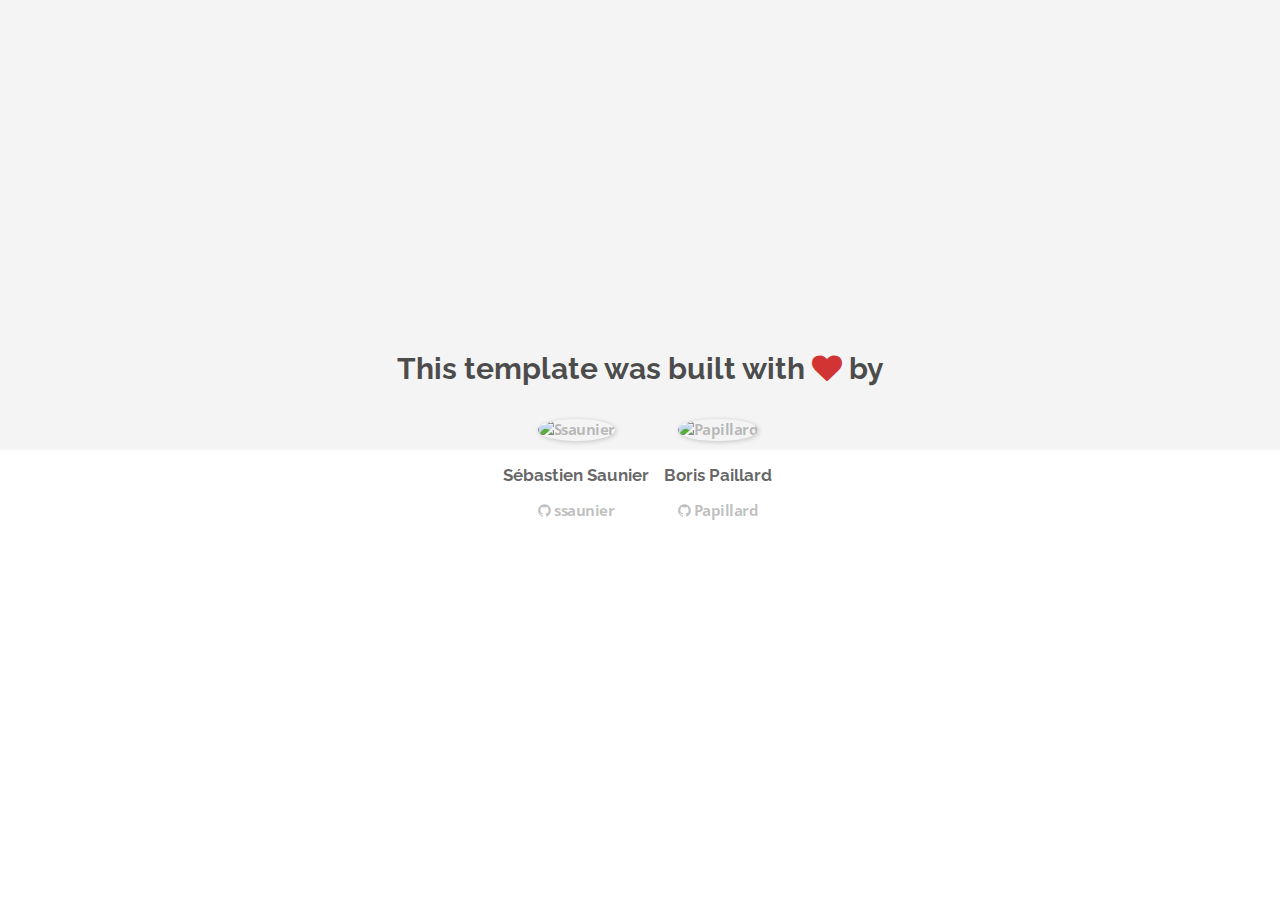
==== about.html @ b57eb5a3 "Automated commit at 2017-10-30 10:39:29 UTC by middleman-deploy 2.0.0-alpha" ====
<!doctype html>
<html>
  <head>
    <meta charset="utf-8">
    <meta http-equiv="x-ua-compatible" content="ie=edge">
    <meta name="viewport"
          content="width=device-width, initial-scale=1, shrink-to-fit=no">
    <!-- Use the title from a page's frontmatter if it has one -->
    <title>Le Wagon - Middleman - About</title>
    <link href="stylesheets/application-3c48b980.css" rel="stylesheet" />
    <script src="javascripts/application-93de88c9.js"></script>
    <link href="images/favicon-f15af148.png" rel="icon" type="image/png" />
  </head>
  <body>
    <div id="about">
  <div class="about-content">
    <h1>This template was built with <i class="fa fa-heart"></i> by</h1>
    <ul class="list-inline">
        <li>
<a href="https://kitt.lewagon.com/alumni/ssaunier" target="_blank">            <img src="https://kitt.lewagon.com/placeholder/users/ssaunier" class="img-circle" alt="Ssaunier" />
</a>          <h2>Sébastien Saunier</h2>
          <p>
<a href="https://github.com/ssaunier" target="_blank">              <i class="fa fa-github"></i> ssaunier
</a>          </p>
        </li>
        <li>
<a href="https://kitt.lewagon.com/alumni/Papillard" target="_blank">            <img src="https://kitt.lewagon.com/placeholder/users/Papillard" class="img-circle" alt="Papillard" />
</a>          <h2>Boris Paillard</h2>
          <p>
<a href="https://github.com/Papillard" target="_blank">              <i class="fa fa-github"></i> Papillard
</a>          </p>
        </li>
    </ul>
  </div>
</div>

  </body>
</html>
---- stylesheets/application-3c48b980.css ----
@import url("https://fonts.googleapis.com/css?family=Open+Sans:400,300,700|Raleway:400,100,300,700,500");/*!
 * Bootstrap v3.3.7 (http://getbootstrap.com)
 * Copyright 2011-2016 Twitter, Inc.
 * Licensed under MIT (https://github.com/twbs/bootstrap/blob/master/LICENSE)
 *//*! normalize.css v3.0.3 | MIT License | github.com/necolas/normalize.css */html{font-family:sans-serif;-ms-text-size-adjust:100%;-webkit-text-size-adjust:100%}body{margin:0}article,aside,details,figcaption,figure,footer,header,hgroup,main,menu,nav,section,summary{display:block}audio,canvas,progress,video{display:inline-block;vertical-align:baseline}audio:not([controls]){display:none;height:0}[hidden],template{display:none}a{background-color:transparent}a:active,a:hover{outline:0}abbr[title]{border-bottom:1px dotted}b,strong{font-weight:bold}dfn{font-style:italic}h1{font-size:2em;margin:0.67em 0}mark{background:#ff0;color:#000}small{font-size:80%}sub,sup{font-size:75%;line-height:0;position:relative;vertical-align:baseline}sup{top:-0.5em}sub{bottom:-0.25em}img{border:0}svg:not(:root){overflow:hidden}figure{margin:1em 40px}hr{-webkit-box-sizing:content-box;box-sizing:content-box;height:0}pre{overflow:auto}code,kbd,pre,samp{font-family:monospace, monospace;font-size:1em}button,input,optgroup,select,textarea{color:inherit;font:inherit;margin:0}button{overflow:visible}button,select{text-transform:none}button,html input[type="button"],input[type="reset"],input[type="submit"]{-webkit-appearance:button;cursor:pointer}button[disabled],html input[disabled]{cursor:default}button::-moz-focus-inner,input::-moz-focus-inner{border:0;padding:0}input{line-height:normal}input[type="checkbox"],input[type="radio"]{-webkit-box-sizing:border-box;box-sizing:border-box;padding:0}input[type="number"]::-webkit-inner-spin-button,input[type="number"]::-webkit-outer-spin-button{height:auto}input[type="search"]{-webkit-appearance:textfield;-webkit-box-sizing:content-box;box-sizing:content-box}input[type="search"]::-webkit-search-cancel-button,input[type="search"]::-webkit-search-decoration{-webkit-appearance:none}fieldset{border:1px solid #c0c0c0;margin:0 2px;padding:0.35em 0.625em 0.75em}legend{border:0;padding:0}textarea{overflow:auto}optgroup{font-weight:bold}table{border-collapse:collapse;border-spacing:0}td,th{padding:0}/*! Source: https://github.com/h5bp/html5-boilerplate/blob/master/src/css/main.css */@media print{*,*:before,*:after{background:transparent !important;color:#000 !important;-webkit-box-shadow:none !important;box-shadow:none !important;text-shadow:none !important}a,a:visited{text-decoration:underline}a[href]:after{content:" (" attr(href) ")"}abbr[title]:after{content:" (" attr(title) ")"}a[href^="#"]:after,a[href^="javascript:"]:after{content:""}pre,blockquote{border:1px solid #999;page-break-inside:avoid}thead{display:table-header-group}tr,img{page-break-inside:avoid}img{max-width:100% !important}p,h2,h3{orphans:3;widows:3}h2,h3{page-break-after:avoid}.navbar{display:none}.btn>.caret,.dropup>.btn>.caret{border-top-color:#000 !important}.label{border:1px solid #000}.table{border-collapse:collapse !important}.table td,.table th{background-color:#fff !important}.table-bordered th,.table-bordered td{border:1px solid #ddd !important}}@font-face{font-family:'Glyphicons Halflings';src:url("../assets/bootstrap/glyphicons-halflings-regular-86b6f62b.eot");src:url("../assets/bootstrap/glyphicons-halflings-regular-86b6f62b.eot?#iefix") format("embedded-opentype"),url("../assets/bootstrap/glyphicons-halflings-regular-ca35b697.woff2") format("woff2"),url("../assets/bootstrap/glyphicons-halflings-regular-278e49a8.woff") format("woff"),url("../assets/bootstrap/glyphicons-halflings-regular-44bc1850.ttf") format("truetype"),url("../assets/bootstrap/glyphicons-halflings-regular-de51a849.svg#glyphicons_halflingsregular") format("svg")}.glyphicon{position:relative;top:1px;display:inline-block;font-family:'Glyphicons Halflings';font-style:normal;font-weight:normal;line-height:1;-webkit-font-smoothing:antialiased;-moz-osx-font-smoothing:grayscale}.glyphicon-asterisk:before{content:"\002a"}.glyphicon-plus:before{content:"\002b"}.glyphicon-euro:before,.glyphicon-eur:before{content:"\20ac"}.glyphicon-minus:before{content:"\2212"}.glyphicon-cloud:before{content:"\2601"}.glyphicon-envelope:before{content:"\2709"}.glyphicon-pencil:before{content:"\270f"}.glyphicon-glass:before{content:"\e001"}.glyphicon-music:before{content:"\e002"}.glyphicon-search:before{content:"\e003"}.glyphicon-heart:before{content:"\e005"}.glyphicon-star:before{content:"\e006"}.glyphicon-star-empty:before{content:"\e007"}.glyphicon-user:before{content:"\e008"}.glyphicon-film:before{content:"\e009"}.glyphicon-th-large:before{content:"\e010"}.glyphicon-th:before{content:"\e011"}.glyphicon-th-list:before{content:"\e012"}.glyphicon-ok:before{content:"\e013"}.glyphicon-remove:before{content:"\e014"}.glyphicon-zoom-in:before{content:"\e015"}.glyphicon-zoom-out:before{content:"\e016"}.glyphicon-off:before{content:"\e017"}.glyphicon-signal:before{content:"\e018"}.glyphicon-cog:before{content:"\e019"}.glyphicon-trash:before{content:"\e020"}.glyphicon-home:before{content:"\e021"}.glyphicon-file:before{content:"\e022"}.glyphicon-time:before{content:"\e023"}.glyphicon-road:before{content:"\e024"}.glyphicon-download-alt:before{content:"\e025"}.glyphicon-download:before{content:"\e026"}.glyphicon-upload:before{content:"\e027"}.glyphicon-inbox:before{content:"\e028"}.glyphicon-play-circle:before{content:"\e029"}.glyphicon-repeat:before{content:"\e030"}.glyphicon-refresh:before{content:"\e031"}.glyphicon-list-alt:before{content:"\e032"}.glyphicon-lock:before{content:"\e033"}.glyphicon-flag:before{content:"\e034"}.glyphicon-headphones:before{content:"\e035"}.glyphicon-volume-off:before{content:"\e036"}.glyphicon-volume-down:before{content:"\e037"}.glyphicon-volume-up:before{content:"\e038"}.glyphicon-qrcode:before{content:"\e039"}.glyphicon-barcode:before{content:"\e040"}.glyphicon-tag:before{content:"\e041"}.glyphicon-tags:before{content:"\e042"}.glyphicon-book:before{content:"\e043"}.glyphicon-bookmark:before{content:"\e044"}.glyphicon-print:before{content:"\e045"}.glyphicon-camera:before{content:"\e046"}.glyphicon-font:before{content:"\e047"}.glyphicon-bold:before{content:"\e048"}.glyphicon-italic:before{content:"\e049"}.glyphicon-text-height:before{content:"\e050"}.glyphicon-text-width:before{content:"\e051"}.glyphicon-align-left:before{content:"\e052"}.glyphicon-align-center:before{content:"\e053"}.glyphicon-align-right:before{content:"\e054"}.glyphicon-align-justify:before{content:"\e055"}.glyphicon-list:before{content:"\e056"}.glyphicon-indent-left:before{content:"\e057"}.glyphicon-indent-right:before{content:"\e058"}.glyphicon-facetime-video:before{content:"\e059"}.glyphicon-picture:before{content:"\e060"}.glyphicon-map-marker:before{content:"\e062"}.glyphicon-adjust:before{content:"\e063"}.glyphicon-tint:before{content:"\e064"}.glyphicon-edit:before{content:"\e065"}.glyphicon-share:before{content:"\e066"}.glyphicon-check:before{content:"\e067"}.glyphicon-move:before{content:"\e068"}.glyphicon-step-backward:before{content:"\e069"}.glyphicon-fast-backward:before{content:"\e070"}.glyphicon-backward:before{content:"\e071"}.glyphicon-play:before{content:"\e072"}.glyphicon-pause:before{content:"\e073"}.glyphicon-stop:before{content:"\e074"}.glyphicon-forward:before{content:"\e075"}.glyphicon-fast-forward:before{content:"\e076"}.glyphicon-step-forward:before{content:"\e077"}.glyphicon-eject:before{content:"\e078"}.glyphicon-chevron-left:before{content:"\e079"}.glyphicon-chevron-right:before{content:"\e080"}.glyphicon-plus-sign:before{content:"\e081"}.glyphicon-minus-sign:before{content:"\e082"}.glyphicon-remove-sign:before{content:"\e083"}.glyphicon-ok-sign:before{content:"\e084"}.glyphicon-question-sign:before{content:"\e085"}.glyphicon-info-sign:before{content:"\e086"}.glyphicon-screenshot:before{content:"\e087"}.glyphicon-remove-circle:before{content:"\e088"}.glyphicon-ok-circle:before{content:"\e089"}.glyphicon-ban-circle:before{content:"\e090"}.glyphicon-arrow-left:before{content:"\e091"}.glyphicon-arrow-right:before{content:"\e092"}.glyphicon-arrow-up:before{content:"\e093"}.glyphicon-arrow-down:before{content:"\e094"}.glyphicon-share-alt:before{content:"\e095"}.glyphicon-resize-full:before{content:"\e096"}.glyphicon-resize-small:before{content:"\e097"}.glyphicon-exclamation-sign:before{content:"\e101"}.glyphicon-gift:before{content:"\e102"}.glyphicon-leaf:before{content:"\e103"}.glyphicon-fire:before{content:"\e104"}.glyphicon-eye-open:before{content:"\e105"}.glyphicon-eye-close:before{content:"\e106"}.glyphicon-warning-sign:before{content:"\e107"}.glyphicon-plane:before{content:"\e108"}.glyphicon-calendar:before{content:"\e109"}.glyphicon-random:before{content:"\e110"}.glyphicon-comment:before{content:"\e111"}.glyphicon-magnet:before{content:"\e112"}.glyphicon-chevron-up:before{content:"\e113"}.glyphicon-chevron-down:before{content:"\e114"}.glyphicon-retweet:before{content:"\e115"}.glyphicon-shopping-cart:before{content:"\e116"}.glyphicon-folder-close:before{content:"\e117"}.glyphicon-folder-open:before{content:"\e118"}.glyphicon-resize-vertical:before{content:"\e119"}.glyphicon-resize-horizontal:before{content:"\e120"}.glyphicon-hdd:before{content:"\e121"}.glyphicon-bullhorn:before{content:"\e122"}.glyphicon-bell:before{content:"\e123"}.glyphicon-certificate:before{content:"\e124"}.glyphicon-thumbs-up:before{content:"\e125"}.glyphicon-thumbs-down:before{content:"\e126"}.glyphicon-hand-right:before{content:"\e127"}.glyphicon-hand-left:before{content:"\e128"}.glyphicon-hand-up:before{content:"\e129"}.glyphicon-hand-down:before{content:"\e130"}.glyphicon-circle-arrow-right:before{content:"\e131"}.glyphicon-circle-arrow-left:before{content:"\e132"}.glyphicon-circle-arrow-up:before{content:"\e133"}.glyphicon-circle-arrow-down:before{content:"\e134"}.glyphicon-globe:before{content:"\e135"}.glyphicon-wrench:before{content:"\e136"}.glyphicon-tasks:before{content:"\e137"}.glyphicon-filter:before{content:"\e138"}.glyphicon-briefcase:before{content:"\e139"}.glyphicon-fullscreen:before{content:"\e140"}.glyphicon-dashboard:before{content:"\e141"}.glyphicon-paperclip:before{content:"\e142"}.glyphicon-heart-empty:before{content:"\e143"}.glyphicon-link:before{content:"\e144"}.glyphicon-phone:before{content:"\e145"}.glyphicon-pushpin:before{content:"\e146"}.glyphicon-usd:before{content:"\e148"}.glyphicon-gbp:before{content:"\e149"}.glyphicon-sort:before{content:"\e150"}.glyphicon-sort-by-alphabet:before{content:"\e151"}.glyphicon-sort-by-alphabet-alt:before{content:"\e152"}.glyphicon-sort-by-order:before{content:"\e153"}.glyphicon-sort-by-order-alt:before{content:"\e154"}.glyphicon-sort-by-attributes:before{content:"\e155"}.glyphicon-sort-by-attributes-alt:before{content:"\e156"}.glyphicon-unchecked:before{content:"\e157"}.glyphicon-expand:before{content:"\e158"}.glyphicon-collapse-down:before{content:"\e159"}.glyphicon-collapse-up:before{content:"\e160"}.glyphicon-log-in:before{content:"\e161"}.glyphicon-flash:before{content:"\e162"}.glyphicon-log-out:before{content:"\e163"}.glyphicon-new-window:before{content:"\e164"}.glyphicon-record:before{content:"\e165"}.glyphicon-save:before{content:"\e166"}.glyphicon-open:before{content:"\e167"}.glyphicon-saved:before{content:"\e168"}.glyphicon-import:before{content:"\e169"}.glyphicon-export:before{content:"\e170"}.glyphicon-send:before{content:"\e171"}.glyphicon-floppy-disk:before{content:"\e172"}.glyphicon-floppy-saved:before{content:"\e173"}.glyphicon-floppy-remove:before{content:"\e174"}.glyphicon-floppy-save:before{content:"\e175"}.glyphicon-floppy-open:before{content:"\e176"}.glyphicon-credit-card:before{content:"\e177"}.glyphicon-transfer:before{content:"\e178"}.glyphicon-cutlery:before{content:"\e179"}.glyphicon-header:before{content:"\e180"}.glyphicon-compressed:before{content:"\e181"}.glyphicon-earphone:before{content:"\e182"}.glyphicon-phone-alt:before{content:"\e183"}.glyphicon-tower:before{content:"\e184"}.glyphicon-stats:before{content:"\e185"}.glyphicon-sd-video:before{content:"\e186"}.glyphicon-hd-video:before{content:"\e187"}.glyphicon-subtitles:before{content:"\e188"}.glyphicon-sound-stereo:before{content:"\e189"}.glyphicon-sound-dolby:before{content:"\e190"}.glyphicon-sound-5-1:before{content:"\e191"}.glyphicon-sound-6-1:before{content:"\e192"}.glyphicon-sound-7-1:before{content:"\e193"}.glyphicon-copyright-mark:before{content:"\e194"}.glyphicon-registration-mark:before{content:"\e195"}.glyphicon-cloud-download:before{content:"\e197"}.glyphicon-cloud-upload:before{content:"\e198"}.glyphicon-tree-conifer:before{content:"\e199"}.glyphicon-tree-deciduous:before{content:"\e200"}.glyphicon-cd:before{content:"\e201"}.glyphicon-save-file:before{content:"\e202"}.glyphicon-open-file:before{content:"\e203"}.glyphicon-level-up:before{content:"\e204"}.glyphicon-copy:before{content:"\e205"}.glyphicon-paste:before{content:"\e206"}.glyphicon-alert:before{content:"\e209"}.glyphicon-equalizer:before{content:"\e210"}.glyphicon-king:before{content:"\e211"}.glyphicon-queen:before{content:"\e212"}.glyphicon-pawn:before{content:"\e213"}.glyphicon-bishop:before{content:"\e214"}.glyphicon-knight:before{content:"\e215"}.glyphicon-baby-formula:before{content:"\e216"}.glyphicon-tent:before{content:"\26fa"}.glyphicon-blackboard:before{content:"\e218"}.glyphicon-bed:before{content:"\e219"}.glyphicon-apple:before{content:"\f8ff"}.glyphicon-erase:before{content:"\e221"}.glyphicon-hourglass:before{content:"\231b"}.glyphicon-lamp:before{content:"\e223"}.glyphicon-duplicate:before{content:"\e224"}.glyphicon-piggy-bank:before{content:"\e225"}.glyphicon-scissors:before{content:"\e226"}.glyphicon-bitcoin:before{content:"\e227"}.glyphicon-btc:before{content:"\e227"}.glyphicon-xbt:before{content:"\e227"}.glyphicon-yen:before{content:"\00a5"}.glyphicon-jpy:before{content:"\00a5"}.glyphicon-ruble:before{content:"\20bd"}.glyphicon-rub:before{content:"\20bd"}.glyphicon-scale:before{content:"\e230"}.glyphicon-ice-lolly:before{content:"\e231"}.glyphicon-ice-lolly-tasted:before{content:"\e232"}.glyphicon-education:before{content:"\e233"}.glyphicon-option-horizontal:before{content:"\e234"}.glyphicon-option-vertical:before{content:"\e235"}.glyphicon-menu-hamburger:before{content:"\e236"}.glyphicon-modal-window:before{content:"\e237"}.glyphicon-oil:before{content:"\e238"}.glyphicon-grain:before{content:"\e239"}.glyphicon-sunglasses:before{content:"\e240"}.glyphicon-text-size:before{content:"\e241"}.glyphicon-text-color:before{content:"\e242"}.glyphicon-text-background:before{content:"\e243"}.glyphicon-object-align-top:before{content:"\e244"}.glyphicon-object-align-bottom:before{content:"\e245"}.glyphicon-object-align-horizontal:before{content:"\e246"}.glyphicon-object-align-left:before{content:"\e247"}.glyphicon-object-align-vertical:before{content:"\e248"}.glyphicon-object-align-right:before{content:"\e249"}.glyphicon-triangle-right:before{content:"\e250"}.glyphicon-triangle-left:before{content:"\e251"}.glyphicon-triangle-bottom:before{content:"\e252"}.glyphicon-triangle-top:before{content:"\e253"}.glyphicon-console:before{content:"\e254"}.glyphicon-superscript:before{content:"\e255"}.glyphicon-subscript:before{content:"\e256"}.glyphicon-menu-left:before{content:"\e257"}.glyphicon-menu-right:before{content:"\e258"}.glyphicon-menu-down:before{content:"\e259"}.glyphicon-menu-up:before{content:"\e260"}*{-webkit-box-sizing:border-box;box-sizing:border-box}*:before,*:after{-webkit-box-sizing:border-box;box-sizing:border-box}html{font-size:10px;-webkit-tap-highlight-color:transparent}body{font-family:"Open Sans", "Helvetica", "sans-serif";font-size:18px;line-height:1.42857143;color:#333333;background-color:#F4F4F4}input,button,select,textarea{font-family:inherit;font-size:inherit;line-height:inherit}a{color:#469AE0;text-decoration:none}a:hover,a:focus{color:#1f74ba;text-decoration:underline}a:focus{outline:5px auto -webkit-focus-ring-color;outline-offset:-2px}figure{margin:0}img{vertical-align:middle}.img-responsive{display:block;max-width:100%;height:auto}.img-rounded{border-radius:2px}.img-thumbnail{padding:4px;line-height:1.42857143;background-color:#F4F4F4;border:1px solid #ddd;border-radius:2px;-webkit-transition:all 0.2s ease-in-out;transition:all 0.2s ease-in-out;display:inline-block;max-width:100%;height:auto}.img-circle{border-radius:50%}hr{margin-top:25px;margin-bottom:25px;border:0;border-top:1px solid #eeeeee}.sr-only{position:absolute;width:1px;height:1px;margin:-1px;padding:0;overflow:hidden;clip:rect(0, 0, 0, 0);border:0}.sr-only-focusable:active,.sr-only-focusable:focus{position:static;width:auto;height:auto;margin:0;overflow:visible;clip:auto}[role="button"]{cursor:pointer}h1,h2,h3,h4,h5,h6,.h1,.h2,.h3,.h4,.h5,.h6{font-family:"Raleway", "Helvetica", "sans-serif";font-weight:500;line-height:1.1;color:inherit}h1 small,h1 .small,h2 small,h2 .small,h3 small,h3 .small,h4 small,h4 .small,h5 small,h5 .small,h6 small,h6 .small,.h1 small,.h1 .small,.h2 small,.h2 .small,.h3 small,.h3 .small,.h4 small,.h4 .small,.h5 small,.h5 .small,.h6 small,.h6 .small{font-weight:normal;line-height:1;color:#777777}h1,.h1,h2,.h2,h3,.h3{margin-top:25px;margin-bottom:12.5px}h1 small,h1 .small,.h1 small,.h1 .small,h2 small,h2 .small,.h2 small,.h2 .small,h3 small,h3 .small,.h3 small,.h3 .small{font-size:65%}h4,.h4,h5,.h5,h6,.h6{margin-top:12.5px;margin-bottom:12.5px}h4 small,h4 .small,.h4 small,.h4 .small,h5 small,h5 .small,.h5 small,.h5 .small,h6 small,h6 .small,.h6 small,.h6 .small{font-size:75%}h1,.h1{font-size:46px}h2,.h2{font-size:38px}h3,.h3{font-size:31px}h4,.h4{font-size:23px}h5,.h5{font-size:18px}h6,.h6{font-size:16px}p{margin:0 0 12.5px}.lead{margin-bottom:25px;font-size:20px;font-weight:300;line-height:1.4}@media (min-width: 768px){.lead{font-size:27px}}small,.small{font-size:88%}mark,.mark{background-color:#fcf8e3;padding:.2em}.text-left{text-align:left}.text-right{text-align:right}.text-center{text-align:center}.text-justify{text-align:justify}.text-nowrap{white-space:nowrap}.text-lowercase{text-transform:lowercase}.text-uppercase,.initialism{text-transform:uppercase}.text-capitalize{text-transform:capitalize}.text-muted{color:#777777}.text-primary{color:#469AE0}a.text-primary:hover,a.text-primary:focus{color:#2381d0}.text-success{color:#3c763d}a.text-success:hover,a.text-success:focus{color:#2b542c}.text-info{color:#31708f}a.text-info:hover,a.text-info:focus{color:#245269}.text-warning{color:#8a6d3b}a.text-warning:hover,a.text-warning:focus{color:#66512c}.text-danger{color:#a94442}a.text-danger:hover,a.text-danger:focus{color:#843534}.bg-primary{color:#fff}.bg-primary{background-color:#469AE0}a.bg-primary:hover,a.bg-primary:focus{background-color:#2381d0}.bg-success{background-color:#dff0d8}a.bg-success:hover,a.bg-success:focus{background-color:#c1e2b3}.bg-info{background-color:#d9edf7}a.bg-info:hover,a.bg-info:focus{background-color:#afd9ee}.bg-warning{background-color:#fcf8e3}a.bg-warning:hover,a.bg-warning:focus{background-color:#f7ecb5}.bg-danger{background-color:#f2dede}a.bg-danger:hover,a.bg-danger:focus{background-color:#e4b9b9}.page-header{padding-bottom:11.5px;margin:50px 0 25px;border-bottom:1px solid #eeeeee}ul,ol{margin-top:0;margin-bottom:12.5px}ul ul,ul ol,ol ul,ol ol{margin-bottom:0}.list-unstyled{padding-left:0;list-style:none}.list-inline{padding-left:0;list-style:none;margin-left:-5px}.list-inline>li{display:inline-block;padding-left:5px;padding-right:5px}dl{margin-top:0;margin-bottom:25px}dt,dd{line-height:1.42857143}dt{font-weight:bold}dd{margin-left:0}.dl-horizontal dd:before,.dl-horizontal dd:after{content:" ";display:table}.dl-horizontal dd:after{clear:both}@media (min-width: 768px){.dl-horizontal dt{float:left;width:160px;clear:left;text-align:right;overflow:hidden;text-overflow:ellipsis;white-space:nowrap}.dl-horizontal dd{margin-left:180px}}abbr[title],abbr[data-original-title]{cursor:help;border-bottom:1px dotted #777777}.initialism{font-size:90%}blockquote{padding:12.5px 25px;margin:0 0 25px;font-size:22.5px;border-left:5px solid #eeeeee}blockquote p:last-child,blockquote ul:last-child,blockquote ol:last-child{margin-bottom:0}blockquote footer,blockquote small,blockquote .small{display:block;font-size:80%;line-height:1.42857143;color:#777777}blockquote footer:before,blockquote small:before,blockquote .small:before{content:'\2014 \00A0'}.blockquote-reverse,blockquote.pull-right{padding-right:15px;padding-left:0;border-right:5px solid #eeeeee;border-left:0;text-align:right}.blockquote-reverse footer:before,.blockquote-reverse small:before,.blockquote-reverse .small:before,blockquote.pull-right footer:before,blockquote.pull-right small:before,blockquote.pull-right .small:before{content:''}.blockquote-reverse footer:after,.blockquote-reverse small:after,.blockquote-reverse .small:after,blockquote.pull-right footer:after,blockquote.pull-right small:after,blockquote.pull-right .small:after{content:'\00A0 \2014'}address{margin-bottom:25px;font-style:normal;line-height:1.42857143}code,kbd,pre,samp{font-family:Menlo, Monaco, Consolas, "Courier New", monospace}code{padding:2px 4px;font-size:90%;color:#c7254e;background-color:#f9f2f4;border-radius:2px}kbd{padding:2px 4px;font-size:90%;color:#fff;background-color:#333;border-radius:2px;-webkit-box-shadow:inset 0 -1px 0 rgba(0,0,0,0.25);box-shadow:inset 0 -1px 0 rgba(0,0,0,0.25)}kbd kbd{padding:0;font-size:100%;font-weight:bold;-webkit-box-shadow:none;box-shadow:none}pre{display:block;padding:12px;margin:0 0 12.5px;font-size:17px;line-height:1.42857143;word-break:break-all;word-wrap:break-word;color:#333333;background-color:#f5f5f5;border:1px solid #ccc;border-radius:2px}pre code{padding:0;font-size:inherit;color:inherit;white-space:pre-wrap;background-color:transparent;border-radius:0}.pre-scrollable{max-height:340px;overflow-y:scroll}.container{margin-right:auto;margin-left:auto;padding-left:15px;padding-right:15px}.container:before,.container:after{content:" ";display:table}.container:after{clear:both}@media (min-width: 768px){.container{width:750px}}@media (min-width: 992px){.container{width:970px}}@media (min-width: 1200px){.container{width:1170px}}.container-fluid{margin-right:auto;margin-left:auto;padding-left:15px;padding-right:15px}.container-fluid:before,.container-fluid:after{content:" ";display:table}.container-fluid:after{clear:both}.row{margin-left:-15px;margin-right:-15px}.row:before,.row:after{content:" ";display:table}.row:after{clear:both}.col-xs-1,.col-sm-1,.col-md-1,.col-lg-1,.col-xs-2,.col-sm-2,.col-md-2,.col-lg-2,.col-xs-3,.col-sm-3,.col-md-3,.col-lg-3,.col-xs-4,.col-sm-4,.col-md-4,.col-lg-4,.col-xs-5,.col-sm-5,.col-md-5,.col-lg-5,.col-xs-6,.col-sm-6,.col-md-6,.col-lg-6,.col-xs-7,.col-sm-7,.col-md-7,.col-lg-7,.col-xs-8,.col-sm-8,.col-md-8,.col-lg-8,.col-xs-9,.col-sm-9,.col-md-9,.col-lg-9,.col-xs-10,.col-sm-10,.col-md-10,.col-lg-10,.col-xs-11,.col-sm-11,.col-md-11,.col-lg-11,.col-xs-12,.col-sm-12,.col-md-12,.col-lg-12{position:relative;min-height:1px;padding-left:15px;padding-right:15px}.col-xs-1,.col-xs-2,.col-xs-3,.col-xs-4,.col-xs-5,.col-xs-6,.col-xs-7,.col-xs-8,.col-xs-9,.col-xs-10,.col-xs-11,.col-xs-12{float:left}.col-xs-1{width:8.33333333%}.col-xs-2{width:16.66666667%}.col-xs-3{width:25%}.col-xs-4{width:33.33333333%}.col-xs-5{width:41.66666667%}.col-xs-6{width:50%}.col-xs-7{width:58.33333333%}.col-xs-8{width:66.66666667%}.col-xs-9{width:75%}.col-xs-10{width:83.33333333%}.col-xs-11{width:91.66666667%}.col-xs-12{width:100%}.col-xs-pull-0{right:auto}.col-xs-pull-1{right:8.33333333%}.col-xs-pull-2{right:16.66666667%}.col-xs-pull-3{right:25%}.col-xs-pull-4{right:33.33333333%}.col-xs-pull-5{right:41.66666667%}.col-xs-pull-6{right:50%}.col-xs-pull-7{right:58.33333333%}.col-xs-pull-8{right:66.66666667%}.col-xs-pull-9{right:75%}.col-xs-pull-10{right:83.33333333%}.col-xs-pull-11{right:91.66666667%}.col-xs-pull-12{right:100%}.col-xs-push-0{left:auto}.col-xs-push-1{left:8.33333333%}.col-xs-push-2{left:16.66666667%}.col-xs-push-3{left:25%}.col-xs-push-4{left:33.33333333%}.col-xs-push-5{left:41.66666667%}.col-xs-push-6{left:50%}.col-xs-push-7{left:58.33333333%}.col-xs-push-8{left:66.66666667%}.col-xs-push-9{left:75%}.col-xs-push-10{left:83.33333333%}.col-xs-push-11{left:91.66666667%}.col-xs-push-12{left:100%}.col-xs-offset-0{margin-left:0%}.col-xs-offset-1{margin-left:8.33333333%}.col-xs-offset-2{margin-left:16.66666667%}.col-xs-offset-3{margin-left:25%}.col-xs-offset-4{margin-left:33.33333333%}.col-xs-offset-5{margin-left:41.66666667%}.col-xs-offset-6{margin-left:50%}.col-xs-offset-7{margin-left:58.33333333%}.col-xs-offset-8{margin-left:66.66666667%}.col-xs-offset-9{margin-left:75%}.col-xs-offset-10{margin-left:83.33333333%}.col-xs-offset-11{margin-left:91.66666667%}.col-xs-offset-12{margin-left:100%}@media (min-width: 768px){.col-sm-1,.col-sm-2,.col-sm-3,.col-sm-4,.col-sm-5,.col-sm-6,.col-sm-7,.col-sm-8,.col-sm-9,.col-sm-10,.col-sm-11,.col-sm-12{float:left}.col-sm-1{width:8.33333333%}.col-sm-2{width:16.66666667%}.col-sm-3{width:25%}.col-sm-4{width:33.33333333%}.col-sm-5{width:41.66666667%}.col-sm-6{width:50%}.col-sm-7{width:58.33333333%}.col-sm-8{width:66.66666667%}.col-sm-9{width:75%}.col-sm-10{width:83.33333333%}.col-sm-11{width:91.66666667%}.col-sm-12{width:100%}.col-sm-pull-0{right:auto}.col-sm-pull-1{right:8.33333333%}.col-sm-pull-2{right:16.66666667%}.col-sm-pull-3{right:25%}.col-sm-pull-4{right:33.33333333%}.col-sm-pull-5{right:41.66666667%}.col-sm-pull-6{right:50%}.col-sm-pull-7{right:58.33333333%}.col-sm-pull-8{right:66.66666667%}.col-sm-pull-9{right:75%}.col-sm-pull-10{right:83.33333333%}.col-sm-pull-11{right:91.66666667%}.col-sm-pull-12{right:100%}.col-sm-push-0{left:auto}.col-sm-push-1{left:8.33333333%}.col-sm-push-2{left:16.66666667%}.col-sm-push-3{left:25%}.col-sm-push-4{left:33.33333333%}.col-sm-push-5{left:41.66666667%}.col-sm-push-6{left:50%}.col-sm-push-7{left:58.33333333%}.col-sm-push-8{left:66.66666667%}.col-sm-push-9{left:75%}.col-sm-push-10{left:83.33333333%}.col-sm-push-11{left:91.66666667%}.col-sm-push-12{left:100%}.col-sm-offset-0{margin-left:0%}.col-sm-offset-1{margin-left:8.33333333%}.col-sm-offset-2{margin-left:16.66666667%}.col-sm-offset-3{margin-left:25%}.col-sm-offset-4{margin-left:33.33333333%}.col-sm-offset-5{margin-left:41.66666667%}.col-sm-offset-6{margin-left:50%}.col-sm-offset-7{margin-left:58.33333333%}.col-sm-offset-8{margin-left:66.66666667%}.col-sm-offset-9{margin-left:75%}.col-sm-offset-10{margin-left:83.33333333%}.col-sm-offset-11{margin-left:91.66666667%}.col-sm-offset-12{margin-left:100%}}@media (min-width: 992px){.col-md-1,.col-md-2,.col-md-3,.col-md-4,.col-md-5,.col-md-6,.col-md-7,.col-md-8,.col-md-9,.col-md-10,.col-md-11,.col-md-12{float:left}.col-md-1{width:8.33333333%}.col-md-2{width:16.66666667%}.col-md-3{width:25%}.col-md-4{width:33.33333333%}.col-md-5{width:41.66666667%}.col-md-6{width:50%}.col-md-7{width:58.33333333%}.col-md-8{width:66.66666667%}.col-md-9{width:75%}.col-md-10{width:83.33333333%}.col-md-11{width:91.66666667%}.col-md-12{width:100%}.col-md-pull-0{right:auto}.col-md-pull-1{right:8.33333333%}.col-md-pull-2{right:16.66666667%}.col-md-pull-3{right:25%}.col-md-pull-4{right:33.33333333%}.col-md-pull-5{right:41.66666667%}.col-md-pull-6{right:50%}.col-md-pull-7{right:58.33333333%}.col-md-pull-8{right:66.66666667%}.col-md-pull-9{right:75%}.col-md-pull-10{right:83.33333333%}.col-md-pull-11{right:91.66666667%}.col-md-pull-12{right:100%}.col-md-push-0{left:auto}.col-md-push-1{left:8.33333333%}.col-md-push-2{left:16.66666667%}.col-md-push-3{left:25%}.col-md-push-4{left:33.33333333%}.col-md-push-5{left:41.66666667%}.col-md-push-6{left:50%}.col-md-push-7{left:58.33333333%}.col-md-push-8{left:66.66666667%}.col-md-push-9{left:75%}.col-md-push-10{left:83.33333333%}.col-md-push-11{left:91.66666667%}.col-md-push-12{left:100%}.col-md-offset-0{margin-left:0%}.col-md-offset-1{margin-left:8.33333333%}.col-md-offset-2{margin-left:16.66666667%}.col-md-offset-3{margin-left:25%}.col-md-offset-4{margin-left:33.33333333%}.col-md-offset-5{margin-left:41.66666667%}.col-md-offset-6{margin-left:50%}.col-md-offset-7{margin-left:58.33333333%}.col-md-offset-8{margin-left:66.66666667%}.col-md-offset-9{margin-left:75%}.col-md-offset-10{margin-left:83.33333333%}.col-md-offset-11{margin-left:91.66666667%}.col-md-offset-12{margin-left:100%}}@media (min-width: 1200px){.col-lg-1,.col-lg-2,.col-lg-3,.col-lg-4,.col-lg-5,.col-lg-6,.col-lg-7,.col-lg-8,.col-lg-9,.col-lg-10,.col-lg-11,.col-lg-12{float:left}.col-lg-1{width:8.33333333%}.col-lg-2{width:16.66666667%}.col-lg-3{width:25%}.col-lg-4{width:33.33333333%}.col-lg-5{width:41.66666667%}.col-lg-6{width:50%}.col-lg-7{width:58.33333333%}.col-lg-8{width:66.66666667%}.col-lg-9{width:75%}.col-lg-10{width:83.33333333%}.col-lg-11{width:91.66666667%}.col-lg-12{width:100%}.col-lg-pull-0{right:auto}.col-lg-pull-1{right:8.33333333%}.col-lg-pull-2{right:16.66666667%}.col-lg-pull-3{right:25%}.col-lg-pull-4{right:33.33333333%}.col-lg-pull-5{right:41.66666667%}.col-lg-pull-6{right:50%}.col-lg-pull-7{right:58.33333333%}.col-lg-pull-8{right:66.66666667%}.col-lg-pull-9{right:75%}.col-lg-pull-10{right:83.33333333%}.col-lg-pull-11{right:91.66666667%}.col-lg-pull-12{right:100%}.col-lg-push-0{left:auto}.col-lg-push-1{left:8.33333333%}.col-lg-push-2{left:16.66666667%}.col-lg-push-3{left:25%}.col-lg-push-4{left:33.33333333%}.col-lg-push-5{left:41.66666667%}.col-lg-push-6{left:50%}.col-lg-push-7{left:58.33333333%}.col-lg-push-8{left:66.66666667%}.col-lg-push-9{left:75%}.col-lg-push-10{left:83.33333333%}.col-lg-push-11{left:91.66666667%}.col-lg-push-12{left:100%}.col-lg-offset-0{margin-left:0%}.col-lg-offset-1{margin-left:8.33333333%}.col-lg-offset-2{margin-left:16.66666667%}.col-lg-offset-3{margin-left:25%}.col-lg-offset-4{margin-left:33.33333333%}.col-lg-offset-5{margin-left:41.66666667%}.col-lg-offset-6{margin-left:50%}.col-lg-offset-7{margin-left:58.33333333%}.col-lg-offset-8{margin-left:66.66666667%}.col-lg-offset-9{margin-left:75%}.col-lg-offset-10{margin-left:83.33333333%}.col-lg-offset-11{margin-left:91.66666667%}.col-lg-offset-12{margin-left:100%}}table{background-color:transparent}caption{padding-top:8px;padding-bottom:8px;color:#777777;text-align:left}th{text-align:left}.table{width:100%;max-width:100%;margin-bottom:25px}.table>thead>tr>th,.table>thead>tr>td,.table>tbody>tr>th,.table>tbody>tr>td,.table>tfoot>tr>th,.table>tfoot>tr>td{padding:8px;line-height:1.42857143;vertical-align:top;border-top:1px solid #ddd}.table>thead>tr>th{vertical-align:bottom;border-bottom:2px solid #ddd}.table>caption+thead>tr:first-child>th,.table>caption+thead>tr:first-child>td,.table>colgroup+thead>tr:first-child>th,.table>colgroup+thead>tr:first-child>td,.table>thead:first-child>tr:first-child>th,.table>thead:first-child>tr:first-child>td{border-top:0}.table>tbody+tbody{border-top:2px solid #ddd}.table .table{background-color:#F4F4F4}.table-condensed>thead>tr>th,.table-condensed>thead>tr>td,.table-condensed>tbody>tr>th,.table-condensed>tbody>tr>td,.table-condensed>tfoot>tr>th,.table-condensed>tfoot>tr>td{padding:5px}.table-bordered{border:1px solid #ddd}.table-bordered>thead>tr>th,.table-bordered>thead>tr>td,.table-bordered>tbody>tr>th,.table-bordered>tbody>tr>td,.table-bordered>tfoot>tr>th,.table-bordered>tfoot>tr>td{border:1px solid #ddd}.table-bordered>thead>tr>th,.table-bordered>thead>tr>td{border-bottom-width:2px}.table-striped>tbody>tr:nth-of-type(odd){background-color:#f9f9f9}.table-hover>tbody>tr:hover{background-color:#f5f5f5}table col[class*="col-"]{position:static;float:none;display:table-column}table td[class*="col-"],table th[class*="col-"]{position:static;float:none;display:table-cell}.table>thead>tr>td.active,.table>thead>tr>th.active,.table>thead>tr.active>td,.table>thead>tr.active>th,.table>tbody>tr>td.active,.table>tbody>tr>th.active,.table>tbody>tr.active>td,.table>tbody>tr.active>th,.table>tfoot>tr>td.active,.table>tfoot>tr>th.active,.table>tfoot>tr.active>td,.table>tfoot>tr.active>th{background-color:#f5f5f5}.table-hover>tbody>tr>td.active:hover,.table-hover>tbody>tr>th.active:hover,.table-hover>tbody>tr.active:hover>td,.table-hover>tbody>tr:hover>.active,.table-hover>tbody>tr.active:hover>th{background-color:#e8e8e8}.table>thead>tr>td.success,.table>thead>tr>th.success,.table>thead>tr.success>td,.table>thead>tr.success>th,.table>tbody>tr>td.success,.table>tbody>tr>th.success,.table>tbody>tr.success>td,.table>tbody>tr.success>th,.table>tfoot>tr>td.success,.table>tfoot>tr>th.success,.table>tfoot>tr.success>td,.table>tfoot>tr.success>th{background-color:#dff0d8}.table-hover>tbody>tr>td.success:hover,.table-hover>tbody>tr>th.success:hover,.table-hover>tbody>tr.success:hover>td,.table-hover>tbody>tr:hover>.success,.table-hover>tbody>tr.success:hover>th{background-color:#d0e9c6}.table>thead>tr>td.info,.table>thead>tr>th.info,.table>thead>tr.info>td,.table>thead>tr.info>th,.table>tbody>tr>td.info,.table>tbody>tr>th.info,.table>tbody>tr.info>td,.table>tbody>tr.info>th,.table>tfoot>tr>td.info,.table>tfoot>tr>th.info,.table>tfoot>tr.info>td,.table>tfoot>tr.info>th{background-color:#d9edf7}.table-hover>tbody>tr>td.info:hover,.table-hover>tbody>tr>th.info:hover,.table-hover>tbody>tr.info:hover>td,.table-hover>tbody>tr:hover>.info,.table-hover>tbody>tr.info:hover>th{background-color:#c4e3f3}.table>thead>tr>td.warning,.table>thead>tr>th.warning,.table>thead>tr.warning>td,.table>thead>tr.warning>th,.table>tbody>tr>td.warning,.table>tbody>tr>th.warning,.table>tbody>tr.warning>td,.table>tbody>tr.warning>th,.table>tfoot>tr>td.warning,.table>tfoot>tr>th.warning,.table>tfoot>tr.warning>td,.table>tfoot>tr.warning>th{background-color:#fcf8e3}.table-hover>tbody>tr>td.warning:hover,.table-hover>tbody>tr>th.warning:hover,.table-hover>tbody>tr.warning:hover>td,.table-hover>tbody>tr:hover>.warning,.table-hover>tbody>tr.warning:hover>th{background-color:#faf2cc}.table>thead>tr>td.danger,.table>thead>tr>th.danger,.table>thead>tr.danger>td,.table>thead>tr.danger>th,.table>tbody>tr>td.danger,.table>tbody>tr>th.danger,.table>tbody>tr.danger>td,.table>tbody>tr.danger>th,.table>tfoot>tr>td.danger,.table>tfoot>tr>th.danger,.table>tfoot>tr.danger>td,.table>tfoot>tr.danger>th{background-color:#f2dede}.table-hover>tbody>tr>td.danger:hover,.table-hover>tbody>tr>th.danger:hover,.table-hover>tbody>tr.danger:hover>td,.table-hover>tbody>tr:hover>.danger,.table-hover>tbody>tr.danger:hover>th{background-color:#ebcccc}.table-responsive{overflow-x:auto;min-height:0.01%}@media screen and (max-width: 767px){.table-responsive{width:100%;margin-bottom:18.75px;overflow-y:hidden;-ms-overflow-style:-ms-autohiding-scrollbar;border:1px solid #ddd}.table-responsive>.table{margin-bottom:0}.table-responsive>.table>thead>tr>th,.table-responsive>.table>thead>tr>td,.table-responsive>.table>tbody>tr>th,.table-responsive>.table>tbody>tr>td,.table-responsive>.table>tfoot>tr>th,.table-responsive>.table>tfoot>tr>td{white-space:nowrap}.table-responsive>.table-bordered{border:0}.table-responsive>.table-bordered>thead>tr>th:first-child,.table-responsive>.table-bordered>thead>tr>td:first-child,.table-responsive>.table-bordered>tbody>tr>th:first-child,.table-responsive>.table-bordered>tbody>tr>td:first-child,.table-responsive>.table-bordered>tfoot>tr>th:first-child,.table-responsive>.table-bordered>tfoot>tr>td:first-child{border-left:0}.table-responsive>.table-bordered>thead>tr>th:last-child,.table-responsive>.table-bordered>thead>tr>td:last-child,.table-responsive>.table-bordered>tbody>tr>th:last-child,.table-responsive>.table-bordered>tbody>tr>td:last-child,.table-responsive>.table-bordered>tfoot>tr>th:last-child,.table-responsive>.table-bordered>tfoot>tr>td:last-child{border-right:0}.table-responsive>.table-bordered>tbody>tr:last-child>th,.table-responsive>.table-bordered>tbody>tr:last-child>td,.table-responsive>.table-bordered>tfoot>tr:last-child>th,.table-responsive>.table-bordered>tfoot>tr:last-child>td{border-bottom:0}}fieldset{padding:0;margin:0;border:0;min-width:0}legend{display:block;width:100%;padding:0;margin-bottom:25px;font-size:27px;line-height:inherit;color:#333333;border:0;border-bottom:1px solid #e5e5e5}label{display:inline-block;max-width:100%;margin-bottom:5px;font-weight:bold}input[type="search"]{-webkit-box-sizing:border-box;box-sizing:border-box}input[type="radio"],input[type="checkbox"]{margin:4px 0 0;margin-top:1px \9;line-height:normal}input[type="file"]{display:block}input[type="range"]{display:block;width:100%}select[multiple],select[size]{height:auto}input[type="file"]:focus,input[type="radio"]:focus,input[type="checkbox"]:focus{outline:5px auto -webkit-focus-ring-color;outline-offset:-2px}output{display:block;padding-top:7px;font-size:18px;line-height:1.42857143;color:#000000}.form-control{display:block;width:100%;height:39px;padding:6px 12px;font-size:18px;line-height:1.42857143;color:#000000;background-color:#fff;background-image:none;border:1px solid #ccc;border-radius:2px;-webkit-box-shadow:inset 0 1px 1px rgba(0,0,0,0.075);box-shadow:inset 0 1px 1px rgba(0,0,0,0.075);-webkit-transition:border-color ease-in-out 0.15s, box-shadow ease-in-out 0.15s;-webkit-transition:border-color ease-in-out 0.15s, -webkit-box-shadow ease-in-out 0.15s;transition:border-color ease-in-out 0.15s, -webkit-box-shadow ease-in-out 0.15s;transition:border-color ease-in-out 0.15s, box-shadow ease-in-out 0.15s;transition:border-color ease-in-out 0.15s, box-shadow ease-in-out 0.15s, -webkit-box-shadow ease-in-out 0.15s}.form-control:focus{border-color:#66afe9;outline:0;-webkit-box-shadow:inset 0 1px 1px rgba(0,0,0,0.075),0 0 8px rgba(102,175,233,0.6);box-shadow:inset 0 1px 1px rgba(0,0,0,0.075),0 0 8px rgba(102,175,233,0.6)}.form-control::-moz-placeholder{color:#999;opacity:1}.form-control:-ms-input-placeholder{color:#999}.form-control::-webkit-input-placeholder{color:#999}.form-control::-ms-expand{border:0;background-color:transparent}.form-control[disabled],.form-control[readonly],fieldset[disabled] .form-control{background-color:#eeeeee;opacity:1}.form-control[disabled],fieldset[disabled] .form-control{cursor:not-allowed}textarea.form-control{height:auto}input[type="search"]{-webkit-appearance:none}@media screen and (-webkit-min-device-pixel-ratio: 0){input[type="date"].form-control,input[type="time"].form-control,input[type="datetime-local"].form-control,input[type="month"].form-control{line-height:39px}input[type="date"].input-sm,.input-group-sm>input[type="date"].form-control,.input-group-sm>input[type="date"].input-group-addon,.input-group-sm>.input-group-btn>input[type="date"].btn,.input-group-sm input[type="date"],input[type="time"].input-sm,.input-group-sm>input[type="time"].form-control,.input-group-sm>input[type="time"].input-group-addon,.input-group-sm>.input-group-btn>input[type="time"].btn,.input-group-sm input[type="time"],input[type="datetime-local"].input-sm,.input-group-sm>input[type="datetime-local"].form-control,.input-group-sm>input[type="datetime-local"].input-group-addon,.input-group-sm>.input-group-btn>input[type="datetime-local"].btn,.input-group-sm input[type="datetime-local"],input[type="month"].input-sm,.input-group-sm>input[type="month"].form-control,.input-group-sm>input[type="month"].input-group-addon,.input-group-sm>.input-group-btn>input[type="month"].btn,.input-group-sm input[type="month"]{line-height:36px}input[type="date"].input-lg,.input-group-lg>input[type="date"].form-control,.input-group-lg>input[type="date"].input-group-addon,.input-group-lg>.input-group-btn>input[type="date"].btn,.input-group-lg input[type="date"],input[type="time"].input-lg,.input-group-lg>input[type="time"].form-control,.input-group-lg>input[type="time"].input-group-addon,.input-group-lg>.input-group-btn>input[type="time"].btn,.input-group-lg input[type="time"],input[type="datetime-local"].input-lg,.input-group-lg>input[type="datetime-local"].form-control,.input-group-lg>input[type="datetime-local"].input-group-addon,.input-group-lg>.input-group-btn>input[type="datetime-local"].btn,.input-group-lg input[type="datetime-local"],input[type="month"].input-lg,.input-group-lg>input[type="month"].form-control,.input-group-lg>input[type="month"].input-group-addon,.input-group-lg>.input-group-btn>input[type="month"].btn,.input-group-lg input[type="month"]{line-height:53px}}.form-group{margin-bottom:15px}.radio,.checkbox{position:relative;display:block;margin-top:10px;margin-bottom:10px}.radio label,.checkbox label{min-height:25px;padding-left:20px;margin-bottom:0;font-weight:normal;cursor:pointer}.radio input[type="radio"],.radio-inline input[type="radio"],.checkbox input[type="checkbox"],.checkbox-inline input[type="checkbox"]{position:absolute;margin-left:-20px;margin-top:4px \9}.radio+.radio,.checkbox+.checkbox{margin-top:-5px}.radio-inline,.checkbox-inline{position:relative;display:inline-block;padding-left:20px;margin-bottom:0;vertical-align:middle;font-weight:normal;cursor:pointer}.radio-inline+.radio-inline,.checkbox-inline+.checkbox-inline{margin-top:0;margin-left:10px}input[type="radio"][disabled],input[type="radio"].disabled,fieldset[disabled] input[type="radio"],input[type="checkbox"][disabled],input[type="checkbox"].disabled,fieldset[disabled] input[type="checkbox"]{cursor:not-allowed}.radio-inline.disabled,fieldset[disabled] .radio-inline,.checkbox-inline.disabled,fieldset[disabled] .checkbox-inline{cursor:not-allowed}.radio.disabled label,fieldset[disabled] .radio label,.checkbox.disabled label,fieldset[disabled] .checkbox label{cursor:not-allowed}.form-control-static{padding-top:7px;padding-bottom:7px;margin-bottom:0;min-height:43px}.form-control-static.input-lg,.input-group-lg>.form-control-static.form-control,.input-group-lg>.form-control-static.input-group-addon,.input-group-lg>.input-group-btn>.form-control-static.btn,.form-control-static.input-sm,.input-group-sm>.form-control-static.form-control,.input-group-sm>.form-control-static.input-group-addon,.input-group-sm>.input-group-btn>.form-control-static.btn{padding-left:0;padding-right:0}.input-sm,.input-group-sm>.form-control,.input-group-sm>.input-group-addon,.input-group-sm>.input-group-btn>.btn{height:36px;padding:5px 10px;font-size:16px;line-height:1.5;border-radius:2px}select.input-sm,.input-group-sm>select.form-control,.input-group-sm>select.input-group-addon,.input-group-sm>.input-group-btn>select.btn{height:36px;line-height:36px}textarea.input-sm,.input-group-sm>textarea.form-control,.input-group-sm>textarea.input-group-addon,.input-group-sm>.input-group-btn>textarea.btn,select[multiple].input-sm,.input-group-sm>select[multiple].form-control,.input-group-sm>select[multiple].input-group-addon,.input-group-sm>.input-group-btn>select[multiple].btn{height:auto}.form-group-sm .form-control{height:36px;padding:5px 10px;font-size:16px;line-height:1.5;border-radius:2px}.form-group-sm select.form-control{height:36px;line-height:36px}.form-group-sm textarea.form-control,.form-group-sm select[multiple].form-control{height:auto}.form-group-sm .form-control-static{height:36px;min-height:41px;padding:6px 10px;font-size:16px;line-height:1.5}.input-lg,.input-group-lg>.form-control,.input-group-lg>.input-group-addon,.input-group-lg>.input-group-btn>.btn{height:53px;padding:10px 16px;font-size:23px;line-height:1.3333333;border-radius:2px}select.input-lg,.input-group-lg>select.form-control,.input-group-lg>select.input-group-addon,.input-group-lg>.input-group-btn>select.btn{height:53px;line-height:53px}textarea.input-lg,.input-group-lg>textarea.form-control,.input-group-lg>textarea.input-group-addon,.input-group-lg>.input-group-btn>textarea.btn,select[multiple].input-lg,.input-group-lg>select[multiple].form-control,.input-group-lg>select[multiple].input-group-addon,.input-group-lg>.input-group-btn>select[multiple].btn{height:auto}.form-group-lg .form-control{height:53px;padding:10px 16px;font-size:23px;line-height:1.3333333;border-radius:2px}.form-group-lg select.form-control{height:53px;line-height:53px}.form-group-lg textarea.form-control,.form-group-lg select[multiple].form-control{height:auto}.form-group-lg .form-control-static{height:53px;min-height:48px;padding:11px 16px;font-size:23px;line-height:1.3333333}.has-feedback{position:relative}.has-feedback .form-control{padding-right:48.75px}.form-control-feedback{position:absolute;top:0;right:0;z-index:2;display:block;width:39px;height:39px;line-height:39px;text-align:center;pointer-events:none}.input-lg+.form-control-feedback,.input-group-lg>.form-control+.form-control-feedback,.input-group-lg>.input-group-addon+.form-control-feedback,.input-group-lg>.input-group-btn>.btn+.form-control-feedback,.input-group-lg+.form-control-feedback,.form-group-lg .form-control+.form-control-feedback{width:53px;height:53px;line-height:53px}.input-sm+.form-control-feedback,.input-group-sm>.form-control+.form-control-feedback,.input-group-sm>.input-group-addon+.form-control-feedback,.input-group-sm>.input-group-btn>.btn+.form-control-feedback,.input-group-sm+.form-control-feedback,.form-group-sm .form-control+.form-control-feedback{width:36px;height:36px;line-height:36px}.has-success .help-block,.has-success .control-label,.has-success .radio,.has-success .checkbox,.has-success .radio-inline,.has-success .checkbox-inline,.has-success.radio label,.has-success.checkbox label,.has-success.radio-inline label,.has-success.checkbox-inline label{color:#3c763d}.has-success .form-control{border-color:#3c763d;-webkit-box-shadow:inset 0 1px 1px rgba(0,0,0,0.075);box-shadow:inset 0 1px 1px rgba(0,0,0,0.075)}.has-success .form-control:focus{border-color:#2b542c;-webkit-box-shadow:inset 0 1px 1px rgba(0,0,0,0.075),0 0 6px #67b168;box-shadow:inset 0 1px 1px rgba(0,0,0,0.075),0 0 6px #67b168}.has-success .input-group-addon{color:#3c763d;border-color:#3c763d;background-color:#dff0d8}.has-success .form-control-feedback{color:#3c763d}.has-warning .help-block,.has-warning .control-label,.has-warning .radio,.has-warning .checkbox,.has-warning .radio-inline,.has-warning .checkbox-inline,.has-warning.radio label,.has-warning.checkbox label,.has-warning.radio-inline label,.has-warning.checkbox-inline label{color:#8a6d3b}.has-warning .form-control{border-color:#8a6d3b;-webkit-box-shadow:inset 0 1px 1px rgba(0,0,0,0.075);box-shadow:inset 0 1px 1px rgba(0,0,0,0.075)}.has-warning .form-control:focus{border-color:#66512c;-webkit-box-shadow:inset 0 1px 1px rgba(0,0,0,0.075),0 0 6px #c0a16b;box-shadow:inset 0 1px 1px rgba(0,0,0,0.075),0 0 6px #c0a16b}.has-warning .input-group-addon{color:#8a6d3b;border-color:#8a6d3b;background-color:#fcf8e3}.has-warning .form-control-feedback{color:#8a6d3b}.has-error .help-block,.has-error .control-label,.has-error .radio,.has-error .checkbox,.has-error .radio-inline,.has-error .checkbox-inline,.has-error.radio label,.has-error.checkbox label,.has-error.radio-inline label,.has-error.checkbox-inline label{color:#a94442}.has-error .form-control{border-color:#a94442;-webkit-box-shadow:inset 0 1px 1px rgba(0,0,0,0.075);box-shadow:inset 0 1px 1px rgba(0,0,0,0.075)}.has-error .form-control:focus{border-color:#843534;-webkit-box-shadow:inset 0 1px 1px rgba(0,0,0,0.075),0 0 6px #ce8483;box-shadow:inset 0 1px 1px rgba(0,0,0,0.075),0 0 6px #ce8483}.has-error .input-group-addon{color:#a94442;border-color:#a94442;background-color:#f2dede}.has-error .form-control-feedback{color:#a94442}.has-feedback label ~ .form-control-feedback{top:30px}.has-feedback label.sr-only ~ .form-control-feedback{top:0}.help-block{display:block;margin-top:5px;margin-bottom:10px;color:#737373}@media (min-width: 768px){.form-inline .form-group{display:inline-block;margin-bottom:0;vertical-align:middle}.form-inline .form-control{display:inline-block;width:auto;vertical-align:middle}.form-inline .form-control-static{display:inline-block}.form-inline .input-group{display:inline-table;vertical-align:middle}.form-inline .input-group .input-group-addon,.form-inline .input-group .input-group-btn,.form-inline .input-group .form-control{width:auto}.form-inline .input-group>.form-control{width:100%}.form-inline .control-label{margin-bottom:0;vertical-align:middle}.form-inline .radio,.form-inline .checkbox{display:inline-block;margin-top:0;margin-bottom:0;vertical-align:middle}.form-inline .radio label,.form-inline .checkbox label{padding-left:0}.form-inline .radio input[type="radio"],.form-inline .checkbox input[type="checkbox"]{position:relative;margin-left:0}.form-inline .has-feedback .form-control-feedback{top:0}}.form-horizontal .radio,.form-horizontal .checkbox,.form-horizontal .radio-inline,.form-horizontal .checkbox-inline{margin-top:0;margin-bottom:0;padding-top:7px}.form-horizontal .radio,.form-horizontal .checkbox{min-height:32px}.form-horizontal .form-group{margin-left:-15px;margin-right:-15px}.form-horizontal .form-group:before,.form-horizontal .form-group:after{content:" ";display:table}.form-horizontal .form-group:after{clear:both}@media (min-width: 768px){.form-horizontal .control-label{text-align:right;margin-bottom:0;padding-top:7px}}.form-horizontal .has-feedback .form-control-feedback{right:15px}@media (min-width: 768px){.form-horizontal .form-group-lg .control-label{padding-top:11px;font-size:23px}}@media (min-width: 768px){.form-horizontal .form-group-sm .control-label{padding-top:6px;font-size:16px}}.btn{display:inline-block;margin-bottom:0;font-weight:normal;text-align:center;vertical-align:middle;-ms-touch-action:manipulation;touch-action:manipulation;cursor:pointer;background-image:none;border:1px solid transparent;white-space:nowrap;padding:6px 12px;font-size:18px;line-height:1.42857143;border-radius:2px;-webkit-user-select:none;-moz-user-select:none;-ms-user-select:none;user-select:none}.btn:focus,.btn.focus,.btn:active:focus,.btn:active.focus,.btn.active:focus,.btn.active.focus{outline:5px auto -webkit-focus-ring-color;outline-offset:-2px}.btn:hover,.btn:focus,.btn.focus{color:#333;text-decoration:none}.btn:active,.btn.active{outline:0;background-image:none;-webkit-box-shadow:inset 0 3px 5px rgba(0,0,0,0.125);box-shadow:inset 0 3px 5px rgba(0,0,0,0.125)}.btn.disabled,.btn[disabled],fieldset[disabled] .btn{cursor:not-allowed;opacity:0.65;filter:alpha(opacity=65);-webkit-box-shadow:none;box-shadow:none}a.btn.disabled,fieldset[disabled] a.btn{pointer-events:none}.btn-default{color:#333;background-color:#fff;border-color:#ccc}.btn-default:focus,.btn-default.focus{color:#333;background-color:#e6e6e6;border-color:#8c8c8c}.btn-default:hover{color:#333;background-color:#e6e6e6;border-color:#adadad}.btn-default:active,.btn-default.active,.open>.btn-default.dropdown-toggle{color:#333;background-color:#e6e6e6;border-color:#adadad}.btn-default:active:hover,.btn-default:active:focus,.btn-default:active.focus,.btn-default.active:hover,.btn-default.active:focus,.btn-default.active.focus,.open>.btn-default.dropdown-toggle:hover,.open>.btn-default.dropdown-toggle:focus,.open>.btn-default.dropdown-toggle.focus{color:#333;background-color:#d4d4d4;border-color:#8c8c8c}.btn-default:active,.btn-default.active,.open>.btn-default.dropdown-toggle{background-image:none}.btn-default.disabled:hover,.btn-default.disabled:focus,.btn-default.disabled.focus,.btn-default[disabled]:hover,.btn-default[disabled]:focus,.btn-default[disabled].focus,fieldset[disabled] .btn-default:hover,fieldset[disabled] .btn-default:focus,fieldset[disabled] .btn-default.focus{background-color:#fff;border-color:#ccc}.btn-default .badge{color:#fff;background-color:#333}.btn-primary{color:#fff;background-color:#469AE0;border-color:#308edc}.btn-primary:focus,.btn-primary.focus{color:#fff;background-color:#2381d0;border-color:#144b79}.btn-primary:hover{color:#fff;background-color:#2381d0;border-color:#1e6eb2}.btn-primary:active,.btn-primary.active,.open>.btn-primary.dropdown-toggle{color:#fff;background-color:#2381d0;border-color:#1e6eb2}.btn-primary:active:hover,.btn-primary:active:focus,.btn-primary:active.focus,.btn-primary.active:hover,.btn-primary.active:focus,.btn-primary.active.focus,.open>.btn-primary.dropdown-toggle:hover,.open>.btn-primary.dropdown-toggle:focus,.open>.btn-primary.dropdown-toggle.focus{color:#fff;background-color:#1e6eb2;border-color:#144b79}.btn-primary:active,.btn-primary.active,.open>.btn-primary.dropdown-toggle{background-image:none}.btn-primary.disabled:hover,.btn-primary.disabled:focus,.btn-primary.disabled.focus,.btn-primary[disabled]:hover,.btn-primary[disabled]:focus,.btn-primary[disabled].focus,fieldset[disabled] .btn-primary:hover,fieldset[disabled] .btn-primary:focus,fieldset[disabled] .btn-primary.focus{background-color:#469AE0;border-color:#308edc}.btn-primary .badge{color:#469AE0;background-color:#fff}.btn-success{color:#fff;background-color:#32B796;border-color:#2da386}.btn-success:focus,.btn-success.focus{color:#fff;background-color:#278f75;border-color:#113f34}.btn-success:hover{color:#fff;background-color:#278f75;border-color:#1f735e}.btn-success:active,.btn-success.active,.open>.btn-success.dropdown-toggle{color:#fff;background-color:#278f75;border-color:#1f735e}.btn-success:active:hover,.btn-success:active:focus,.btn-success:active.focus,.btn-success.active:hover,.btn-success.active:focus,.btn-success.active.focus,.open>.btn-success.dropdown-toggle:hover,.open>.btn-success.dropdown-toggle:focus,.open>.btn-success.dropdown-toggle.focus{color:#fff;background-color:#1f735e;border-color:#113f34}.btn-success:active,.btn-success.active,.open>.btn-success.dropdown-toggle{background-image:none}.btn-success.disabled:hover,.btn-success.disabled:focus,.btn-success.disabled.focus,.btn-success[disabled]:hover,.btn-success[disabled]:focus,.btn-success[disabled].focus,fieldset[disabled] .btn-success:hover,fieldset[disabled] .btn-success:focus,fieldset[disabled] .btn-success.focus{background-color:#32B796;border-color:#2da386}.btn-success .badge{color:#32B796;background-color:#fff}.btn-info{color:#fff;background-color:#FDB631;border-color:#fdad18}.btn-info:focus,.btn-info.focus{color:#fff;background-color:#f9a302;border-color:#946101}.btn-info:hover{color:#fff;background-color:#f9a302;border-color:#d58c02}.btn-info:active,.btn-info.active,.open>.btn-info.dropdown-toggle{color:#fff;background-color:#f9a302;border-color:#d58c02}.btn-info:active:hover,.btn-info:active:focus,.btn-info:active.focus,.btn-info.active:hover,.btn-info.active:focus,.btn-info.active.focus,.open>.btn-info.dropdown-toggle:hover,.open>.btn-info.dropdown-toggle:focus,.open>.btn-info.dropdown-toggle.focus{color:#fff;background-color:#d58c02;border-color:#946101}.btn-info:active,.btn-info.active,.open>.btn-info.dropdown-toggle{background-image:none}.btn-info.disabled:hover,.btn-info.disabled:focus,.btn-info.disabled.focus,.btn-info[disabled]:hover,.btn-info[disabled]:focus,.btn-info[disabled].focus,fieldset[disabled] .btn-info:hover,fieldset[disabled] .btn-info:focus,fieldset[disabled] .btn-info.focus{background-color:#FDB631;border-color:#fdad18}.btn-info .badge{color:#FDB631;background-color:#fff}.btn-warning{color:#fff;background-color:#E67E22;border-color:#d67118}.btn-warning:focus,.btn-warning.focus{color:#fff;background-color:#bf6516;border-color:#64350b}.btn-warning:hover{color:#fff;background-color:#bf6516;border-color:#9f5412}.btn-warning:active,.btn-warning.active,.open>.btn-warning.dropdown-toggle{color:#fff;background-color:#bf6516;border-color:#9f5412}.btn-warning:active:hover,.btn-warning:active:focus,.btn-warning:active.focus,.btn-warning.active:hover,.btn-warning.active:focus,.btn-warning.active.focus,.open>.btn-warning.dropdown-toggle:hover,.open>.btn-warning.dropdown-toggle:focus,.open>.btn-warning.dropdown-toggle.focus{color:#fff;background-color:#9f5412;border-color:#64350b}.btn-warning:active,.btn-warning.active,.open>.btn-warning.dropdown-toggle{background-image:none}.btn-warning.disabled:hover,.btn-warning.disabled:focus,.btn-warning.disabled.focus,.btn-warning[disabled]:hover,.btn-warning[disabled]:focus,.btn-warning[disabled].focus,fieldset[disabled] .btn-warning:hover,fieldset[disabled] .btn-warning:focus,fieldset[disabled] .btn-warning.focus{background-color:#E67E22;border-color:#d67118}.btn-warning .badge{color:#E67E22;background-color:#fff}.btn-danger{color:#fff;background-color:#EE5F5B;border-color:#ec4844}.btn-danger:focus,.btn-danger.focus{color:#fff;background-color:#e9322d;border-color:#9f1411}.btn-danger:hover{color:#fff;background-color:#e9322d;border-color:#dc1c17}.btn-danger:active,.btn-danger.active,.open>.btn-danger.dropdown-toggle{color:#fff;background-color:#e9322d;border-color:#dc1c17}.btn-danger:active:hover,.btn-danger:active:focus,.btn-danger:active.focus,.btn-danger.active:hover,.btn-danger.active:focus,.btn-danger.active.focus,.open>.btn-danger.dropdown-toggle:hover,.open>.btn-danger.dropdown-toggle:focus,.open>.btn-danger.dropdown-toggle.focus{color:#fff;background-color:#dc1c17;border-color:#9f1411}.btn-danger:active,.btn-danger.active,.open>.btn-danger.dropdown-toggle{background-image:none}.btn-danger.disabled:hover,.btn-danger.disabled:focus,.btn-danger.disabled.focus,.btn-danger[disabled]:hover,.btn-danger[disabled]:focus,.btn-danger[disabled].focus,fieldset[disabled] .btn-danger:hover,fieldset[disabled] .btn-danger:focus,fieldset[disabled] .btn-danger.focus{background-color:#EE5F5B;border-color:#ec4844}.btn-danger .badge{color:#EE5F5B;background-color:#fff}.btn-link{color:#469AE0;font-weight:normal;border-radius:0}.btn-link,.btn-link:active,.btn-link.active,.btn-link[disabled],fieldset[disabled] .btn-link{background-color:transparent;-webkit-box-shadow:none;box-shadow:none}.btn-link,.btn-link:hover,.btn-link:focus,.btn-link:active{border-color:transparent}.btn-link:hover,.btn-link:focus{color:#1f74ba;text-decoration:underline;background-color:transparent}.btn-link[disabled]:hover,.btn-link[disabled]:focus,fieldset[disabled] .btn-link:hover,fieldset[disabled] .btn-link:focus{color:#777777;text-decoration:none}.btn-lg,.btn-group-lg>.btn{padding:10px 16px;font-size:23px;line-height:1.3333333;border-radius:2px}.btn-sm,.btn-group-sm>.btn{padding:5px 10px;font-size:16px;line-height:1.5;border-radius:2px}.btn-xs,.btn-group-xs>.btn{padding:1px 5px;font-size:16px;line-height:1.5;border-radius:2px}.btn-block{display:block;width:100%}.btn-block+.btn-block{margin-top:5px}input[type="submit"].btn-block,input[type="reset"].btn-block,input[type="button"].btn-block{width:100%}.fade{opacity:0;-webkit-transition:opacity 0.15s linear;transition:opacity 0.15s linear}.fade.in{opacity:1}.collapse{display:none}.collapse.in{display:block}tr.collapse.in{display:table-row}tbody.collapse.in{display:table-row-group}.collapsing{position:relative;height:0;overflow:hidden;-webkit-transition-property:height, visibility;transition-property:height, visibility;-webkit-transition-duration:0.35s;transition-duration:0.35s;-webkit-transition-timing-function:ease;transition-timing-function:ease}.caret{display:inline-block;width:0;height:0;margin-left:2px;vertical-align:middle;border-top:4px dashed;border-top:4px solid \9;border-right:4px solid transparent;border-left:4px solid transparent}.dropup,.dropdown{position:relative}.dropdown-toggle:focus{outline:0}.dropdown-menu{position:absolute;top:100%;left:0;z-index:1000;display:none;float:left;min-width:160px;padding:5px 0;margin:2px 0 0;list-style:none;font-size:18px;text-align:left;background-color:#fff;border:1px solid #ccc;border:1px solid rgba(0,0,0,0.15);border-radius:2px;-webkit-box-shadow:0 6px 12px rgba(0,0,0,0.175);box-shadow:0 6px 12px rgba(0,0,0,0.175);background-clip:padding-box}.dropdown-menu.pull-right{right:0;left:auto}.dropdown-menu .divider{height:1px;margin:11.5px 0;overflow:hidden;background-color:#e5e5e5}.dropdown-menu>li>a{display:block;padding:3px 20px;clear:both;font-weight:normal;line-height:1.42857143;color:#333333;white-space:nowrap}.dropdown-menu>li>a:hover,.dropdown-menu>li>a:focus{text-decoration:none;color:#262626;background-color:#f5f5f5}.dropdown-menu>.active>a,.dropdown-menu>.active>a:hover,.dropdown-menu>.active>a:focus{color:#fff;text-decoration:none;outline:0;background-color:#469AE0}.dropdown-menu>.disabled>a,.dropdown-menu>.disabled>a:hover,.dropdown-menu>.disabled>a:focus{color:#777777}.dropdown-menu>.disabled>a:hover,.dropdown-menu>.disabled>a:focus{text-decoration:none;background-color:transparent;background-image:none;filter:progid:DXImageTransform.Microsoft.gradient(enabled = false);cursor:not-allowed}.open>.dropdown-menu{display:block}.open>a{outline:0}.dropdown-menu-right{left:auto;right:0}.dropdown-menu-left{left:0;right:auto}.dropdown-header{display:block;padding:3px 20px;font-size:16px;line-height:1.42857143;color:#777777;white-space:nowrap}.dropdown-backdrop{position:fixed;left:0;right:0;bottom:0;top:0;z-index:990}.pull-right>.dropdown-menu{right:0;left:auto}.dropup .caret,.navbar-fixed-bottom .dropdown .caret{border-top:0;border-bottom:4px dashed;border-bottom:4px solid \9;content:""}.dropup .dropdown-menu,.navbar-fixed-bottom .dropdown .dropdown-menu{top:auto;bottom:100%;margin-bottom:2px}@media (min-width: 768px){.navbar-right .dropdown-menu{right:0;left:auto}.navbar-right .dropdown-menu-left{left:0;right:auto}}.btn-group,.btn-group-vertical{position:relative;display:inline-block;vertical-align:middle}.btn-group>.btn,.btn-group-vertical>.btn{position:relative;float:left}.btn-group>.btn:hover,.btn-group>.btn:focus,.btn-group>.btn:active,.btn-group>.btn.active,.btn-group-vertical>.btn:hover,.btn-group-vertical>.btn:focus,.btn-group-vertical>.btn:active,.btn-group-vertical>.btn.active{z-index:2}.btn-group .btn+.btn,.btn-group .btn+.btn-group,.btn-group .btn-group+.btn,.btn-group .btn-group+.btn-group{margin-left:-1px}.btn-toolbar{margin-left:-5px}.btn-toolbar:before,.btn-toolbar:after{content:" ";display:table}.btn-toolbar:after{clear:both}.btn-toolbar .btn,.btn-toolbar .btn-group,.btn-toolbar .input-group{float:left}.btn-toolbar>.btn,.btn-toolbar>.btn-group,.btn-toolbar>.input-group{margin-left:5px}.btn-group>.btn:not(:first-child):not(:last-child):not(.dropdown-toggle){border-radius:0}.btn-group>.btn:first-child{margin-left:0}.btn-group>.btn:first-child:not(:last-child):not(.dropdown-toggle){border-bottom-right-radius:0;border-top-right-radius:0}.btn-group>.btn:last-child:not(:first-child),.btn-group>.dropdown-toggle:not(:first-child){border-bottom-left-radius:0;border-top-left-radius:0}.btn-group>.btn-group{float:left}.btn-group>.btn-group:not(:first-child):not(:last-child)>.btn{border-radius:0}.btn-group>.btn-group:first-child:not(:last-child)>.btn:last-child,.btn-group>.btn-group:first-child:not(:last-child)>.dropdown-toggle{border-bottom-right-radius:0;border-top-right-radius:0}.btn-group>.btn-group:last-child:not(:first-child)>.btn:first-child{border-bottom-left-radius:0;border-top-left-radius:0}.btn-group .dropdown-toggle:active,.btn-group.open .dropdown-toggle{outline:0}.btn-group>.btn+.dropdown-toggle{padding-left:8px;padding-right:8px}.btn-group>.btn-lg+.dropdown-toggle,.btn-group-lg.btn-group>.btn+.dropdown-toggle{padding-left:12px;padding-right:12px}.btn-group.open .dropdown-toggle{-webkit-box-shadow:inset 0 3px 5px rgba(0,0,0,0.125);box-shadow:inset 0 3px 5px rgba(0,0,0,0.125)}.btn-group.open .dropdown-toggle.btn-link{-webkit-box-shadow:none;box-shadow:none}.btn .caret{margin-left:0}.btn-lg .caret,.btn-group-lg>.btn .caret{border-width:5px 5px 0;border-bottom-width:0}.dropup .btn-lg .caret,.dropup .btn-group-lg>.btn .caret{border-width:0 5px 5px}.btn-group-vertical>.btn,.btn-group-vertical>.btn-group,.btn-group-vertical>.btn-group>.btn{display:block;float:none;width:100%;max-width:100%}.btn-group-vertical>.btn-group:before,.btn-group-vertical>.btn-group:after{content:" ";display:table}.btn-group-vertical>.btn-group:after{clear:both}.btn-group-vertical>.btn-group>.btn{float:none}.btn-group-vertical>.btn+.btn,.btn-group-vertical>.btn+.btn-group,.btn-group-vertical>.btn-group+.btn,.btn-group-vertical>.btn-group+.btn-group{margin-top:-1px;margin-left:0}.btn-group-vertical>.btn:not(:first-child):not(:last-child){border-radius:0}.btn-group-vertical>.btn:first-child:not(:last-child){border-top-right-radius:2px;border-top-left-radius:2px;border-bottom-right-radius:0;border-bottom-left-radius:0}.btn-group-vertical>.btn:last-child:not(:first-child){border-top-right-radius:0;border-top-left-radius:0;border-bottom-right-radius:2px;border-bottom-left-radius:2px}.btn-group-vertical>.btn-group:not(:first-child):not(:last-child)>.btn{border-radius:0}.btn-group-vertical>.btn-group:first-child:not(:last-child)>.btn:last-child,.btn-group-vertical>.btn-group:first-child:not(:last-child)>.dropdown-toggle{border-bottom-right-radius:0;border-bottom-left-radius:0}.btn-group-vertical>.btn-group:last-child:not(:first-child)>.btn:first-child{border-top-right-radius:0;border-top-left-radius:0}.btn-group-justified{display:table;width:100%;table-layout:fixed;border-collapse:separate}.btn-group-justified>.btn,.btn-group-justified>.btn-group{float:none;display:table-cell;width:1%}.btn-group-justified>.btn-group .btn{width:100%}.btn-group-justified>.btn-group .dropdown-menu{left:auto}[data-toggle="buttons"]>.btn input[type="radio"],[data-toggle="buttons"]>.btn input[type="checkbox"],[data-toggle="buttons"]>.btn-group>.btn input[type="radio"],[data-toggle="buttons"]>.btn-group>.btn input[type="checkbox"]{position:absolute;clip:rect(0, 0, 0, 0);pointer-events:none}.input-group{position:relative;display:table;border-collapse:separate}.input-group[class*="col-"]{float:none;padding-left:0;padding-right:0}.input-group .form-control{position:relative;z-index:2;float:left;width:100%;margin-bottom:0}.input-group .form-control:focus{z-index:3}.input-group-addon,.input-group-btn,.input-group .form-control{display:table-cell}.input-group-addon:not(:first-child):not(:last-child),.input-group-btn:not(:first-child):not(:last-child),.input-group .form-control:not(:first-child):not(:last-child){border-radius:0}.input-group-addon,.input-group-btn{width:1%;white-space:nowrap;vertical-align:middle}.input-group-addon{padding:6px 12px;font-size:18px;font-weight:normal;line-height:1;color:#000000;text-align:center;background-color:#eeeeee;border:1px solid #ccc;border-radius:2px}.input-group-addon.input-sm,.input-group-sm>.input-group-addon,.input-group-sm>.input-group-btn>.input-group-addon.btn{padding:5px 10px;font-size:16px;border-radius:2px}.input-group-addon.input-lg,.input-group-lg>.input-group-addon,.input-group-lg>.input-group-btn>.input-group-addon.btn{padding:10px 16px;font-size:23px;border-radius:2px}.input-group-addon input[type="radio"],.input-group-addon input[type="checkbox"]{margin-top:0}.input-group .form-control:first-child,.input-group-addon:first-child,.input-group-btn:first-child>.btn,.input-group-btn:first-child>.btn-group>.btn,.input-group-btn:first-child>.dropdown-toggle,.input-group-btn:last-child>.btn:not(:last-child):not(.dropdown-toggle),.input-group-btn:last-child>.btn-group:not(:last-child)>.btn{border-bottom-right-radius:0;border-top-right-radius:0}.input-group-addon:first-child{border-right:0}.input-group .form-control:last-child,.input-group-addon:last-child,.input-group-btn:last-child>.btn,.input-group-btn:last-child>.btn-group>.btn,.input-group-btn:last-child>.dropdown-toggle,.input-group-btn:first-child>.btn:not(:first-child),.input-group-btn:first-child>.btn-group:not(:first-child)>.btn{border-bottom-left-radius:0;border-top-left-radius:0}.input-group-addon:last-child{border-left:0}.input-group-btn{position:relative;font-size:0;white-space:nowrap}.input-group-btn>.btn{position:relative}.input-group-btn>.btn+.btn{margin-left:-1px}.input-group-btn>.btn:hover,.input-group-btn>.btn:focus,.input-group-btn>.btn:active{z-index:2}.input-group-btn:first-child>.btn,.input-group-btn:first-child>.btn-group{margin-right:-1px}.input-group-btn:last-child>.btn,.input-group-btn:last-child>.btn-group{z-index:2;margin-left:-1px}.nav{margin-bottom:0;padding-left:0;list-style:none}.nav:before,.nav:after{content:" ";display:table}.nav:after{clear:both}.nav>li{position:relative;display:block}.nav>li>a{position:relative;display:block;padding:10px 15px}.nav>li>a:hover,.nav>li>a:focus{text-decoration:none;background-color:#eeeeee}.nav>li.disabled>a{color:#777777}.nav>li.disabled>a:hover,.nav>li.disabled>a:focus{color:#777777;text-decoration:none;background-color:transparent;cursor:not-allowed}.nav .open>a,.nav .open>a:hover,.nav .open>a:focus{background-color:#eeeeee;border-color:#469AE0}.nav .nav-divider{height:1px;margin:11.5px 0;overflow:hidden;background-color:#e5e5e5}.nav>li>a>img{max-width:none}.nav-tabs{border-bottom:1px solid #ddd}.nav-tabs>li{float:left;margin-bottom:-1px}.nav-tabs>li>a{margin-right:2px;line-height:1.42857143;border:1px solid transparent;border-radius:2px 2px 0 0}.nav-tabs>li>a:hover{border-color:#eeeeee #eeeeee #ddd}.nav-tabs>li.active>a,.nav-tabs>li.active>a:hover,.nav-tabs>li.active>a:focus{color:#000000;background-color:#F4F4F4;border:1px solid #ddd;border-bottom-color:transparent;cursor:default}.nav-pills>li{float:left}.nav-pills>li>a{border-radius:2px}.nav-pills>li+li{margin-left:2px}.nav-pills>li.active>a,.nav-pills>li.active>a:hover,.nav-pills>li.active>a:focus{color:#fff;background-color:#469AE0}.nav-stacked>li{float:none}.nav-stacked>li+li{margin-top:2px;margin-left:0}.nav-justified,.nav-tabs.nav-justified{width:100%}.nav-justified>li,.nav-tabs.nav-justified>li{float:none}.nav-justified>li>a,.nav-tabs.nav-justified>li>a{text-align:center;margin-bottom:5px}.nav-justified>.dropdown .dropdown-menu{top:auto;left:auto}@media (min-width: 768px){.nav-justified>li,.nav-tabs.nav-justified>li{display:table-cell;width:1%}.nav-justified>li>a,.nav-tabs.nav-justified>li>a{margin-bottom:0}}.nav-tabs-justified,.nav-tabs.nav-justified{border-bottom:0}.nav-tabs-justified>li>a,.nav-tabs.nav-justified>li>a{margin-right:0;border-radius:2px}.nav-tabs-justified>.active>a,.nav-tabs.nav-justified>.active>a,.nav-tabs-justified>.active>a:hover,.nav-tabs.nav-justified>.active>a:hover,.nav-tabs-justified>.active>a:focus,.nav-tabs.nav-justified>.active>a:focus{border:1px solid #ddd}@media (min-width: 768px){.nav-tabs-justified>li>a,.nav-tabs.nav-justified>li>a{border-bottom:1px solid #ddd;border-radius:2px 2px 0 0}.nav-tabs-justified>.active>a,.nav-tabs.nav-justified>.active>a,.nav-tabs-justified>.active>a:hover,.nav-tabs.nav-justified>.active>a:hover,.nav-tabs-justified>.active>a:focus,.nav-tabs.nav-justified>.active>a:focus{border-bottom-color:#F4F4F4}}.tab-content>.tab-pane{display:none}.tab-content>.active{display:block}.nav-tabs .dropdown-menu{margin-top:-1px;border-top-right-radius:0;border-top-left-radius:0}.navbar{position:relative;min-height:50px;margin-bottom:25px;border:1px solid transparent}.navbar:before,.navbar:after{content:" ";display:table}.navbar:after{clear:both}@media (min-width: 768px){.navbar{border-radius:2px}}.navbar-header:before,.navbar-header:after{content:" ";display:table}.navbar-header:after{clear:both}@media (min-width: 768px){.navbar-header{float:left}}.navbar-collapse{overflow-x:visible;padding-right:15px;padding-left:15px;border-top:1px solid transparent;-webkit-box-shadow:inset 0 1px 0 rgba(255,255,255,0.1);box-shadow:inset 0 1px 0 rgba(255,255,255,0.1);-webkit-overflow-scrolling:touch}.navbar-collapse:before,.navbar-collapse:after{content:" ";display:table}.navbar-collapse:after{clear:both}.navbar-collapse.in{overflow-y:auto}@media (min-width: 768px){.navbar-collapse{width:auto;border-top:0;-webkit-box-shadow:none;box-shadow:none}.navbar-collapse.collapse{display:block !important;height:auto !important;padding-bottom:0;overflow:visible !important}.navbar-collapse.in{overflow-y:visible}.navbar-fixed-top .navbar-collapse,.navbar-static-top .navbar-collapse,.navbar-fixed-bottom .navbar-collapse{padding-left:0;padding-right:0}}.navbar-fixed-top .navbar-collapse,.navbar-fixed-bottom .navbar-collapse{max-height:340px}@media (max-device-width: 480px) and (orientation: landscape){.navbar-fixed-top .navbar-collapse,.navbar-fixed-bottom .navbar-collapse{max-height:200px}}.container>.navbar-header,.container>.navbar-collapse,.container-fluid>.navbar-header,.container-fluid>.navbar-collapse{margin-right:-15px;margin-left:-15px}@media (min-width: 768px){.container>.navbar-header,.container>.navbar-collapse,.container-fluid>.navbar-header,.container-fluid>.navbar-collapse{margin-right:0;margin-left:0}}.navbar-static-top{z-index:1000;border-width:0 0 1px}@media (min-width: 768px){.navbar-static-top{border-radius:0}}.navbar-fixed-top,.navbar-fixed-bottom{position:fixed;right:0;left:0;z-index:1030}@media (min-width: 768px){.navbar-fixed-top,.navbar-fixed-bottom{border-radius:0}}.navbar-fixed-top{top:0;border-width:0 0 1px}.navbar-fixed-bottom{bottom:0;margin-bottom:0;border-width:1px 0 0}.navbar-brand{float:left;padding:12.5px 15px;font-size:23px;line-height:25px;height:50px}.navbar-brand:hover,.navbar-brand:focus{text-decoration:none}.navbar-brand>img{display:block}@media (min-width: 768px){.navbar>.container .navbar-brand,.navbar>.container-fluid .navbar-brand{margin-left:-15px}}.navbar-toggle{position:relative;float:right;margin-right:15px;padding:9px 10px;margin-top:8px;margin-bottom:8px;background-color:transparent;background-image:none;border:1px solid transparent;border-radius:2px}.navbar-toggle:focus{outline:0}.navbar-toggle .icon-bar{display:block;width:22px;height:2px;border-radius:1px}.navbar-toggle .icon-bar+.icon-bar{margin-top:4px}@media (min-width: 768px){.navbar-toggle{display:none}}.navbar-nav{margin:6.25px -15px}.navbar-nav>li>a{padding-top:10px;padding-bottom:10px;line-height:25px}@media (max-width: 767px){.navbar-nav .open .dropdown-menu{position:static;float:none;width:auto;margin-top:0;background-color:transparent;border:0;-webkit-box-shadow:none;box-shadow:none}.navbar-nav .open .dropdown-menu>li>a,.navbar-nav .open .dropdown-menu .dropdown-header{padding:5px 15px 5px 25px}.navbar-nav .open .dropdown-menu>li>a{line-height:25px}.navbar-nav .open .dropdown-menu>li>a:hover,.navbar-nav .open .dropdown-menu>li>a:focus{background-image:none}}@media (min-width: 768px){.navbar-nav{float:left;margin:0}.navbar-nav>li{float:left}.navbar-nav>li>a{padding-top:12.5px;padding-bottom:12.5px}}.navbar-form{margin-left:-15px;margin-right:-15px;padding:10px 15px;border-top:1px solid transparent;border-bottom:1px solid transparent;-webkit-box-shadow:inset 0 1px 0 rgba(255,255,255,0.1),0 1px 0 rgba(255,255,255,0.1);box-shadow:inset 0 1px 0 rgba(255,255,255,0.1),0 1px 0 rgba(255,255,255,0.1);margin-top:5.5px;margin-bottom:5.5px}@media (min-width: 768px){.navbar-form .form-group{display:inline-block;margin-bottom:0;vertical-align:middle}.navbar-form .form-control{display:inline-block;width:auto;vertical-align:middle}.navbar-form .form-control-static{display:inline-block}.navbar-form .input-group{display:inline-table;vertical-align:middle}.navbar-form .input-group .input-group-addon,.navbar-form .input-group .input-group-btn,.navbar-form .input-group .form-control{width:auto}.navbar-form .input-group>.form-control{width:100%}.navbar-form .control-label{margin-bottom:0;vertical-align:middle}.navbar-form .radio,.navbar-form .checkbox{display:inline-block;margin-top:0;margin-bottom:0;vertical-align:middle}.navbar-form .radio label,.navbar-form .checkbox label{padding-left:0}.navbar-form .radio input[type="radio"],.navbar-form .checkbox input[type="checkbox"]{position:relative;margin-left:0}.navbar-form .has-feedback .form-control-feedback{top:0}}@media (max-width: 767px){.navbar-form .form-group{margin-bottom:5px}.navbar-form .form-group:last-child{margin-bottom:0}}@media (min-width: 768px){.navbar-form{width:auto;border:0;margin-left:0;margin-right:0;padding-top:0;padding-bottom:0;-webkit-box-shadow:none;box-shadow:none}}.navbar-nav>li>.dropdown-menu{margin-top:0;border-top-right-radius:0;border-top-left-radius:0}.navbar-fixed-bottom .navbar-nav>li>.dropdown-menu{margin-bottom:0;border-top-right-radius:2px;border-top-left-radius:2px;border-bottom-right-radius:0;border-bottom-left-radius:0}.navbar-btn{margin-top:5.5px;margin-bottom:5.5px}.navbar-btn.btn-sm,.btn-group-sm>.navbar-btn.btn{margin-top:7px;margin-bottom:7px}.navbar-btn.btn-xs,.btn-group-xs>.navbar-btn.btn{margin-top:14px;margin-bottom:14px}.navbar-text{margin-top:12.5px;margin-bottom:12.5px}@media (min-width: 768px){.navbar-text{float:left;margin-left:15px;margin-right:15px}}@media (min-width: 768px){.navbar-left{float:left !important}.navbar-right{float:right !important;margin-right:-15px}.navbar-right ~ .navbar-right{margin-right:0}}.navbar-default{background-color:#f8f8f8;border-color:#e7e7e7}.navbar-default .navbar-brand{color:#777}.navbar-default .navbar-brand:hover,.navbar-default .navbar-brand:focus{color:#5e5e5e;background-color:transparent}.navbar-default .navbar-text{color:#777}.navbar-default .navbar-nav>li>a{color:#777}.navbar-default .navbar-nav>li>a:hover,.navbar-default .navbar-nav>li>a:focus{color:#333;background-color:transparent}.navbar-default .navbar-nav>.active>a,.navbar-default .navbar-nav>.active>a:hover,.navbar-default .navbar-nav>.active>a:focus{color:#555;background-color:#e7e7e7}.navbar-default .navbar-nav>.disabled>a,.navbar-default .navbar-nav>.disabled>a:hover,.navbar-default .navbar-nav>.disabled>a:focus{color:#ccc;background-color:transparent}.navbar-default .navbar-toggle{border-color:#ddd}.navbar-default .navbar-toggle:hover,.navbar-default .navbar-toggle:focus{background-color:#ddd}.navbar-default .navbar-toggle .icon-bar{background-color:#888}.navbar-default .navbar-collapse,.navbar-default .navbar-form{border-color:#e7e7e7}.navbar-default .navbar-nav>.open>a,.navbar-default .navbar-nav>.open>a:hover,.navbar-default .navbar-nav>.open>a:focus{background-color:#e7e7e7;color:#555}@media (max-width: 767px){.navbar-default .navbar-nav .open .dropdown-menu>li>a{color:#777}.navbar-default .navbar-nav .open .dropdown-menu>li>a:hover,.navbar-default .navbar-nav .open .dropdown-menu>li>a:focus{color:#333;background-color:transparent}.navbar-default .navbar-nav .open .dropdown-menu>.active>a,.navbar-default .navbar-nav .open .dropdown-menu>.active>a:hover,.navbar-default .navbar-nav .open .dropdown-menu>.active>a:focus{color:#555;background-color:#e7e7e7}.navbar-default .navbar-nav .open .dropdown-menu>.disabled>a,.navbar-default .navbar-nav .open .dropdown-menu>.disabled>a:hover,.navbar-default .navbar-nav .open .dropdown-menu>.disabled>a:focus{color:#ccc;background-color:transparent}}.navbar-default .navbar-link{color:#777}.navbar-default .navbar-link:hover{color:#333}.navbar-default .btn-link{color:#777}.navbar-default .btn-link:hover,.navbar-default .btn-link:focus{color:#333}.navbar-default .btn-link[disabled]:hover,.navbar-default .btn-link[disabled]:focus,fieldset[disabled] .navbar-default .btn-link:hover,fieldset[disabled] .navbar-default .btn-link:focus{color:#ccc}.navbar-inverse{background-color:#222;border-color:#090909}.navbar-inverse .navbar-brand{color:#9d9d9d}.navbar-inverse .navbar-brand:hover,.navbar-inverse .navbar-brand:focus{color:#fff;background-color:transparent}.navbar-inverse .navbar-text{color:#9d9d9d}.navbar-inverse .navbar-nav>li>a{color:#9d9d9d}.navbar-inverse .navbar-nav>li>a:hover,.navbar-inverse .navbar-nav>li>a:focus{color:#fff;background-color:transparent}.navbar-inverse .navbar-nav>.active>a,.navbar-inverse .navbar-nav>.active>a:hover,.navbar-inverse .navbar-nav>.active>a:focus{color:#fff;background-color:#090909}.navbar-inverse .navbar-nav>.disabled>a,.navbar-inverse .navbar-nav>.disabled>a:hover,.navbar-inverse .navbar-nav>.disabled>a:focus{color:#444;background-color:transparent}.navbar-inverse .navbar-toggle{border-color:#333}.navbar-inverse .navbar-toggle:hover,.navbar-inverse .navbar-toggle:focus{background-color:#333}.navbar-inverse .navbar-toggle .icon-bar{background-color:#fff}.navbar-inverse .navbar-collapse,.navbar-inverse .navbar-form{border-color:#101010}.navbar-inverse .navbar-nav>.open>a,.navbar-inverse .navbar-nav>.open>a:hover,.navbar-inverse .navbar-nav>.open>a:focus{background-color:#090909;color:#fff}@media (max-width: 767px){.navbar-inverse .navbar-nav .open .dropdown-menu>.dropdown-header{border-color:#090909}.navbar-inverse .navbar-nav .open .dropdown-menu .divider{background-color:#090909}.navbar-inverse .navbar-nav .open .dropdown-menu>li>a{color:#9d9d9d}.navbar-inverse .navbar-nav .open .dropdown-menu>li>a:hover,.navbar-inverse .navbar-nav .open .dropdown-menu>li>a:focus{color:#fff;background-color:transparent}.navbar-inverse .navbar-nav .open .dropdown-menu>.active>a,.navbar-inverse .navbar-nav .open .dropdown-menu>.active>a:hover,.navbar-inverse .navbar-nav .open .dropdown-menu>.active>a:focus{color:#fff;background-color:#090909}.navbar-inverse .navbar-nav .open .dropdown-menu>.disabled>a,.navbar-inverse .navbar-nav .open .dropdown-menu>.disabled>a:hover,.navbar-inverse .navbar-nav .open .dropdown-menu>.disabled>a:focus{color:#444;background-color:transparent}}.navbar-inverse .navbar-link{color:#9d9d9d}.navbar-inverse .navbar-link:hover{color:#fff}.navbar-inverse .btn-link{color:#9d9d9d}.navbar-inverse .btn-link:hover,.navbar-inverse .btn-link:focus{color:#fff}.navbar-inverse .btn-link[disabled]:hover,.navbar-inverse .btn-link[disabled]:focus,fieldset[disabled] .navbar-inverse .btn-link:hover,fieldset[disabled] .navbar-inverse .btn-link:focus{color:#444}.breadcrumb{padding:8px 15px;margin-bottom:25px;list-style:none;background-color:#f5f5f5;border-radius:2px}.breadcrumb>li{display:inline-block}.breadcrumb>li+li:before{content:"/ ";padding:0 5px;color:#ccc}.breadcrumb>.active{color:#777777}.pagination{display:inline-block;padding-left:0;margin:25px 0;border-radius:2px}.pagination>li{display:inline}.pagination>li>a,.pagination>li>span{position:relative;float:left;padding:6px 12px;line-height:1.42857143;text-decoration:none;color:#469AE0;background-color:#fff;border:1px solid #ddd;margin-left:-1px}.pagination>li:first-child>a,.pagination>li:first-child>span{margin-left:0;border-bottom-left-radius:2px;border-top-left-radius:2px}.pagination>li:last-child>a,.pagination>li:last-child>span{border-bottom-right-radius:2px;border-top-right-radius:2px}.pagination>li>a:hover,.pagination>li>a:focus,.pagination>li>span:hover,.pagination>li>span:focus{z-index:2;color:#1f74ba;background-color:#eeeeee;border-color:#ddd}.pagination>.active>a,.pagination>.active>a:hover,.pagination>.active>a:focus,.pagination>.active>span,.pagination>.active>span:hover,.pagination>.active>span:focus{z-index:3;color:#fff;background-color:#469AE0;border-color:#469AE0;cursor:default}.pagination>.disabled>span,.pagination>.disabled>span:hover,.pagination>.disabled>span:focus,.pagination>.disabled>a,.pagination>.disabled>a:hover,.pagination>.disabled>a:focus{color:#777777;background-color:#fff;border-color:#ddd;cursor:not-allowed}.pagination-lg>li>a,.pagination-lg>li>span{padding:10px 16px;font-size:23px;line-height:1.3333333}.pagination-lg>li:first-child>a,.pagination-lg>li:first-child>span{border-bottom-left-radius:2px;border-top-left-radius:2px}.pagination-lg>li:last-child>a,.pagination-lg>li:last-child>span{border-bottom-right-radius:2px;border-top-right-radius:2px}.pagination-sm>li>a,.pagination-sm>li>span{padding:5px 10px;font-size:16px;line-height:1.5}.pagination-sm>li:first-child>a,.pagination-sm>li:first-child>span{border-bottom-left-radius:2px;border-top-left-radius:2px}.pagination-sm>li:last-child>a,.pagination-sm>li:last-child>span{border-bottom-right-radius:2px;border-top-right-radius:2px}.pager{padding-left:0;margin:25px 0;list-style:none;text-align:center}.pager:before,.pager:after{content:" ";display:table}.pager:after{clear:both}.pager li{display:inline}.pager li>a,.pager li>span{display:inline-block;padding:5px 14px;background-color:#fff;border:1px solid #ddd;border-radius:15px}.pager li>a:hover,.pager li>a:focus{text-decoration:none;background-color:#eeeeee}.pager .next>a,.pager .next>span{float:right}.pager .previous>a,.pager .previous>span{float:left}.pager .disabled>a,.pager .disabled>a:hover,.pager .disabled>a:focus,.pager .disabled>span{color:#777777;background-color:#fff;cursor:not-allowed}.label{display:inline;padding:.2em .6em .3em;font-size:75%;font-weight:bold;line-height:1;color:#fff;text-align:center;white-space:nowrap;vertical-align:baseline;border-radius:.25em}.label:empty{display:none}.btn .label{position:relative;top:-1px}a.label:hover,a.label:focus{color:#fff;text-decoration:none;cursor:pointer}.label-default{background-color:#777777}.label-default[href]:hover,.label-default[href]:focus{background-color:#5e5e5e}.label-primary{background-color:#469AE0}.label-primary[href]:hover,.label-primary[href]:focus{background-color:#2381d0}.label-success{background-color:#32B796}.label-success[href]:hover,.label-success[href]:focus{background-color:#278f75}.label-info{background-color:#FDB631}.label-info[href]:hover,.label-info[href]:focus{background-color:#f9a302}.label-warning{background-color:#E67E22}.label-warning[href]:hover,.label-warning[href]:focus{background-color:#bf6516}.label-danger{background-color:#EE5F5B}.label-danger[href]:hover,.label-danger[href]:focus{background-color:#e9322d}.badge{display:inline-block;min-width:10px;padding:3px 7px;font-size:16px;font-weight:bold;color:#fff;line-height:1;vertical-align:middle;white-space:nowrap;text-align:center;background-color:#777777;border-radius:10px}.badge:empty{display:none}.btn .badge{position:relative;top:-1px}.btn-xs .badge,.btn-group-xs>.btn .badge,.btn-group-xs>.btn .badge{top:0;padding:1px 5px}.list-group-item.active>.badge,.nav-pills>.active>a>.badge{color:#469AE0;background-color:#fff}.list-group-item>.badge{float:right}.list-group-item>.badge+.badge{margin-right:5px}.nav-pills>li>a>.badge{margin-left:3px}a.badge:hover,a.badge:focus{color:#fff;text-decoration:none;cursor:pointer}.jumbotron{padding-top:30px;padding-bottom:30px;margin-bottom:30px;color:inherit;background-color:#eeeeee}.jumbotron h1,.jumbotron .h1{color:inherit}.jumbotron p{margin-bottom:15px;font-size:27px;font-weight:200}.jumbotron>hr{border-top-color:#d5d5d5}.container .jumbotron,.container-fluid .jumbotron{border-radius:2px;padding-left:15px;padding-right:15px}.jumbotron .container{max-width:100%}@media screen and (min-width: 768px){.jumbotron{padding-top:48px;padding-bottom:48px}.container .jumbotron,.container-fluid .jumbotron{padding-left:60px;padding-right:60px}.jumbotron h1,.jumbotron .h1{font-size:81px}}.thumbnail{display:block;padding:4px;margin-bottom:25px;line-height:1.42857143;background-color:#F4F4F4;border:1px solid #ddd;border-radius:2px;-webkit-transition:border 0.2s ease-in-out;transition:border 0.2s ease-in-out}.thumbnail>img,.thumbnail a>img{display:block;max-width:100%;height:auto;margin-left:auto;margin-right:auto}.thumbnail .caption{padding:9px;color:#333333}a.thumbnail:hover,a.thumbnail:focus,a.thumbnail.active{border-color:#469AE0}.alert{padding:15px;margin-bottom:25px;border:1px solid transparent;border-radius:2px}.alert h4{margin-top:0;color:inherit}.alert .alert-link{font-weight:bold}.alert>p,.alert>ul{margin-bottom:0}.alert>p+p{margin-top:5px}.alert-dismissable,.alert-dismissible{padding-right:35px}.alert-dismissable .close,.alert-dismissible .close{position:relative;top:-2px;right:-21px;color:inherit}.alert-success{background-color:#dff0d8;border-color:#d6e9c6;color:#3c763d}.alert-success hr{border-top-color:#c9e2b3}.alert-success .alert-link{color:#2b542c}.alert-info{background-color:#d9edf7;border-color:#bce8f1;color:#31708f}.alert-info hr{border-top-color:#a6e1ec}.alert-info .alert-link{color:#245269}.alert-warning{background-color:#fcf8e3;border-color:#faebcc;color:#8a6d3b}.alert-warning hr{border-top-color:#f7e1b5}.alert-warning .alert-link{color:#66512c}.alert-danger{background-color:#f2dede;border-color:#ebccd1;color:#a94442}.alert-danger hr{border-top-color:#e4b9c0}.alert-danger .alert-link{color:#843534}@-webkit-keyframes progress-bar-stripes{from{background-position:40px 0}to{background-position:0 0}}@keyframes progress-bar-stripes{from{background-position:40px 0}to{background-position:0 0}}.progress{overflow:hidden;height:25px;margin-bottom:25px;background-color:#f5f5f5;border-radius:2px;-webkit-box-shadow:inset 0 1px 2px rgba(0,0,0,0.1);box-shadow:inset 0 1px 2px rgba(0,0,0,0.1)}.progress-bar{float:left;width:0%;height:100%;font-size:16px;line-height:25px;color:#fff;text-align:center;background-color:#469AE0;-webkit-box-shadow:inset 0 -1px 0 rgba(0,0,0,0.15);box-shadow:inset 0 -1px 0 rgba(0,0,0,0.15);-webkit-transition:width 0.6s ease;transition:width 0.6s ease}.progress-striped .progress-bar,.progress-bar-striped{background-image:linear-gradient(45deg, rgba(255,255,255,0.15) 25%, transparent 25%, transparent 50%, rgba(255,255,255,0.15) 50%, rgba(255,255,255,0.15) 75%, transparent 75%, transparent);background-size:40px 40px}.progress.active .progress-bar,.progress-bar.active{-webkit-animation:progress-bar-stripes 2s linear infinite;animation:progress-bar-stripes 2s linear infinite}.progress-bar-success{background-color:#32B796}.progress-striped .progress-bar-success{background-image:linear-gradient(45deg, rgba(255,255,255,0.15) 25%, transparent 25%, transparent 50%, rgba(255,255,255,0.15) 50%, rgba(255,255,255,0.15) 75%, transparent 75%, transparent)}.progress-bar-info{background-color:#FDB631}.progress-striped .progress-bar-info{background-image:linear-gradient(45deg, rgba(255,255,255,0.15) 25%, transparent 25%, transparent 50%, rgba(255,255,255,0.15) 50%, rgba(255,255,255,0.15) 75%, transparent 75%, transparent)}.progress-bar-warning{background-color:#E67E22}.progress-striped .progress-bar-warning{background-image:linear-gradient(45deg, rgba(255,255,255,0.15) 25%, transparent 25%, transparent 50%, rgba(255,255,255,0.15) 50%, rgba(255,255,255,0.15) 75%, transparent 75%, transparent)}.progress-bar-danger{background-color:#EE5F5B}.progress-striped .progress-bar-danger{background-image:linear-gradient(45deg, rgba(255,255,255,0.15) 25%, transparent 25%, transparent 50%, rgba(255,255,255,0.15) 50%, rgba(255,255,255,0.15) 75%, transparent 75%, transparent)}.media{margin-top:15px}.media:first-child{margin-top:0}.media,.media-body{zoom:1;overflow:hidden}.media-body{width:10000px}.media-object{display:block}.media-object.img-thumbnail{max-width:none}.media-right,.media>.pull-right{padding-left:10px}.media-left,.media>.pull-left{padding-right:10px}.media-left,.media-right,.media-body{display:table-cell;vertical-align:top}.media-middle{vertical-align:middle}.media-bottom{vertical-align:bottom}.media-heading{margin-top:0;margin-bottom:5px}.media-list{padding-left:0;list-style:none}.list-group{margin-bottom:20px;padding-left:0}.list-group-item{position:relative;display:block;padding:10px 15px;margin-bottom:-1px;background-color:#fff;border:1px solid #ddd}.list-group-item:first-child{border-top-right-radius:2px;border-top-left-radius:2px}.list-group-item:last-child{margin-bottom:0;border-bottom-right-radius:2px;border-bottom-left-radius:2px}a.list-group-item,button.list-group-item{color:#555}a.list-group-item .list-group-item-heading,button.list-group-item .list-group-item-heading{color:#333}a.list-group-item:hover,a.list-group-item:focus,button.list-group-item:hover,button.list-group-item:focus{text-decoration:none;color:#555;background-color:#f5f5f5}button.list-group-item{width:100%;text-align:left}.list-group-item.disabled,.list-group-item.disabled:hover,.list-group-item.disabled:focus{background-color:#eeeeee;color:#777777;cursor:not-allowed}.list-group-item.disabled .list-group-item-heading,.list-group-item.disabled:hover .list-group-item-heading,.list-group-item.disabled:focus .list-group-item-heading{color:inherit}.list-group-item.disabled .list-group-item-text,.list-group-item.disabled:hover .list-group-item-text,.list-group-item.disabled:focus .list-group-item-text{color:#777777}.list-group-item.active,.list-group-item.active:hover,.list-group-item.active:focus{z-index:2;color:#fff;background-color:#469AE0;border-color:#469AE0}.list-group-item.active .list-group-item-heading,.list-group-item.active .list-group-item-heading>small,.list-group-item.active .list-group-item-heading>.small,.list-group-item.active:hover .list-group-item-heading,.list-group-item.active:hover .list-group-item-heading>small,.list-group-item.active:hover .list-group-item-heading>.small,.list-group-item.active:focus .list-group-item-heading,.list-group-item.active:focus .list-group-item-heading>small,.list-group-item.active:focus .list-group-item-heading>.small{color:inherit}.list-group-item.active .list-group-item-text,.list-group-item.active:hover .list-group-item-text,.list-group-item.active:focus .list-group-item-text{color:#f5f9fd}.list-group-item-success{color:#3c763d;background-color:#dff0d8}a.list-group-item-success,button.list-group-item-success{color:#3c763d}a.list-group-item-success .list-group-item-heading,button.list-group-item-success .list-group-item-heading{color:inherit}a.list-group-item-success:hover,a.list-group-item-success:focus,button.list-group-item-success:hover,button.list-group-item-success:focus{color:#3c763d;background-color:#d0e9c6}a.list-group-item-success.active,a.list-group-item-success.active:hover,a.list-group-item-success.active:focus,button.list-group-item-success.active,button.list-group-item-success.active:hover,button.list-group-item-success.active:focus{color:#fff;background-color:#3c763d;border-color:#3c763d}.list-group-item-info{color:#31708f;background-color:#d9edf7}a.list-group-item-info,button.list-group-item-info{color:#31708f}a.list-group-item-info .list-group-item-heading,button.list-group-item-info .list-group-item-heading{color:inherit}a.list-group-item-info:hover,a.list-group-item-info:focus,button.list-group-item-info:hover,button.list-group-item-info:focus{color:#31708f;background-color:#c4e3f3}a.list-group-item-info.active,a.list-group-item-info.active:hover,a.list-group-item-info.active:focus,button.list-group-item-info.active,button.list-group-item-info.active:hover,button.list-group-item-info.active:focus{color:#fff;background-color:#31708f;border-color:#31708f}.list-group-item-warning{color:#8a6d3b;background-color:#fcf8e3}a.list-group-item-warning,button.list-group-item-warning{color:#8a6d3b}a.list-group-item-warning .list-group-item-heading,button.list-group-item-warning .list-group-item-heading{color:inherit}a.list-group-item-warning:hover,a.list-group-item-warning:focus,button.list-group-item-warning:hover,button.list-group-item-warning:focus{color:#8a6d3b;background-color:#faf2cc}a.list-group-item-warning.active,a.list-group-item-warning.active:hover,a.list-group-item-warning.active:focus,button.list-group-item-warning.active,button.list-group-item-warning.active:hover,button.list-group-item-warning.active:focus{color:#fff;background-color:#8a6d3b;border-color:#8a6d3b}.list-group-item-danger{color:#a94442;background-color:#f2dede}a.list-group-item-danger,button.list-group-item-danger{color:#a94442}a.list-group-item-danger .list-group-item-heading,button.list-group-item-danger .list-group-item-heading{color:inherit}a.list-group-item-danger:hover,a.list-group-item-danger:focus,button.list-group-item-danger:hover,button.list-group-item-danger:focus{color:#a94442;background-color:#ebcccc}a.list-group-item-danger.active,a.list-group-item-danger.active:hover,a.list-group-item-danger.active:focus,button.list-group-item-danger.active,button.list-group-item-danger.active:hover,button.list-group-item-danger.active:focus{color:#fff;background-color:#a94442;border-color:#a94442}.list-group-item-heading{margin-top:0;margin-bottom:5px}.list-group-item-text{margin-bottom:0;line-height:1.3}.panel{margin-bottom:25px;background-color:#fff;border:1px solid transparent;border-radius:2px;-webkit-box-shadow:0 1px 1px rgba(0,0,0,0.05);box-shadow:0 1px 1px rgba(0,0,0,0.05)}.panel-body{padding:15px}.panel-body:before,.panel-body:after{content:" ";display:table}.panel-body:after{clear:both}.panel-heading{padding:10px 15px;border-bottom:1px solid transparent;border-top-right-radius:1px;border-top-left-radius:1px}.panel-heading>.dropdown .dropdown-toggle{color:inherit}.panel-title{margin-top:0;margin-bottom:0;font-size:21px;color:inherit}.panel-title>a,.panel-title>small,.panel-title>.small,.panel-title>small>a,.panel-title>.small>a{color:inherit}.panel-footer{padding:10px 15px;background-color:#f5f5f5;border-top:1px solid #ddd;border-bottom-right-radius:1px;border-bottom-left-radius:1px}.panel>.list-group,.panel>.panel-collapse>.list-group{margin-bottom:0}.panel>.list-group .list-group-item,.panel>.panel-collapse>.list-group .list-group-item{border-width:1px 0;border-radius:0}.panel>.list-group:first-child .list-group-item:first-child,.panel>.panel-collapse>.list-group:first-child .list-group-item:first-child{border-top:0;border-top-right-radius:1px;border-top-left-radius:1px}.panel>.list-group:last-child .list-group-item:last-child,.panel>.panel-collapse>.list-group:last-child .list-group-item:last-child{border-bottom:0;border-bottom-right-radius:1px;border-bottom-left-radius:1px}.panel>.panel-heading+.panel-collapse>.list-group .list-group-item:first-child{border-top-right-radius:0;border-top-left-radius:0}.panel-heading+.list-group .list-group-item:first-child{border-top-width:0}.list-group+.panel-footer{border-top-width:0}.panel>.table,.panel>.table-responsive>.table,.panel>.panel-collapse>.table{margin-bottom:0}.panel>.table caption,.panel>.table-responsive>.table caption,.panel>.panel-collapse>.table caption{padding-left:15px;padding-right:15px}.panel>.table:first-child,.panel>.table-responsive:first-child>.table:first-child{border-top-right-radius:1px;border-top-left-radius:1px}.panel>.table:first-child>thead:first-child>tr:first-child,.panel>.table:first-child>tbody:first-child>tr:first-child,.panel>.table-responsive:first-child>.table:first-child>thead:first-child>tr:first-child,.panel>.table-responsive:first-child>.table:first-child>tbody:first-child>tr:first-child{border-top-left-radius:1px;border-top-right-radius:1px}.panel>.table:first-child>thead:first-child>tr:first-child td:first-child,.panel>.table:first-child>thead:first-child>tr:first-child th:first-child,.panel>.table:first-child>tbody:first-child>tr:first-child td:first-child,.panel>.table:first-child>tbody:first-child>tr:first-child th:first-child,.panel>.table-responsive:first-child>.table:first-child>thead:first-child>tr:first-child td:first-child,.panel>.table-responsive:first-child>.table:first-child>thead:first-child>tr:first-child th:first-child,.panel>.table-responsive:first-child>.table:first-child>tbody:first-child>tr:first-child td:first-child,.panel>.table-responsive:first-child>.table:first-child>tbody:first-child>tr:first-child th:first-child{border-top-left-radius:1px}.panel>.table:first-child>thead:first-child>tr:first-child td:last-child,.panel>.table:first-child>thead:first-child>tr:first-child th:last-child,.panel>.table:first-child>tbody:first-child>tr:first-child td:last-child,.panel>.table:first-child>tbody:first-child>tr:first-child th:last-child,.panel>.table-responsive:first-child>.table:first-child>thead:first-child>tr:first-child td:last-child,.panel>.table-responsive:first-child>.table:first-child>thead:first-child>tr:first-child th:last-child,.panel>.table-responsive:first-child>.table:first-child>tbody:first-child>tr:first-child td:last-child,.panel>.table-responsive:first-child>.table:first-child>tbody:first-child>tr:first-child th:last-child{border-top-right-radius:1px}.panel>.table:last-child,.panel>.table-responsive:last-child>.table:last-child{border-bottom-right-radius:1px;border-bottom-left-radius:1px}.panel>.table:last-child>tbody:last-child>tr:last-child,.panel>.table:last-child>tfoot:last-child>tr:last-child,.panel>.table-responsive:last-child>.table:last-child>tbody:last-child>tr:last-child,.panel>.table-responsive:last-child>.table:last-child>tfoot:last-child>tr:last-child{border-bottom-left-radius:1px;border-bottom-right-radius:1px}.panel>.table:last-child>tbody:last-child>tr:last-child td:first-child,.panel>.table:last-child>tbody:last-child>tr:last-child th:first-child,.panel>.table:last-child>tfoot:last-child>tr:last-child td:first-child,.panel>.table:last-child>tfoot:last-child>tr:last-child th:first-child,.panel>.table-responsive:last-child>.table:last-child>tbody:last-child>tr:last-child td:first-child,.panel>.table-responsive:last-child>.table:last-child>tbody:last-child>tr:last-child th:first-child,.panel>.table-responsive:last-child>.table:last-child>tfoot:last-child>tr:last-child td:first-child,.panel>.table-responsive:last-child>.table:last-child>tfoot:last-child>tr:last-child th:first-child{border-bottom-left-radius:1px}.panel>.table:last-child>tbody:last-child>tr:last-child td:last-child,.panel>.table:last-child>tbody:last-child>tr:last-child th:last-child,.panel>.table:last-child>tfoot:last-child>tr:last-child td:last-child,.panel>.table:last-child>tfoot:last-child>tr:last-child th:last-child,.panel>.table-responsive:last-child>.table:last-child>tbody:last-child>tr:last-child td:last-child,.panel>.table-responsive:last-child>.table:last-child>tbody:last-child>tr:last-child th:last-child,.panel>.table-responsive:last-child>.table:last-child>tfoot:last-child>tr:last-child td:last-child,.panel>.table-responsive:last-child>.table:last-child>tfoot:last-child>tr:last-child th:last-child{border-bottom-right-radius:1px}.panel>.panel-body+.table,.panel>.panel-body+.table-responsive,.panel>.table+.panel-body,.panel>.table-responsive+.panel-body{border-top:1px solid #ddd}.panel>.table>tbody:first-child>tr:first-child th,.panel>.table>tbody:first-child>tr:first-child td{border-top:0}.panel>.table-bordered,.panel>.table-responsive>.table-bordered{border:0}.panel>.table-bordered>thead>tr>th:first-child,.panel>.table-bordered>thead>tr>td:first-child,.panel>.table-bordered>tbody>tr>th:first-child,.panel>.table-bordered>tbody>tr>td:first-child,.panel>.table-bordered>tfoot>tr>th:first-child,.panel>.table-bordered>tfoot>tr>td:first-child,.panel>.table-responsive>.table-bordered>thead>tr>th:first-child,.panel>.table-responsive>.table-bordered>thead>tr>td:first-child,.panel>.table-responsive>.table-bordered>tbody>tr>th:first-child,.panel>.table-responsive>.table-bordered>tbody>tr>td:first-child,.panel>.table-responsive>.table-bordered>tfoot>tr>th:first-child,.panel>.table-responsive>.table-bordered>tfoot>tr>td:first-child{border-left:0}.panel>.table-bordered>thead>tr>th:last-child,.panel>.table-bordered>thead>tr>td:last-child,.panel>.table-bordered>tbody>tr>th:last-child,.panel>.table-bordered>tbody>tr>td:last-child,.panel>.table-bordered>tfoot>tr>th:last-child,.panel>.table-bordered>tfoot>tr>td:last-child,.panel>.table-responsive>.table-bordered>thead>tr>th:last-child,.panel>.table-responsive>.table-bordered>thead>tr>td:last-child,.panel>.table-responsive>.table-bordered>tbody>tr>th:last-child,.panel>.table-responsive>.table-bordered>tbody>tr>td:last-child,.panel>.table-responsive>.table-bordered>tfoot>tr>th:last-child,.panel>.table-responsive>.table-bordered>tfoot>tr>td:last-child{border-right:0}.panel>.table-bordered>thead>tr:first-child>td,.panel>.table-bordered>thead>tr:first-child>th,.panel>.table-bordered>tbody>tr:first-child>td,.panel>.table-bordered>tbody>tr:first-child>th,.panel>.table-responsive>.table-bordered>thead>tr:first-child>td,.panel>.table-responsive>.table-bordered>thead>tr:first-child>th,.panel>.table-responsive>.table-bordered>tbody>tr:first-child>td,.panel>.table-responsive>.table-bordered>tbody>tr:first-child>th{border-bottom:0}.panel>.table-bordered>tbody>tr:last-child>td,.panel>.table-bordered>tbody>tr:last-child>th,.panel>.table-bordered>tfoot>tr:last-child>td,.panel>.table-bordered>tfoot>tr:last-child>th,.panel>.table-responsive>.table-bordered>tbody>tr:last-child>td,.panel>.table-responsive>.table-bordered>tbody>tr:last-child>th,.panel>.table-responsive>.table-bordered>tfoot>tr:last-child>td,.panel>.table-responsive>.table-bordered>tfoot>tr:last-child>th{border-bottom:0}.panel>.table-responsive{border:0;margin-bottom:0}.panel-group{margin-bottom:25px}.panel-group .panel{margin-bottom:0;border-radius:2px}.panel-group .panel+.panel{margin-top:5px}.panel-group .panel-heading{border-bottom:0}.panel-group .panel-heading+.panel-collapse>.panel-body,.panel-group .panel-heading+.panel-collapse>.list-group{border-top:1px solid #ddd}.panel-group .panel-footer{border-top:0}.panel-group .panel-footer+.panel-collapse .panel-body{border-bottom:1px solid #ddd}.panel-default{border-color:#ddd}.panel-default>.panel-heading{color:#333333;background-color:#f5f5f5;border-color:#ddd}.panel-default>.panel-heading+.panel-collapse>.panel-body{border-top-color:#ddd}.panel-default>.panel-heading .badge{color:#f5f5f5;background-color:#333333}.panel-default>.panel-footer+.panel-collapse>.panel-body{border-bottom-color:#ddd}.panel-primary{border-color:#469AE0}.panel-primary>.panel-heading{color:#fff;background-color:#469AE0;border-color:#469AE0}.panel-primary>.panel-heading+.panel-collapse>.panel-body{border-top-color:#469AE0}.panel-primary>.panel-heading .badge{color:#469AE0;background-color:#fff}.panel-primary>.panel-footer+.panel-collapse>.panel-body{border-bottom-color:#469AE0}.panel-success{border-color:#d6e9c6}.panel-success>.panel-heading{color:#3c763d;background-color:#dff0d8;border-color:#d6e9c6}.panel-success>.panel-heading+.panel-collapse>.panel-body{border-top-color:#d6e9c6}.panel-success>.panel-heading .badge{color:#dff0d8;background-color:#3c763d}.panel-success>.panel-footer+.panel-collapse>.panel-body{border-bottom-color:#d6e9c6}.panel-info{border-color:#bce8f1}.panel-info>.panel-heading{color:#31708f;background-color:#d9edf7;border-color:#bce8f1}.panel-info>.panel-heading+.panel-collapse>.panel-body{border-top-color:#bce8f1}.panel-info>.panel-heading .badge{color:#d9edf7;background-color:#31708f}.panel-info>.panel-footer+.panel-collapse>.panel-body{border-bottom-color:#bce8f1}.panel-warning{border-color:#faebcc}.panel-warning>.panel-heading{color:#8a6d3b;background-color:#fcf8e3;border-color:#faebcc}.panel-warning>.panel-heading+.panel-collapse>.panel-body{border-top-color:#faebcc}.panel-warning>.panel-heading .badge{color:#fcf8e3;background-color:#8a6d3b}.panel-warning>.panel-footer+.panel-collapse>.panel-body{border-bottom-color:#faebcc}.panel-danger{border-color:#ebccd1}.panel-danger>.panel-heading{color:#a94442;background-color:#f2dede;border-color:#ebccd1}.panel-danger>.panel-heading+.panel-collapse>.panel-body{border-top-color:#ebccd1}.panel-danger>.panel-heading .badge{color:#f2dede;background-color:#a94442}.panel-danger>.panel-footer+.panel-collapse>.panel-body{border-bottom-color:#ebccd1}.embed-responsive{position:relative;display:block;height:0;padding:0;overflow:hidden}.embed-responsive .embed-responsive-item,.embed-responsive iframe,.embed-responsive embed,.embed-responsive object,.embed-responsive video{position:absolute;top:0;left:0;bottom:0;height:100%;width:100%;border:0}.embed-responsive-16by9{padding-bottom:56.25%}.embed-responsive-4by3{padding-bottom:75%}.well{min-height:20px;padding:19px;margin-bottom:20px;background-color:#f5f5f5;border:1px solid #e3e3e3;border-radius:2px;-webkit-box-shadow:inset 0 1px 1px rgba(0,0,0,0.05);box-shadow:inset 0 1px 1px rgba(0,0,0,0.05)}.well blockquote{border-color:#ddd;border-color:rgba(0,0,0,0.15)}.well-lg{padding:24px;border-radius:2px}.well-sm{padding:9px;border-radius:2px}.close{float:right;font-size:27px;font-weight:bold;line-height:1;color:#000;text-shadow:0 1px 0 #fff;opacity:0.2;filter:alpha(opacity=20)}.close:hover,.close:focus{color:#000;text-decoration:none;cursor:pointer;opacity:0.5;filter:alpha(opacity=50)}button.close{padding:0;cursor:pointer;background:transparent;border:0;-webkit-appearance:none}.modal-open{overflow:hidden}.modal{display:none;overflow:hidden;position:fixed;top:0;right:0;bottom:0;left:0;z-index:1050;-webkit-overflow-scrolling:touch;outline:0}.modal.fade .modal-dialog{-webkit-transform:translate(0, -25%);transform:translate(0, -25%);-webkit-transition:-webkit-transform 0.3s ease-out;transition:-webkit-transform 0.3s ease-out;transition:transform 0.3s ease-out;transition:transform 0.3s ease-out, -webkit-transform 0.3s ease-out}.modal.in .modal-dialog{-webkit-transform:translate(0, 0);transform:translate(0, 0)}.modal-open .modal{overflow-x:hidden;overflow-y:auto}.modal-dialog{position:relative;width:auto;margin:10px}.modal-content{position:relative;background-color:#fff;border:1px solid #999;border:1px solid rgba(0,0,0,0.2);border-radius:2px;-webkit-box-shadow:0 3px 9px rgba(0,0,0,0.5);box-shadow:0 3px 9px rgba(0,0,0,0.5);background-clip:padding-box;outline:0}.modal-backdrop{position:fixed;top:0;right:0;bottom:0;left:0;z-index:1040;background-color:#000}.modal-backdrop.fade{opacity:0;filter:alpha(opacity=0)}.modal-backdrop.in{opacity:0.5;filter:alpha(opacity=50)}.modal-header{padding:15px;border-bottom:1px solid #e5e5e5}.modal-header:before,.modal-header:after{content:" ";display:table}.modal-header:after{clear:both}.modal-header .close{margin-top:-2px}.modal-title{margin:0;line-height:1.42857143}.modal-body{position:relative;padding:15px}.modal-footer{padding:15px;text-align:right;border-top:1px solid #e5e5e5}.modal-footer:before,.modal-footer:after{content:" ";display:table}.modal-footer:after{clear:both}.modal-footer .btn+.btn{margin-left:5px;margin-bottom:0}.modal-footer .btn-group .btn+.btn{margin-left:-1px}.modal-footer .btn-block+.btn-block{margin-left:0}.modal-scrollbar-measure{position:absolute;top:-9999px;width:50px;height:50px;overflow:scroll}@media (min-width: 768px){.modal-dialog{width:600px;margin:30px auto}.modal-content{-webkit-box-shadow:0 5px 15px rgba(0,0,0,0.5);box-shadow:0 5px 15px rgba(0,0,0,0.5)}.modal-sm{width:300px}}@media (min-width: 992px){.modal-lg{width:900px}}.tooltip{position:absolute;z-index:1070;display:block;font-family:"Open Sans", "Helvetica", "sans-serif";font-style:normal;font-weight:normal;letter-spacing:normal;line-break:auto;line-height:1.42857143;text-align:left;text-align:start;text-decoration:none;text-shadow:none;text-transform:none;white-space:normal;word-break:normal;word-spacing:normal;word-wrap:normal;font-size:16px;opacity:0;filter:alpha(opacity=0)}.tooltip.in{opacity:0.9;filter:alpha(opacity=90)}.tooltip.top{margin-top:-3px;padding:5px 0}.tooltip.right{margin-left:3px;padding:0 5px}.tooltip.bottom{margin-top:3px;padding:5px 0}.tooltip.left{margin-left:-3px;padding:0 5px}.tooltip-inner{max-width:200px;padding:3px 8px;color:#fff;text-align:center;background-color:#000;border-radius:2px}.tooltip-arrow{position:absolute;width:0;height:0;border-color:transparent;border-style:solid}.tooltip.top .tooltip-arrow{bottom:0;left:50%;margin-left:-5px;border-width:5px 5px 0;border-top-color:#000}.tooltip.top-left .tooltip-arrow{bottom:0;right:5px;margin-bottom:-5px;border-width:5px 5px 0;border-top-color:#000}.tooltip.top-right .tooltip-arrow{bottom:0;left:5px;margin-bottom:-5px;border-width:5px 5px 0;border-top-color:#000}.tooltip.right .tooltip-arrow{top:50%;left:0;margin-top:-5px;border-width:5px 5px 5px 0;border-right-color:#000}.tooltip.left .tooltip-arrow{top:50%;right:0;margin-top:-5px;border-width:5px 0 5px 5px;border-left-color:#000}.tooltip.bottom .tooltip-arrow{top:0;left:50%;margin-left:-5px;border-width:0 5px 5px;border-bottom-color:#000}.tooltip.bottom-left .tooltip-arrow{top:0;right:5px;margin-top:-5px;border-width:0 5px 5px;border-bottom-color:#000}.tooltip.bottom-right .tooltip-arrow{top:0;left:5px;margin-top:-5px;border-width:0 5px 5px;border-bottom-color:#000}.popover{position:absolute;top:0;left:0;z-index:1060;display:none;max-width:276px;padding:1px;font-family:"Open Sans", "Helvetica", "sans-serif";font-style:normal;font-weight:normal;letter-spacing:normal;line-break:auto;line-height:1.42857143;text-align:left;text-align:start;text-decoration:none;text-shadow:none;text-transform:none;white-space:normal;word-break:normal;word-spacing:normal;word-wrap:normal;font-size:18px;background-color:#fff;background-clip:padding-box;border:1px solid #ccc;border:1px solid rgba(0,0,0,0.2);border-radius:2px;-webkit-box-shadow:0 5px 10px rgba(0,0,0,0.2);box-shadow:0 5px 10px rgba(0,0,0,0.2)}.popover.top{margin-top:-10px}.popover.right{margin-left:10px}.popover.bottom{margin-top:10px}.popover.left{margin-left:-10px}.popover-title{margin:0;padding:8px 14px;font-size:18px;background-color:#f7f7f7;border-bottom:1px solid #ebebeb;border-radius:1px 1px 0 0}.popover-content{padding:9px 14px}.popover>.arrow,.popover>.arrow:after{position:absolute;display:block;width:0;height:0;border-color:transparent;border-style:solid}.popover>.arrow{border-width:11px}.popover>.arrow:after{border-width:10px;content:""}.popover.top>.arrow{left:50%;margin-left:-11px;border-bottom-width:0;border-top-color:#999999;border-top-color:rgba(0,0,0,0.25);bottom:-11px}.popover.top>.arrow:after{content:" ";bottom:1px;margin-left:-10px;border-bottom-width:0;border-top-color:#fff}.popover.right>.arrow{top:50%;left:-11px;margin-top:-11px;border-left-width:0;border-right-color:#999999;border-right-color:rgba(0,0,0,0.25)}.popover.right>.arrow:after{content:" ";left:1px;bottom:-10px;border-left-width:0;border-right-color:#fff}.popover.bottom>.arrow{left:50%;margin-left:-11px;border-top-width:0;border-bottom-color:#999999;border-bottom-color:rgba(0,0,0,0.25);top:-11px}.popover.bottom>.arrow:after{content:" ";top:1px;margin-left:-10px;border-top-width:0;border-bottom-color:#fff}.popover.left>.arrow{top:50%;right:-11px;margin-top:-11px;border-right-width:0;border-left-color:#999999;border-left-color:rgba(0,0,0,0.25)}.popover.left>.arrow:after{content:" ";right:1px;border-right-width:0;border-left-color:#fff;bottom:-10px}.carousel{position:relative}.carousel-inner{position:relative;overflow:hidden;width:100%}.carousel-inner>.item{display:none;position:relative;-webkit-transition:0.6s ease-in-out left;transition:0.6s ease-in-out left}.carousel-inner>.item>img,.carousel-inner>.item>a>img{display:block;max-width:100%;height:auto;line-height:1}@media all and (transform-3d), (-webkit-transform-3d){.carousel-inner>.item{-webkit-transition:-webkit-transform 0.6s ease-in-out;transition:-webkit-transform 0.6s ease-in-out;transition:transform 0.6s ease-in-out;transition:transform 0.6s ease-in-out, -webkit-transform 0.6s ease-in-out;-webkit-backface-visibility:hidden;backface-visibility:hidden;-webkit-perspective:1000px;perspective:1000px}.carousel-inner>.item.next,.carousel-inner>.item.active.right{-webkit-transform:translate3d(100%, 0, 0);transform:translate3d(100%, 0, 0);left:0}.carousel-inner>.item.prev,.carousel-inner>.item.active.left{-webkit-transform:translate3d(-100%, 0, 0);transform:translate3d(-100%, 0, 0);left:0}.carousel-inner>.item.next.left,.carousel-inner>.item.prev.right,.carousel-inner>.item.active{-webkit-transform:translate3d(0, 0, 0);transform:translate3d(0, 0, 0);left:0}}.carousel-inner>.active,.carousel-inner>.next,.carousel-inner>.prev{display:block}.carousel-inner>.active{left:0}.carousel-inner>.next,.carousel-inner>.prev{position:absolute;top:0;width:100%}.carousel-inner>.next{left:100%}.carousel-inner>.prev{left:-100%}.carousel-inner>.next.left,.carousel-inner>.prev.right{left:0}.carousel-inner>.active.left{left:-100%}.carousel-inner>.active.right{left:100%}.carousel-control{position:absolute;top:0;left:0;bottom:0;width:15%;opacity:0.5;filter:alpha(opacity=50);font-size:20px;color:#fff;text-align:center;text-shadow:0 1px 2px rgba(0,0,0,0.6);background-color:transparent}.carousel-control.left{background-image:-webkit-gradient(linear, left top, right top, from(rgba(0,0,0,0.5)), to(rgba(0,0,0,0.0001)));background-image:linear-gradient(to right, rgba(0,0,0,0.5) 0%, rgba(0,0,0,0.0001) 100%);background-repeat:repeat-x;filter:progid:DXImageTransform.Microsoft.gradient(startColorstr='#80000000', endColorstr='#00000000', GradientType=1)}.carousel-control.right{left:auto;right:0;background-image:-webkit-gradient(linear, left top, right top, from(rgba(0,0,0,0.0001)), to(rgba(0,0,0,0.5)));background-image:linear-gradient(to right, rgba(0,0,0,0.0001) 0%, rgba(0,0,0,0.5) 100%);background-repeat:repeat-x;filter:progid:DXImageTransform.Microsoft.gradient(startColorstr='#00000000', endColorstr='#80000000', GradientType=1)}.carousel-control:hover,.carousel-control:focus{outline:0;color:#fff;text-decoration:none;opacity:0.9;filter:alpha(opacity=90)}.carousel-control .icon-prev,.carousel-control .icon-next,.carousel-control .glyphicon-chevron-left,.carousel-control .glyphicon-chevron-right{position:absolute;top:50%;margin-top:-10px;z-index:5;display:inline-block}.carousel-control .icon-prev,.carousel-control .glyphicon-chevron-left{left:50%;margin-left:-10px}.carousel-control .icon-next,.carousel-control .glyphicon-chevron-right{right:50%;margin-right:-10px}.carousel-control .icon-prev,.carousel-control .icon-next{width:20px;height:20px;line-height:1;font-family:serif}.carousel-control .icon-prev:before{content:'\2039'}.carousel-control .icon-next:before{content:'\203a'}.carousel-indicators{position:absolute;bottom:10px;left:50%;z-index:15;width:60%;margin-left:-30%;padding-left:0;list-style:none;text-align:center}.carousel-indicators li{display:inline-block;width:10px;height:10px;margin:1px;text-indent:-999px;border:1px solid #fff;border-radius:10px;cursor:pointer;background-color:#000 \9;background-color:transparent}.carousel-indicators .active{margin:0;width:12px;height:12px;background-color:#fff}.carousel-caption{position:absolute;left:15%;right:15%;bottom:20px;z-index:10;padding-top:20px;padding-bottom:20px;color:#fff;text-align:center;text-shadow:0 1px 2px rgba(0,0,0,0.6)}.carousel-caption .btn{text-shadow:none}@media screen and (min-width: 768px){.carousel-control .glyphicon-chevron-left,.carousel-control .glyphicon-chevron-right,.carousel-control .icon-prev,.carousel-control .icon-next{width:30px;height:30px;margin-top:-10px;font-size:30px}.carousel-control .glyphicon-chevron-left,.carousel-control .icon-prev{margin-left:-10px}.carousel-control .glyphicon-chevron-right,.carousel-control .icon-next{margin-right:-10px}.carousel-caption{left:20%;right:20%;padding-bottom:30px}.carousel-indicators{bottom:20px}}.clearfix:before,.clearfix:after{content:" ";display:table}.clearfix:after{clear:both}.center-block{display:block;margin-left:auto;margin-right:auto}.pull-right{float:right !important}.pull-left{float:left !important}.hide{display:none !important}.show{display:block !important}.invisible{visibility:hidden}.text-hide{font:0/0 a;color:transparent;text-shadow:none;background-color:transparent;border:0}.hidden{display:none !important}.affix{position:fixed}@-ms-viewport{width:device-width}.visible-xs{display:none !important}.visible-sm{display:none !important}.visible-md{display:none !important}.visible-lg{display:none !important}.visible-xs-block,.visible-xs-inline,.visible-xs-inline-block,.visible-sm-block,.visible-sm-inline,.visible-sm-inline-block,.visible-md-block,.visible-md-inline,.visible-md-inline-block,.visible-lg-block,.visible-lg-inline,.visible-lg-inline-block{display:none !important}@media (max-width: 767px){.visible-xs{display:block !important}table.visible-xs{display:table !important}tr.visible-xs{display:table-row !important}th.visible-xs,td.visible-xs{display:table-cell !important}}@media (max-width: 767px){.visible-xs-block{display:block !important}}@media (max-width: 767px){.visible-xs-inline{display:inline !important}}@media (max-width: 767px){.visible-xs-inline-block{display:inline-block !important}}@media (min-width: 768px) and (max-width: 991px){.visible-sm{display:block !important}table.visible-sm{display:table !important}tr.visible-sm{display:table-row !important}th.visible-sm,td.visible-sm{display:table-cell !important}}@media (min-width: 768px) and (max-width: 991px){.visible-sm-block{display:block !important}}@media (min-width: 768px) and (max-width: 991px){.visible-sm-inline{display:inline !important}}@media (min-width: 768px) and (max-width: 991px){.visible-sm-inline-block{display:inline-block !important}}@media (min-width: 992px) and (max-width: 1199px){.visible-md{display:block !important}table.visible-md{display:table !important}tr.visible-md{display:table-row !important}th.visible-md,td.visible-md{display:table-cell !important}}@media (min-width: 992px) and (max-width: 1199px){.visible-md-block{display:block !important}}@media (min-width: 992px) and (max-width: 1199px){.visible-md-inline{display:inline !important}}@media (min-width: 992px) and (max-width: 1199px){.visible-md-inline-block{display:inline-block !important}}@media (min-width: 1200px){.visible-lg{display:block !important}table.visible-lg{display:table !important}tr.visible-lg{display:table-row !important}th.visible-lg,td.visible-lg{display:table-cell !important}}@media (min-width: 1200px){.visible-lg-block{display:block !important}}@media (min-width: 1200px){.visible-lg-inline{display:inline !important}}@media (min-width: 1200px){.visible-lg-inline-block{display:inline-block !important}}@media (max-width: 767px){.hidden-xs{display:none !important}}@media (min-width: 768px) and (max-width: 991px){.hidden-sm{display:none !important}}@media (min-width: 992px) and (max-width: 1199px){.hidden-md{display:none !important}}@media (min-width: 1200px){.hidden-lg{display:none !important}}.visible-print{display:none !important}@media print{.visible-print{display:block !important}table.visible-print{display:table !important}tr.visible-print{display:table-row !important}th.visible-print,td.visible-print{display:table-cell !important}}.visible-print-block{display:none !important}@media print{.visible-print-block{display:block !important}}.visible-print-inline{display:none !important}@media print{.visible-print-inline{display:inline !important}}.visible-print-inline-block{display:none !important}@media print{.visible-print-inline-block{display:inline-block !important}}@media print{.hidden-print{display:none !important}}/*!
 *  Font Awesome 4.2.0 by @davegandy - http://fontawesome.io - @fontawesome
 *  License - http://fontawesome.io/license (Font: SIL OFL 1.1, CSS: MIT License)
 */@font-face{font-family:'FontAwesome';src:url(../assets/fontawesome-webfont-01839790.eot?v=4.2.0);src:url(../assets/fontawesome-webfont-01839790.eot?#iefix&v=4.2.0) format("embedded-opentype"),url(../assets/fontawesome-webfont-7d65e022.woff?v=4.2.0) format("woff"),url(../assets/fontawesome-webfont-6225ccc4.ttf?v=4.2.0) format("truetype"),url(../assets/fontawesome-webfont-cd980eab.svg?v=4.2.0#fontawesomeregular) format("svg");font-weight:normal;font-style:normal}.fa{display:inline-block;font:normal normal normal 14px/1 FontAwesome;font-size:inherit;text-rendering:auto;-webkit-font-smoothing:antialiased;-moz-osx-font-smoothing:grayscale}.fa-lg{font-size:1.33333333em;line-height:0.75em;vertical-align:-15%}.fa-2x{font-size:2em}.fa-3x{font-size:3em}.fa-4x{font-size:4em}.fa-5x{font-size:5em}.fa-fw{width:1.28571429em;text-align:center}.fa-ul{padding-left:0;margin-left:2.14285714em;list-style-type:none}.fa-ul>li{position:relative}.fa-li{position:absolute;left:-2.14285714em;width:2.14285714em;top:0.14285714em;text-align:center}.fa-li.fa-lg{left:-1.85714286em}.fa-border{padding:.2em .25em .15em;border:solid 0.08em #eee;border-radius:.1em}.pull-right{float:right}.pull-left{float:left}.fa.pull-left{margin-right:.3em}.fa.pull-right{margin-left:.3em}.fa-spin{-webkit-animation:fa-spin 2s infinite linear;animation:fa-spin 2s infinite linear}@-webkit-keyframes fa-spin{0%{-webkit-transform:rotate(0deg);transform:rotate(0deg)}100%{-webkit-transform:rotate(359deg);transform:rotate(359deg)}}@keyframes fa-spin{0%{-webkit-transform:rotate(0deg);transform:rotate(0deg)}100%{-webkit-transform:rotate(359deg);transform:rotate(359deg)}}.fa-rotate-90{filter:progid:DXImageTransform.Microsoft.BasicImage(rotation=1);-webkit-transform:rotate(90deg);transform:rotate(90deg)}.fa-rotate-180{filter:progid:DXImageTransform.Microsoft.BasicImage(rotation=2);-webkit-transform:rotate(180deg);transform:rotate(180deg)}.fa-rotate-270{filter:progid:DXImageTransform.Microsoft.BasicImage(rotation=3);-webkit-transform:rotate(270deg);transform:rotate(270deg)}.fa-flip-horizontal{filter:progid:DXImageTransform.Microsoft.BasicImage(rotation=0);-webkit-transform:scale(-1, 1);transform:scale(-1, 1)}.fa-flip-vertical{filter:progid:DXImageTransform.Microsoft.BasicImage(rotation=2);-webkit-transform:scale(1, -1);transform:scale(1, -1)}:root .fa-rotate-90,:root .fa-rotate-180,:root .fa-rotate-270,:root .fa-flip-horizontal,:root .fa-flip-vertical{-webkit-filter:none;filter:none}.fa-stack{position:relative;display:inline-block;width:2em;height:2em;line-height:2em;vertical-align:middle}.fa-stack-1x,.fa-stack-2x{position:absolute;left:0;width:100%;text-align:center}.fa-stack-1x{line-height:inherit}.fa-stack-2x{font-size:2em}.fa-inverse{color:#fff}.fa-glass:before{content:""}.fa-music:before{content:""}.fa-search:before{content:""}.fa-envelope-o:before{content:""}.fa-heart:before{content:""}.fa-star:before{content:""}.fa-star-o:before{content:""}.fa-user:before{content:""}.fa-film:before{content:""}.fa-th-large:before{content:""}.fa-th:before{content:""}.fa-th-list:before{content:""}.fa-check:before{content:""}.fa-remove:before,.fa-close:before,.fa-times:before{content:""}.fa-search-plus:before{content:""}.fa-search-minus:before{content:""}.fa-power-off:before{content:""}.fa-signal:before{content:""}.fa-gear:before,.fa-cog:before{content:""}.fa-trash-o:before{content:""}.fa-home:before{content:""}.fa-file-o:before{content:""}.fa-clock-o:before{content:""}.fa-road:before{content:""}.fa-download:before{content:""}.fa-arrow-circle-o-down:before{content:""}.fa-arrow-circle-o-up:before{content:""}.fa-inbox:before{content:""}.fa-play-circle-o:before{content:""}.fa-rotate-right:before,.fa-repeat:before{content:""}.fa-refresh:before{content:""}.fa-list-alt:before{content:""}.fa-lock:before{content:""}.fa-flag:before{content:""}.fa-headphones:before{content:""}.fa-volume-off:before{content:""}.fa-volume-down:before{content:""}.fa-volume-up:before{content:""}.fa-qrcode:before{content:""}.fa-barcode:before{content:""}.fa-tag:before{content:""}.fa-tags:before{content:""}.fa-book:before{content:""}.fa-bookmark:before{content:""}.fa-print:before{content:""}.fa-camera:before{content:""}.fa-font:before{content:""}.fa-bold:before{content:""}.fa-italic:before{content:""}.fa-text-height:before{content:""}.fa-text-width:before{content:""}.fa-align-left:before{content:""}.fa-align-center:before{content:""}.fa-align-right:before{content:""}.fa-align-justify:before{content:""}.fa-list:before{content:""}.fa-dedent:before,.fa-outdent:before{content:""}.fa-indent:before{content:""}.fa-video-camera:before{content:""}.fa-photo:before,.fa-image:before,.fa-picture-o:before{content:""}.fa-pencil:before{content:""}.fa-map-marker:before{content:""}.fa-adjust:before{content:""}.fa-tint:before{content:""}.fa-edit:before,.fa-pencil-square-o:before{content:""}.fa-share-square-o:before{content:""}.fa-check-square-o:before{content:""}.fa-arrows:before{content:""}.fa-step-backward:before{content:""}.fa-fast-backward:before{content:""}.fa-backward:before{content:""}.fa-play:before{content:""}.fa-pause:before{content:""}.fa-stop:before{content:""}.fa-forward:before{content:""}.fa-fast-forward:before{content:""}.fa-step-forward:before{content:""}.fa-eject:before{content:""}.fa-chevron-left:before{content:""}.fa-chevron-right:before{content:""}.fa-plus-circle:before{content:""}.fa-minus-circle:before{content:""}.fa-times-circle:before{content:""}.fa-check-circle:before{content:""}.fa-question-circle:before{content:""}.fa-info-circle:before{content:""}.fa-crosshairs:before{content:""}.fa-times-circle-o:before{content:""}.fa-check-circle-o:before{content:""}.fa-ban:before{content:""}.fa-arrow-left:before{content:""}.fa-arrow-right:before{content:""}.fa-arrow-up:before{content:""}.fa-arrow-down:before{content:""}.fa-mail-forward:before,.fa-share:before{content:""}.fa-expand:before{content:""}.fa-compress:before{content:""}.fa-plus:before{content:""}.fa-minus:before{content:""}.fa-asterisk:before{content:""}.fa-exclamation-circle:before{content:""}.fa-gift:before{content:""}.fa-leaf:before{content:""}.fa-fire:before{content:""}.fa-eye:before{content:""}.fa-eye-slash:before{content:""}.fa-warning:before,.fa-exclamation-triangle:before{content:""}.fa-plane:before{content:""}.fa-calendar:before{content:""}.fa-random:before{content:""}.fa-comment:before{content:""}.fa-magnet:before{content:""}.fa-chevron-up:before{content:""}.fa-chevron-down:before{content:""}.fa-retweet:before{content:""}.fa-shopping-cart:before{content:""}.fa-folder:before{content:""}.fa-folder-open:before{content:""}.fa-arrows-v:before{content:""}.fa-arrows-h:before{content:""}.fa-bar-chart-o:before,.fa-bar-chart:before{content:""}.fa-twitter-square:before{content:""}.fa-facebook-square:before{content:""}.fa-camera-retro:before{content:""}.fa-key:before{content:""}.fa-gears:before,.fa-cogs:before{content:""}.fa-comments:before{content:""}.fa-thumbs-o-up:before{content:""}.fa-thumbs-o-down:before{content:""}.fa-star-half:before{content:""}.fa-heart-o:before{content:""}.fa-sign-out:before{content:""}.fa-linkedin-square:before{content:""}.fa-thumb-tack:before{content:""}.fa-external-link:before{content:""}.fa-sign-in:before{content:""}.fa-trophy:before{content:""}.fa-github-square:before{content:""}.fa-upload:before{content:""}.fa-lemon-o:before{content:""}.fa-phone:before{content:""}.fa-square-o:before{content:""}.fa-bookmark-o:before{content:""}.fa-phone-square:before{content:""}.fa-twitter:before{content:""}.fa-facebook:before{content:""}.fa-github:before{content:""}.fa-unlock:before{content:""}.fa-credit-card:before{content:""}.fa-rss:before{content:""}.fa-hdd-o:before{content:""}.fa-bullhorn:before{content:""}.fa-bell:before{content:""}.fa-certificate:before{content:""}.fa-hand-o-right:before{content:""}.fa-hand-o-left:before{content:""}.fa-hand-o-up:before{content:""}.fa-hand-o-down:before{content:""}.fa-arrow-circle-left:before{content:""}.fa-arrow-circle-right:before{content:""}.fa-arrow-circle-up:before{content:""}.fa-arrow-circle-down:before{content:""}.fa-globe:before{content:""}.fa-wrench:before{content:""}.fa-tasks:before{content:""}.fa-filter:before{content:""}.fa-briefcase:before{content:""}.fa-arrows-alt:before{content:""}.fa-group:before,.fa-users:before{content:""}.fa-chain:before,.fa-link:before{content:""}.fa-cloud:before{content:""}.fa-flask:before{content:""}.fa-cut:before,.fa-scissors:before{content:""}.fa-copy:before,.fa-files-o:before{content:""}.fa-paperclip:before{content:""}.fa-save:before,.fa-floppy-o:before{content:""}.fa-square:before{content:""}.fa-navicon:before,.fa-reorder:before,.fa-bars:before{content:""}.fa-list-ul:before{content:""}.fa-list-ol:before{content:""}.fa-strikethrough:before{content:""}.fa-underline:before{content:""}.fa-table:before{content:""}.fa-magic:before{content:""}.fa-truck:before{content:""}.fa-pinterest:before{content:""}.fa-pinterest-square:before{content:""}.fa-google-plus-square:before{content:""}.fa-google-plus:before{content:""}.fa-money:before{content:""}.fa-caret-down:before{content:""}.fa-caret-up:before{content:""}.fa-caret-left:before{content:""}.fa-caret-right:before{content:""}.fa-columns:before{content:""}.fa-unsorted:before,.fa-sort:before{content:""}.fa-sort-down:before,.fa-sort-desc:before{content:""}.fa-sort-up:before,.fa-sort-asc:before{content:""}.fa-envelope:before{content:""}.fa-linkedin:before{content:""}.fa-rotate-left:before,.fa-undo:before{content:""}.fa-legal:before,.fa-gavel:before{content:""}.fa-dashboard:before,.fa-tachometer:before{content:""}.fa-comment-o:before{content:""}.fa-comments-o:before{content:""}.fa-flash:before,.fa-bolt:before{content:""}.fa-sitemap:before{content:""}.fa-umbrella:before{content:""}.fa-paste:before,.fa-clipboard:before{content:""}.fa-lightbulb-o:before{content:""}.fa-exchange:before{content:""}.fa-cloud-download:before{content:""}.fa-cloud-upload:before{content:""}.fa-user-md:before{content:""}.fa-stethoscope:before{content:""}.fa-suitcase:before{content:""}.fa-bell-o:before{content:""}.fa-coffee:before{content:""}.fa-cutlery:before{content:""}.fa-file-text-o:before{content:""}.fa-building-o:before{content:""}.fa-hospital-o:before{content:""}.fa-ambulance:before{content:""}.fa-medkit:before{content:""}.fa-fighter-jet:before{content:""}.fa-beer:before{content:""}.fa-h-square:before{content:""}.fa-plus-square:before{content:""}.fa-angle-double-left:before{content:""}.fa-angle-double-right:before{content:""}.fa-angle-double-up:before{content:""}.fa-angle-double-down:before{content:""}.fa-angle-left:before{content:""}.fa-angle-right:before{content:""}.fa-angle-up:before{content:""}.fa-angle-down:before{content:""}.fa-desktop:before{content:""}.fa-laptop:before{content:""}.fa-tablet:before{content:""}.fa-mobile-phone:before,.fa-mobile:before{content:""}.fa-circle-o:before{content:""}.fa-quote-left:before{content:""}.fa-quote-right:before{content:""}.fa-spinner:before{content:""}.fa-circle:before{content:""}.fa-mail-reply:before,.fa-reply:before{content:""}.fa-github-alt:before{content:""}.fa-folder-o:before{content:""}.fa-folder-open-o:before{content:""}.fa-smile-o:before{content:""}.fa-frown-o:before{content:""}.fa-meh-o:before{content:""}.fa-gamepad:before{content:""}.fa-keyboard-o:before{content:""}.fa-flag-o:before{content:""}.fa-flag-checkered:before{content:""}.fa-terminal:before{content:""}.fa-code:before{content:""}.fa-mail-reply-all:before,.fa-reply-all:before{content:""}.fa-star-half-empty:before,.fa-star-half-full:before,.fa-star-half-o:before{content:""}.fa-location-arrow:before{content:""}.fa-crop:before{content:""}.fa-code-fork:before{content:""}.fa-unlink:before,.fa-chain-broken:before{content:""}.fa-question:before{content:""}.fa-info:before{content:""}.fa-exclamation:before{content:""}.fa-superscript:before{content:""}.fa-subscript:before{content:""}.fa-eraser:before{content:""}.fa-puzzle-piece:before{content:""}.fa-microphone:before{content:""}.fa-microphone-slash:before{content:""}.fa-shield:before{content:""}.fa-calendar-o:before{content:""}.fa-fire-extinguisher:before{content:""}.fa-rocket:before{content:""}.fa-maxcdn:before{content:""}.fa-chevron-circle-left:before{content:""}.fa-chevron-circle-right:before{content:""}.fa-chevron-circle-up:before{content:""}.fa-chevron-circle-down:before{content:""}.fa-html5:before{content:""}.fa-css3:before{content:""}.fa-anchor:before{content:""}.fa-unlock-alt:before{content:""}.fa-bullseye:before{content:""}.fa-ellipsis-h:before{content:""}.fa-ellipsis-v:before{content:""}.fa-rss-square:before{content:""}.fa-play-circle:before{content:""}.fa-ticket:before{content:""}.fa-minus-square:before{content:""}.fa-minus-square-o:before{content:""}.fa-level-up:before{content:""}.fa-level-down:before{content:""}.fa-check-square:before{content:""}.fa-pencil-square:before{content:""}.fa-external-link-square:before{content:""}.fa-share-square:before{content:""}.fa-compass:before{content:""}.fa-toggle-down:before,.fa-caret-square-o-down:before{content:""}.fa-toggle-up:before,.fa-caret-square-o-up:before{content:""}.fa-toggle-right:before,.fa-caret-square-o-right:before{content:""}.fa-euro:before,.fa-eur:before{content:""}.fa-gbp:before{content:""}.fa-dollar:before,.fa-usd:before{content:""}.fa-rupee:before,.fa-inr:before{content:""}.fa-cny:before,.fa-rmb:before,.fa-yen:before,.fa-jpy:before{content:""}.fa-ruble:before,.fa-rouble:before,.fa-rub:before{content:""}.fa-won:before,.fa-krw:before{content:""}.fa-bitcoin:before,.fa-btc:before{content:""}.fa-file:before{content:""}.fa-file-text:before{content:""}.fa-sort-alpha-asc:before{content:""}.fa-sort-alpha-desc:before{content:""}.fa-sort-amount-asc:before{content:""}.fa-sort-amount-desc:before{content:""}.fa-sort-numeric-asc:before{content:""}.fa-sort-numeric-desc:before{content:""}.fa-thumbs-up:before{content:""}.fa-thumbs-down:before{content:""}.fa-youtube-square:before{content:""}.fa-youtube:before{content:""}.fa-xing:before{content:""}.fa-xing-square:before{content:""}.fa-youtube-play:before{content:""}.fa-dropbox:before{content:""}.fa-stack-overflow:before{content:""}.fa-instagram:before{content:""}.fa-flickr:before{content:""}.fa-adn:before{content:""}.fa-bitbucket:before{content:""}.fa-bitbucket-square:before{content:""}.fa-tumblr:before{content:""}.fa-tumblr-square:before{content:""}.fa-long-arrow-down:before{content:""}.fa-long-arrow-up:before{content:""}.fa-long-arrow-left:before{content:""}.fa-long-arrow-right:before{content:""}.fa-apple:before{content:""}.fa-windows:before{content:""}.fa-android:before{content:""}.fa-linux:before{content:""}.fa-dribbble:before{content:""}.fa-skype:before{content:""}.fa-foursquare:before{content:""}.fa-trello:before{content:""}.fa-female:before{content:""}.fa-male:before{content:""}.fa-gittip:before{content:""}.fa-sun-o:before{content:""}.fa-moon-o:before{content:""}.fa-archive:before{content:""}.fa-bug:before{content:""}.fa-vk:before{content:""}.fa-weibo:before{content:""}.fa-renren:before{content:""}.fa-pagelines:before{content:""}.fa-stack-exchange:before{content:""}.fa-arrow-circle-o-right:before{content:""}.fa-arrow-circle-o-left:before{content:""}.fa-toggle-left:before,.fa-caret-square-o-left:before{content:""}.fa-dot-circle-o:before{content:""}.fa-wheelchair:before{content:""}.fa-vimeo-square:before{content:""}.fa-turkish-lira:before,.fa-try:before{content:""}.fa-plus-square-o:before{content:""}.fa-space-shuttle:before{content:""}.fa-slack:before{content:""}.fa-envelope-square:before{content:""}.fa-wordpress:before{content:""}.fa-openid:before{content:""}.fa-institution:before,.fa-bank:before,.fa-university:before{content:""}.fa-mortar-board:before,.fa-graduation-cap:before{content:""}.fa-yahoo:before{content:""}.fa-google:before{content:""}.fa-reddit:before{content:""}.fa-reddit-square:before{content:""}.fa-stumbleupon-circle:before{content:""}.fa-stumbleupon:before{content:""}.fa-delicious:before{content:""}.fa-digg:before{content:""}.fa-pied-piper:before{content:""}.fa-pied-piper-alt:before{content:""}.fa-drupal:before{content:""}.fa-joomla:before{content:""}.fa-language:before{content:""}.fa-fax:before{content:""}.fa-building:before{content:""}.fa-child:before{content:""}.fa-paw:before{content:""}.fa-spoon:before{content:""}.fa-cube:before{content:""}.fa-cubes:before{content:""}.fa-behance:before{content:""}.fa-behance-square:before{content:""}.fa-steam:before{content:""}.fa-steam-square:before{content:""}.fa-recycle:before{content:""}.fa-automobile:before,.fa-car:before{content:""}.fa-cab:before,.fa-taxi:before{content:""}.fa-tree:before{content:""}.fa-spotify:before{content:""}.fa-deviantart:before{content:""}.fa-soundcloud:before{content:""}.fa-database:before{content:""}.fa-file-pdf-o:before{content:""}.fa-file-word-o:before{content:""}.fa-file-excel-o:before{content:""}.fa-file-powerpoint-o:before{content:""}.fa-file-photo-o:before,.fa-file-picture-o:before,.fa-file-image-o:before{content:""}.fa-file-zip-o:before,.fa-file-archive-o:before{content:""}.fa-file-sound-o:before,.fa-file-audio-o:before{content:""}.fa-file-movie-o:before,.fa-file-video-o:before{content:""}.fa-file-code-o:before{content:""}.fa-vine:before{content:""}.fa-codepen:before{content:""}.fa-jsfiddle:before{content:""}.fa-life-bouy:before,.fa-life-buoy:before,.fa-life-saver:before,.fa-support:before,.fa-life-ring:before{content:""}.fa-circle-o-notch:before{content:""}.fa-ra:before,.fa-rebel:before{content:""}.fa-ge:before,.fa-empire:before{content:""}.fa-git-square:before{content:""}.fa-git:before{content:""}.fa-hacker-news:before{content:""}.fa-tencent-weibo:before{content:""}.fa-qq:before{content:""}.fa-wechat:before,.fa-weixin:before{content:""}.fa-send:before,.fa-paper-plane:before{content:""}.fa-send-o:before,.fa-paper-plane-o:before{content:""}.fa-history:before{content:""}.fa-circle-thin:before{content:""}.fa-header:before{content:""}.fa-paragraph:before{content:""}.fa-sliders:before{content:""}.fa-share-alt:before{content:""}.fa-share-alt-square:before{content:""}.fa-bomb:before{content:""}.fa-soccer-ball-o:before,.fa-futbol-o:before{content:""}.fa-tty:before{content:""}.fa-binoculars:before{content:""}.fa-plug:before{content:""}.fa-slideshare:before{content:""}.fa-twitch:before{content:""}.fa-yelp:before{content:""}.fa-newspaper-o:before{content:""}.fa-wifi:before{content:""}.fa-calculator:before{content:""}.fa-paypal:before{content:""}.fa-google-wallet:before{content:""}.fa-cc-visa:before{content:""}.fa-cc-mastercard:before{content:""}.fa-cc-discover:before{content:""}.fa-cc-amex:before{content:""}.fa-cc-paypal:before{content:""}.fa-cc-stripe:before{content:""}.fa-bell-slash:before{content:""}.fa-bell-slash-o:before{content:""}.fa-trash:before{content:""}.fa-copyright:before{content:""}.fa-at:before{content:""}.fa-eyedropper:before{content:""}.fa-paint-brush:before{content:""}.fa-birthday-cake:before{content:""}.fa-area-chart:before{content:""}.fa-pie-chart:before{content:""}.fa-line-chart:before{content:""}.fa-lastfm:before{content:""}.fa-lastfm-square:before{content:""}.fa-toggle-off:before{content:""}.fa-toggle-on:before{content:""}.fa-bicycle:before{content:""}.fa-bus:before{content:""}.fa-ioxhost:before{content:""}.fa-angellist:before{content:""}.fa-cc:before{content:""}.fa-shekel:before,.fa-sheqel:before,.fa-ils:before{content:""}.fa-meanpath:before{content:""}.alert{margin:0;text-align:center;color:white}.alert-info{background:#32B796}.alert-warning{background:#EE5F5B}.navbar-wagon{-webkit-box-shadow:0 1px 5px 0 rgba(0,0,0,0.07),0 1px 0 0 rgba(0,0,0,0.03);box-shadow:0 1px 5px 0 rgba(0,0,0,0.07),0 1px 0 0 rgba(0,0,0,0.03);background:white;-webkit-transition:all 0.3s ease;transition:all 0.3s ease;height:70px;padding:0px 30px;display:-webkit-box;display:-ms-flexbox;display:flex;-webkit-box-align:center;-ms-flex-align:center;align-items:center;-webkit-box-pack:justify;-ms-flex-pack:justify;justify-content:space-between}.navbar-wagon-brand img{height:50px}.navbar-wagon .avatar{height:35px;width:35px;border-radius:50%}.navbar-wagon-right{display:-webkit-box;display:-ms-flexbox;display:flex;-webkit-box-align:center;-ms-flex-align:center;align-items:center;-webkit-box-pack:justify;-ms-flex-pack:justify;justify-content:space-between}.navbar-wagon-item{cursor:pointer;padding:0 20px}.navbar-wagon-link{color:#616668;font-size:14px}.navbar-wagon-link:hover{color:#da552f;text-decoration:none}.navbar-wagon-dropdown-menu{margin-top:15px;-webkit-box-shadow:1px 1px 4px #E6E6E6;box-shadow:1px 1px 4px #E6E6E6;border-color:#E6E6E6}.navbar-wagon-dropdown-menu li>a{-webkit-transition:color 0.3s ease;transition:color 0.3s ease;font-weight:lighter !important;color:#999999 !important;font-size:15px !important;line-height:22px !important;padding:10px 20px}.navbar-wagon-dropdown-menu li>a:hover{background:transparent !important;color:black !important}.navbar-wagon-dropdown-menu:before{content:' ';height:10px;width:10px;position:absolute;right:10px;top:-6px;background-color:white;-webkit-transform:rotate(45deg);transform:rotate(45deg);border-left:1px solid #E6E6E6;border-top:1px solid #E6E6E6}#home{background-color:#D23333;color:white;height:100vh;display:-webkit-box;display:-ms-flexbox;display:flex;-webkit-box-align:center;-ms-flex-align:center;align-items:center;-ms-flex-pack:distribute;justify-content:space-around;text-align:center}#home p{margin-top:1.5em}#home a{color:rgba(0,0,0,0.4);font-weight:bold;font-size:16px}#about{height:100vh;display:-webkit-box;display:-ms-flexbox;display:flex;-webkit-box-align:center;-ms-flex-align:center;align-items:center;-ms-flex-pack:distribute;justify-content:space-around;text-align:center;background-image:-webkit-gradient(linear, left bottom, left top, color-stop(50%, #fff), color-stop(50%, #F4F4F4));background-image:linear-gradient(0deg, #fff 50%, #F4F4F4 50%)}#about img{width:150px;-webkit-box-shadow:1px 1px 5px rgba(0,0,0,0.2);box-shadow:1px 1px 5px rgba(0,0,0,0.2)}#about h1{font-size:30px;font-weight:bolder;margin-bottom:30px;margin-top:0px;color:rgba(0,0,0,0.7)}#about h2{font-size:17px;font-weight:bold;color:rgba(0,0,0,0.6)}#about a{color:rgba(0,0,0,0.25);font-weight:bold;letter-spacing:-0.5px;font-size:15px}#about .fa-heart{color:#D23333}
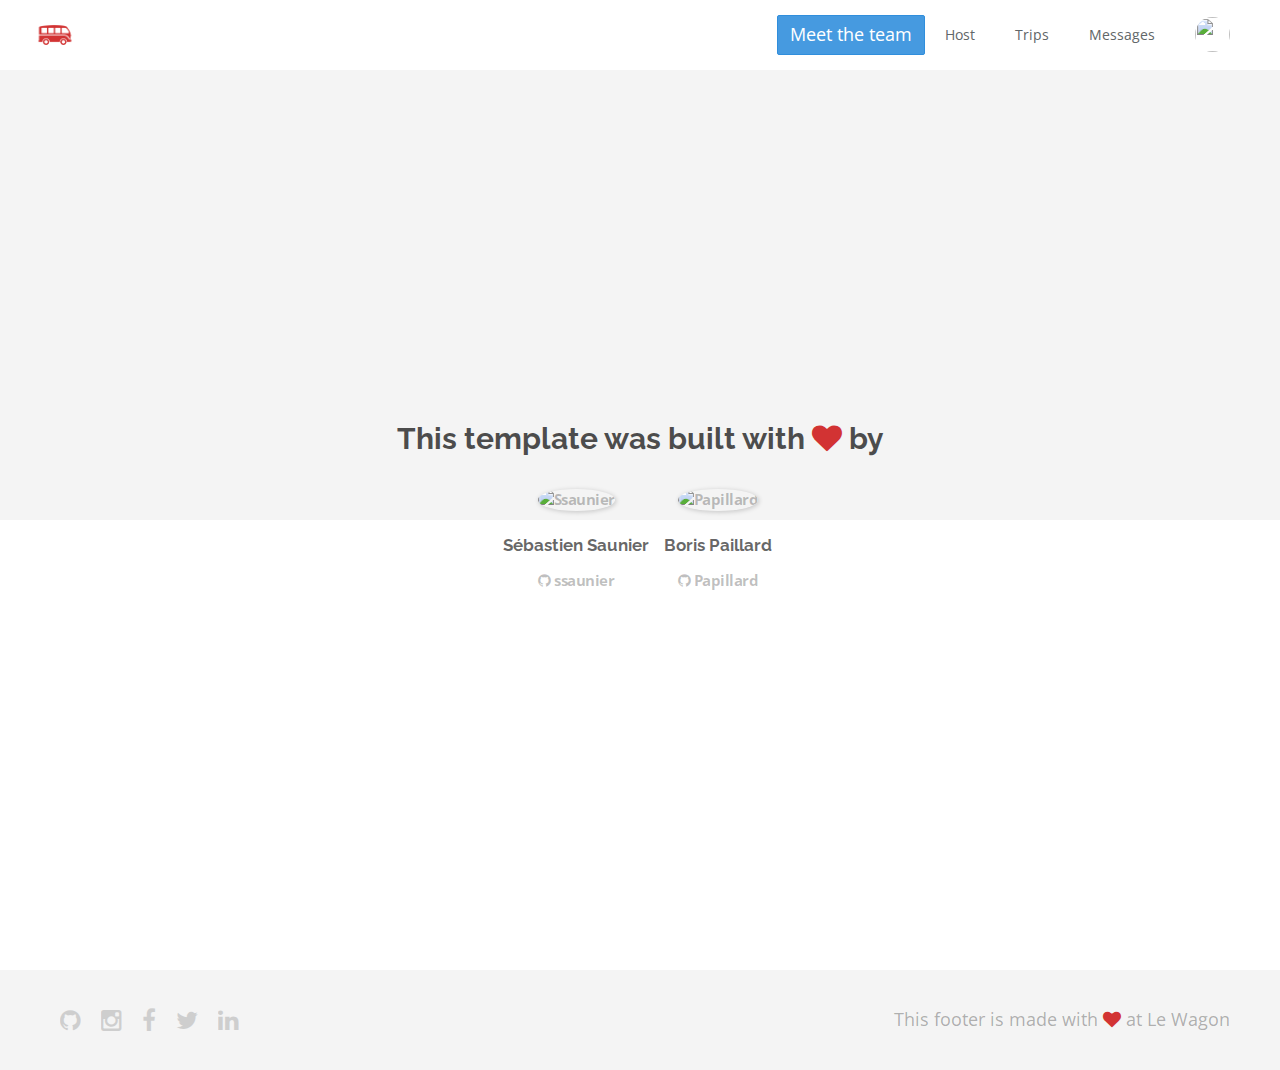
==== commit 6784a427: "Automated commit at 2017-10-30 12:05:47 UTC by middleman-deploy 2.0.0-alpha" ====
--- a/about.html
+++ b/about.html
@@ -7,11 +7,52 @@
           content="width=device-width, initial-scale=1, shrink-to-fit=no">
     <!-- Use the title from a page's frontmatter if it has one -->
     <title>Le Wagon - Middleman - About</title>
-    <link href="stylesheets/application-3c48b980.css" rel="stylesheet" />
+    <link href="stylesheets/application-e6620a4c.css" rel="stylesheet" />
     <script src="javascripts/application-93de88c9.js"></script>
     <link href="images/favicon-f15af148.png" rel="icon" type="image/png" />
   </head>
   <body>
+
+    <div class="navbar-wagon">
+  <!-- Logo -->
+  <a href="/" class="navbar-wagon-brand">
+<!--     <img src="images/logo-acc9c0ec.png" alt="logo"> -->
+    <img src="images/logo-acc9c0ec.png" id="logo" alt="Logo" />
+  </a>
+
+  <!-- Right Navigation -->
+  <div class="navbar-wagon-right hidden-xs hidden-sm">
+    <a href="team.html" class="btn btn-primary">Meet the team</a>
+    <a href="" class="navbar-wagon-item navbar-wagon-link">Host</a>
+    <a href="" class="navbar-wagon-item navbar-wagon-link">Trips</a>
+    <a href="" class="navbar-wagon-item navbar-wagon-link">Messages</a>
+
+    <!-- Profile picture with dropdown list -->
+    <div class="navbar-wagon-item">
+      <div class="dropdown">
+        <img src="https://kitt.lewagon.com/placeholder/users/michlieben" class="avatar dropdown-toggle" id="navbar-wagon-menu" data-toggle="dropdown">
+        <ul class="dropdown-menu dropdown-menu-right navbar-wagon-dropdown-menu">
+          <li><a href="#">Profile</a></li>
+          <li><a href="#">Dashboard</a></li>
+          <li><a href="#">Log Out</a></li>
+        </ul>
+      </div>
+    </div>
+  </div>
+
+  <!-- Dropdown appearing on mobile only -->
+  <div class="navbar-wagon-item hidden-md hidden-lg">
+    <div class="dropdown">
+      <i class="fa fa-bars dropdown-toggle" data-toggle="dropdown"></i>
+      <ul class="dropdown-menu dropdown-menu-right navbar-wagon-dropdown-menu">
+        <li><a href="#">Host</a></li>
+        <li><a href="#">Trips</a></li>
+        <li><a href="#">Messages</a></li>
+      </ul>
+    </div>
+  </div>
+</div>
+   <!-- inject layouts/_navbar.html.erb -->
     <div id="about">
   <div class="about-content">
     <h1>This template was built with <i class="fa fa-heart"></i> by</h1>
@@ -34,5 +75,18 @@
   </div>
 </div>
 
+    <div class="footer">
+  <div class="footer-links">
+    <a href="#"><i class="fa fa-github"></i></a>
+    <a href="#"><i class="fa fa-instagram"></i></a>
+    <a href="#"><i class="fa fa-facebook"></i></a>
+    <a href="#"><i class="fa fa-twitter"></i></a>
+    <a href="#"><i class="fa fa-linkedin"></i></a>
+  </div>
+  <div class="footer-copyright">
+    This footer is made with <i class="fa fa-heart"></i> at Le Wagon
+  </div>
+</div>
+   <!-- inject layouts/_footer.html.erb -->
   </body>
 </html>
--- a/stylesheets/application-e6620a4c.css
+++ b/stylesheets/application-e6620a4c.css
@@ -0,0 +1,8 @@
+@import url("https://fonts.googleapis.com/css?family=Open+Sans:400,300,700|Raleway:400,100,300,700,500");/*!
+ * Bootstrap v3.3.7 (http://getbootstrap.com)
+ * Copyright 2011-2016 Twitter, Inc.
+ * Licensed under MIT (https://github.com/twbs/bootstrap/blob/master/LICENSE)
+ *//*! normalize.css v3.0.3 | MIT License | github.com/necolas/normalize.css */html{font-family:sans-serif;-ms-text-size-adjust:100%;-webkit-text-size-adjust:100%}body{margin:0}article,aside,details,figcaption,figure,footer,header,hgroup,main,menu,nav,section,summary{display:block}audio,canvas,progress,video{display:inline-block;vertical-align:baseline}audio:not([controls]){display:none;height:0}[hidden],template{display:none}a{background-color:transparent}a:active,a:hover{outline:0}abbr[title]{border-bottom:1px dotted}b,strong{font-weight:bold}dfn{font-style:italic}h1{font-size:2em;margin:0.67em 0}mark{background:#ff0;color:#000}small{font-size:80%}sub,sup{font-size:75%;line-height:0;position:relative;vertical-align:baseline}sup{top:-0.5em}sub{bottom:-0.25em}img{border:0}svg:not(:root){overflow:hidden}figure{margin:1em 40px}hr{-webkit-box-sizing:content-box;box-sizing:content-box;height:0}pre{overflow:auto}code,kbd,pre,samp{font-family:monospace, monospace;font-size:1em}button,input,optgroup,select,textarea{color:inherit;font:inherit;margin:0}button{overflow:visible}button,select{text-transform:none}button,html input[type="button"],input[type="reset"],input[type="submit"]{-webkit-appearance:button;cursor:pointer}button[disabled],html input[disabled]{cursor:default}button::-moz-focus-inner,input::-moz-focus-inner{border:0;padding:0}input{line-height:normal}input[type="checkbox"],input[type="radio"]{-webkit-box-sizing:border-box;box-sizing:border-box;padding:0}input[type="number"]::-webkit-inner-spin-button,input[type="number"]::-webkit-outer-spin-button{height:auto}input[type="search"]{-webkit-appearance:textfield;-webkit-box-sizing:content-box;box-sizing:content-box}input[type="search"]::-webkit-search-cancel-button,input[type="search"]::-webkit-search-decoration{-webkit-appearance:none}fieldset{border:1px solid #c0c0c0;margin:0 2px;padding:0.35em 0.625em 0.75em}legend{border:0;padding:0}textarea{overflow:auto}optgroup{font-weight:bold}table{border-collapse:collapse;border-spacing:0}td,th{padding:0}/*! Source: https://github.com/h5bp/html5-boilerplate/blob/master/src/css/main.css */@media print{*,*:before,*:after{background:transparent !important;color:#000 !important;-webkit-box-shadow:none !important;box-shadow:none !important;text-shadow:none !important}a,a:visited{text-decoration:underline}a[href]:after{content:" (" attr(href) ")"}abbr[title]:after{content:" (" attr(title) ")"}a[href^="#"]:after,a[href^="javascript:"]:after{content:""}pre,blockquote{border:1px solid #999;page-break-inside:avoid}thead{display:table-header-group}tr,img{page-break-inside:avoid}img{max-width:100% !important}p,h2,h3{orphans:3;widows:3}h2,h3{page-break-after:avoid}.navbar{display:none}.btn>.caret,.dropup>.btn>.caret{border-top-color:#000 !important}.label{border:1px solid #000}.table{border-collapse:collapse !important}.table td,.table th{background-color:#fff !important}.table-bordered th,.table-bordered td{border:1px solid #ddd !important}}@font-face{font-family:'Glyphicons Halflings';src:url("../assets/bootstrap/glyphicons-halflings-regular-86b6f62b.eot");src:url("../assets/bootstrap/glyphicons-halflings-regular-86b6f62b.eot?#iefix") format("embedded-opentype"),url("../assets/bootstrap/glyphicons-halflings-regular-ca35b697.woff2") format("woff2"),url("../assets/bootstrap/glyphicons-halflings-regular-278e49a8.woff") format("woff"),url("../assets/bootstrap/glyphicons-halflings-regular-44bc1850.ttf") format("truetype"),url("../assets/bootstrap/glyphicons-halflings-regular-de51a849.svg#glyphicons_halflingsregular") format("svg")}.glyphicon{position:relative;top:1px;display:inline-block;font-family:'Glyphicons Halflings';font-style:normal;font-weight:normal;line-height:1;-webkit-font-smoothing:antialiased;-moz-osx-font-smoothing:grayscale}.glyphicon-asterisk:before{content:"\002a"}.glyphicon-plus:before{content:"\002b"}.glyphicon-euro:before,.glyphicon-eur:before{content:"\20ac"}.glyphicon-minus:before{content:"\2212"}.glyphicon-cloud:before{content:"\2601"}.glyphicon-envelope:before{content:"\2709"}.glyphicon-pencil:before{content:"\270f"}.glyphicon-glass:before{content:"\e001"}.glyphicon-music:before{content:"\e002"}.glyphicon-search:before{content:"\e003"}.glyphicon-heart:before{content:"\e005"}.glyphicon-star:before{content:"\e006"}.glyphicon-star-empty:before{content:"\e007"}.glyphicon-user:before{content:"\e008"}.glyphicon-film:before{content:"\e009"}.glyphicon-th-large:before{content:"\e010"}.glyphicon-th:before{content:"\e011"}.glyphicon-th-list:before{content:"\e012"}.glyphicon-ok:before{content:"\e013"}.glyphicon-remove:before{content:"\e014"}.glyphicon-zoom-in:before{content:"\e015"}.glyphicon-zoom-out:before{content:"\e016"}.glyphicon-off:before{content:"\e017"}.glyphicon-signal:before{content:"\e018"}.glyphicon-cog:before{content:"\e019"}.glyphicon-trash:before{content:"\e020"}.glyphicon-home:before{content:"\e021"}.glyphicon-file:before{content:"\e022"}.glyphicon-time:before{content:"\e023"}.glyphicon-road:before{content:"\e024"}.glyphicon-download-alt:before{content:"\e025"}.glyphicon-download:before{content:"\e026"}.glyphicon-upload:before{content:"\e027"}.glyphicon-inbox:before{content:"\e028"}.glyphicon-play-circle:before{content:"\e029"}.glyphicon-repeat:before{content:"\e030"}.glyphicon-refresh:before{content:"\e031"}.glyphicon-list-alt:before{content:"\e032"}.glyphicon-lock:before{content:"\e033"}.glyphicon-flag:before{content:"\e034"}.glyphicon-headphones:before{content:"\e035"}.glyphicon-volume-off:before{content:"\e036"}.glyphicon-volume-down:before{content:"\e037"}.glyphicon-volume-up:before{content:"\e038"}.glyphicon-qrcode:before{content:"\e039"}.glyphicon-barcode:before{content:"\e040"}.glyphicon-tag:before{content:"\e041"}.glyphicon-tags:before{content:"\e042"}.glyphicon-book:before{content:"\e043"}.glyphicon-bookmark:before{content:"\e044"}.glyphicon-print:before{content:"\e045"}.glyphicon-camera:before{content:"\e046"}.glyphicon-font:before{content:"\e047"}.glyphicon-bold:before{content:"\e048"}.glyphicon-italic:before{content:"\e049"}.glyphicon-text-height:before{content:"\e050"}.glyphicon-text-width:before{content:"\e051"}.glyphicon-align-left:before{content:"\e052"}.glyphicon-align-center:before{content:"\e053"}.glyphicon-align-right:before{content:"\e054"}.glyphicon-align-justify:before{content:"\e055"}.glyphicon-list:before{content:"\e056"}.glyphicon-indent-left:before{content:"\e057"}.glyphicon-indent-right:before{content:"\e058"}.glyphicon-facetime-video:before{content:"\e059"}.glyphicon-picture:before{content:"\e060"}.glyphicon-map-marker:before{content:"\e062"}.glyphicon-adjust:before{content:"\e063"}.glyphicon-tint:before{content:"\e064"}.glyphicon-edit:before{content:"\e065"}.glyphicon-share:before{content:"\e066"}.glyphicon-check:before{content:"\e067"}.glyphicon-move:before{content:"\e068"}.glyphicon-step-backward:before{content:"\e069"}.glyphicon-fast-backward:before{content:"\e070"}.glyphicon-backward:before{content:"\e071"}.glyphicon-play:before{content:"\e072"}.glyphicon-pause:before{content:"\e073"}.glyphicon-stop:before{content:"\e074"}.glyphicon-forward:before{content:"\e075"}.glyphicon-fast-forward:before{content:"\e076"}.glyphicon-step-forward:before{content:"\e077"}.glyphicon-eject:before{content:"\e078"}.glyphicon-chevron-left:before{content:"\e079"}.glyphicon-chevron-right:before{content:"\e080"}.glyphicon-plus-sign:before{content:"\e081"}.glyphicon-minus-sign:before{content:"\e082"}.glyphicon-remove-sign:before{content:"\e083"}.glyphicon-ok-sign:before{content:"\e084"}.glyphicon-question-sign:before{content:"\e085"}.glyphicon-info-sign:before{content:"\e086"}.glyphicon-screenshot:before{content:"\e087"}.glyphicon-remove-circle:before{content:"\e088"}.glyphicon-ok-circle:before{content:"\e089"}.glyphicon-ban-circle:before{content:"\e090"}.glyphicon-arrow-left:before{content:"\e091"}.glyphicon-arrow-right:before{content:"\e092"}.glyphicon-arrow-up:before{content:"\e093"}.glyphicon-arrow-down:before{content:"\e094"}.glyphicon-share-alt:before{content:"\e095"}.glyphicon-resize-full:before{content:"\e096"}.glyphicon-resize-small:before{content:"\e097"}.glyphicon-exclamation-sign:before{content:"\e101"}.glyphicon-gift:before{content:"\e102"}.glyphicon-leaf:before{content:"\e103"}.glyphicon-fire:before{content:"\e104"}.glyphicon-eye-open:before{content:"\e105"}.glyphicon-eye-close:before{content:"\e106"}.glyphicon-warning-sign:before{content:"\e107"}.glyphicon-plane:before{content:"\e108"}.glyphicon-calendar:before{content:"\e109"}.glyphicon-random:before{content:"\e110"}.glyphicon-comment:before{content:"\e111"}.glyphicon-magnet:before{content:"\e112"}.glyphicon-chevron-up:before{content:"\e113"}.glyphicon-chevron-down:before{content:"\e114"}.glyphicon-retweet:before{content:"\e115"}.glyphicon-shopping-cart:before{content:"\e116"}.glyphicon-folder-close:before{content:"\e117"}.glyphicon-folder-open:before{content:"\e118"}.glyphicon-resize-vertical:before{content:"\e119"}.glyphicon-resize-horizontal:before{content:"\e120"}.glyphicon-hdd:before{content:"\e121"}.glyphicon-bullhorn:before{content:"\e122"}.glyphicon-bell:before{content:"\e123"}.glyphicon-certificate:before{content:"\e124"}.glyphicon-thumbs-up:before{content:"\e125"}.glyphicon-thumbs-down:before{content:"\e126"}.glyphicon-hand-right:before{content:"\e127"}.glyphicon-hand-left:before{content:"\e128"}.glyphicon-hand-up:before{content:"\e129"}.glyphicon-hand-down:before{content:"\e130"}.glyphicon-circle-arrow-right:before{content:"\e131"}.glyphicon-circle-arrow-left:before{content:"\e132"}.glyphicon-circle-arrow-up:before{content:"\e133"}.glyphicon-circle-arrow-down:before{content:"\e134"}.glyphicon-globe:before{content:"\e135"}.glyphicon-wrench:before{content:"\e136"}.glyphicon-tasks:before{content:"\e137"}.glyphicon-filter:before{content:"\e138"}.glyphicon-briefcase:before{content:"\e139"}.glyphicon-fullscreen:before{content:"\e140"}.glyphicon-dashboard:before{content:"\e141"}.glyphicon-paperclip:before{content:"\e142"}.glyphicon-heart-empty:before{content:"\e143"}.glyphicon-link:before{content:"\e144"}.glyphicon-phone:before{content:"\e145"}.glyphicon-pushpin:before{content:"\e146"}.glyphicon-usd:before{content:"\e148"}.glyphicon-gbp:before{content:"\e149"}.glyphicon-sort:before{content:"\e150"}.glyphicon-sort-by-alphabet:before{content:"\e151"}.glyphicon-sort-by-alphabet-alt:before{content:"\e152"}.glyphicon-sort-by-order:before{content:"\e153"}.glyphicon-sort-by-order-alt:before{content:"\e154"}.glyphicon-sort-by-attributes:before{content:"\e155"}.glyphicon-sort-by-attributes-alt:before{content:"\e156"}.glyphicon-unchecked:before{content:"\e157"}.glyphicon-expand:before{content:"\e158"}.glyphicon-collapse-down:before{content:"\e159"}.glyphicon-collapse-up:before{content:"\e160"}.glyphicon-log-in:before{content:"\e161"}.glyphicon-flash:before{content:"\e162"}.glyphicon-log-out:before{content:"\e163"}.glyphicon-new-window:before{content:"\e164"}.glyphicon-record:before{content:"\e165"}.glyphicon-save:before{content:"\e166"}.glyphicon-open:before{content:"\e167"}.glyphicon-saved:before{content:"\e168"}.glyphicon-import:before{content:"\e169"}.glyphicon-export:before{content:"\e170"}.glyphicon-send:before{content:"\e171"}.glyphicon-floppy-disk:before{content:"\e172"}.glyphicon-floppy-saved:before{content:"\e173"}.glyphicon-floppy-remove:before{content:"\e174"}.glyphicon-floppy-save:before{content:"\e175"}.glyphicon-floppy-open:before{content:"\e176"}.glyphicon-credit-card:before{content:"\e177"}.glyphicon-transfer:before{content:"\e178"}.glyphicon-cutlery:before{content:"\e179"}.glyphicon-header:before{content:"\e180"}.glyphicon-compressed:before{content:"\e181"}.glyphicon-earphone:before{content:"\e182"}.glyphicon-phone-alt:before{content:"\e183"}.glyphicon-tower:before{content:"\e184"}.glyphicon-stats:before{content:"\e185"}.glyphicon-sd-video:before{content:"\e186"}.glyphicon-hd-video:before{content:"\e187"}.glyphicon-subtitles:before{content:"\e188"}.glyphicon-sound-stereo:before{content:"\e189"}.glyphicon-sound-dolby:before{content:"\e190"}.glyphicon-sound-5-1:before{content:"\e191"}.glyphicon-sound-6-1:before{content:"\e192"}.glyphicon-sound-7-1:before{content:"\e193"}.glyphicon-copyright-mark:before{content:"\e194"}.glyphicon-registration-mark:before{content:"\e195"}.glyphicon-cloud-download:before{content:"\e197"}.glyphicon-cloud-upload:before{content:"\e198"}.glyphicon-tree-conifer:before{content:"\e199"}.glyphicon-tree-deciduous:before{content:"\e200"}.glyphicon-cd:before{content:"\e201"}.glyphicon-save-file:before{content:"\e202"}.glyphicon-open-file:before{content:"\e203"}.glyphicon-level-up:before{content:"\e204"}.glyphicon-copy:before{content:"\e205"}.glyphicon-paste:before{content:"\e206"}.glyphicon-alert:before{content:"\e209"}.glyphicon-equalizer:before{content:"\e210"}.glyphicon-king:before{content:"\e211"}.glyphicon-queen:before{content:"\e212"}.glyphicon-pawn:before{content:"\e213"}.glyphicon-bishop:before{content:"\e214"}.glyphicon-knight:before{content:"\e215"}.glyphicon-baby-formula:before{content:"\e216"}.glyphicon-tent:before{content:"\26fa"}.glyphicon-blackboard:before{content:"\e218"}.glyphicon-bed:before{content:"\e219"}.glyphicon-apple:before{content:"\f8ff"}.glyphicon-erase:before{content:"\e221"}.glyphicon-hourglass:before{content:"\231b"}.glyphicon-lamp:before{content:"\e223"}.glyphicon-duplicate:before{content:"\e224"}.glyphicon-piggy-bank:before{content:"\e225"}.glyphicon-scissors:before{content:"\e226"}.glyphicon-bitcoin:before{content:"\e227"}.glyphicon-btc:before{content:"\e227"}.glyphicon-xbt:before{content:"\e227"}.glyphicon-yen:before{content:"\00a5"}.glyphicon-jpy:before{content:"\00a5"}.glyphicon-ruble:before{content:"\20bd"}.glyphicon-rub:before{content:"\20bd"}.glyphicon-scale:before{content:"\e230"}.glyphicon-ice-lolly:before{content:"\e231"}.glyphicon-ice-lolly-tasted:before{content:"\e232"}.glyphicon-education:before{content:"\e233"}.glyphicon-option-horizontal:before{content:"\e234"}.glyphicon-option-vertical:before{content:"\e235"}.glyphicon-menu-hamburger:before{content:"\e236"}.glyphicon-modal-window:before{content:"\e237"}.glyphicon-oil:before{content:"\e238"}.glyphicon-grain:before{content:"\e239"}.glyphicon-sunglasses:before{content:"\e240"}.glyphicon-text-size:before{content:"\e241"}.glyphicon-text-color:before{content:"\e242"}.glyphicon-text-background:before{content:"\e243"}.glyphicon-object-align-top:before{content:"\e244"}.glyphicon-object-align-bottom:before{content:"\e245"}.glyphicon-object-align-horizontal:before{content:"\e246"}.glyphicon-object-align-left:before{content:"\e247"}.glyphicon-object-align-vertical:before{content:"\e248"}.glyphicon-object-align-right:before{content:"\e249"}.glyphicon-triangle-right:before{content:"\e250"}.glyphicon-triangle-left:before{content:"\e251"}.glyphicon-triangle-bottom:before{content:"\e252"}.glyphicon-triangle-top:before{content:"\e253"}.glyphicon-console:before{content:"\e254"}.glyphicon-superscript:before{content:"\e255"}.glyphicon-subscript:before{content:"\e256"}.glyphicon-menu-left:before{content:"\e257"}.glyphicon-menu-right:before{content:"\e258"}.glyphicon-menu-down:before{content:"\e259"}.glyphicon-menu-up:before{content:"\e260"}*{-webkit-box-sizing:border-box;box-sizing:border-box}*:before,*:after{-webkit-box-sizing:border-box;box-sizing:border-box}html{font-size:10px;-webkit-tap-highlight-color:transparent}body{font-family:"Open Sans", "Helvetica", "sans-serif";font-size:18px;line-height:1.42857143;color:#333333;background-color:#F4F4F4}input,button,select,textarea{font-family:inherit;font-size:inherit;line-height:inherit}a{color:#469AE0;text-decoration:none}a:hover,a:focus{color:#1f74ba;text-decoration:underline}a:focus{outline:5px auto -webkit-focus-ring-color;outline-offset:-2px}figure{margin:0}img{vertical-align:middle}.img-responsive{display:block;max-width:100%;height:auto}.img-rounded{border-radius:2px}.img-thumbnail{padding:4px;line-height:1.42857143;background-color:#F4F4F4;border:1px solid #ddd;border-radius:2px;-webkit-transition:all 0.2s ease-in-out;transition:all 0.2s ease-in-out;display:inline-block;max-width:100%;height:auto}.img-circle{border-radius:50%}hr{margin-top:25px;margin-bottom:25px;border:0;border-top:1px solid #eeeeee}.sr-only{position:absolute;width:1px;height:1px;margin:-1px;padding:0;overflow:hidden;clip:rect(0, 0, 0, 0);border:0}.sr-only-focusable:active,.sr-only-focusable:focus{position:static;width:auto;height:auto;margin:0;overflow:visible;clip:auto}[role="button"]{cursor:pointer}h1,h2,h3,h4,h5,h6,.h1,.h2,.h3,.h4,.h5,.h6{font-family:"Raleway", "Helvetica", "sans-serif";font-weight:500;line-height:1.1;color:inherit}h1 small,h1 .small,h2 small,h2 .small,h3 small,h3 .small,h4 small,h4 .small,h5 small,h5 .small,h6 small,h6 .small,.h1 small,.h1 .small,.h2 small,.h2 .small,.h3 small,.h3 .small,.h4 small,.h4 .small,.h5 small,.h5 .small,.h6 small,.h6 .small{font-weight:normal;line-height:1;color:#777777}h1,.h1,h2,.h2,h3,.h3{margin-top:25px;margin-bottom:12.5px}h1 small,h1 .small,.h1 small,.h1 .small,h2 small,h2 .small,.h2 small,.h2 .small,h3 small,h3 .small,.h3 small,.h3 .small{font-size:65%}h4,.h4,h5,.h5,h6,.h6{margin-top:12.5px;margin-bottom:12.5px}h4 small,h4 .small,.h4 small,.h4 .small,h5 small,h5 .small,.h5 small,.h5 .small,h6 small,h6 .small,.h6 small,.h6 .small{font-size:75%}h1,.h1{font-size:46px}h2,.h2{font-size:38px}h3,.h3{font-size:31px}h4,.h4{font-size:23px}h5,.h5{font-size:18px}h6,.h6{font-size:16px}p{margin:0 0 12.5px}.lead{margin-bottom:25px;font-size:20px;font-weight:300;line-height:1.4}@media (min-width: 768px){.lead{font-size:27px}}small,.small{font-size:88%}mark,.mark{background-color:#fcf8e3;padding:.2em}.text-left{text-align:left}.text-right{text-align:right}.text-center{text-align:center}.text-justify{text-align:justify}.text-nowrap{white-space:nowrap}.text-lowercase{text-transform:lowercase}.text-uppercase,.initialism{text-transform:uppercase}.text-capitalize{text-transform:capitalize}.text-muted{color:#777777}.text-primary{color:#469AE0}a.text-primary:hover,a.text-primary:focus{color:#2381d0}.text-success{color:#3c763d}a.text-success:hover,a.text-success:focus{color:#2b542c}.text-info{color:#31708f}a.text-info:hover,a.text-info:focus{color:#245269}.text-warning{color:#8a6d3b}a.text-warning:hover,a.text-warning:focus{color:#66512c}.text-danger{color:#a94442}a.text-danger:hover,a.text-danger:focus{color:#843534}.bg-primary{color:#fff}.bg-primary{background-color:#469AE0}a.bg-primary:hover,a.bg-primary:focus{background-color:#2381d0}.bg-success{background-color:#dff0d8}a.bg-success:hover,a.bg-success:focus{background-color:#c1e2b3}.bg-info{background-color:#d9edf7}a.bg-info:hover,a.bg-info:focus{background-color:#afd9ee}.bg-warning{background-color:#fcf8e3}a.bg-warning:hover,a.bg-warning:focus{background-color:#f7ecb5}.bg-danger{background-color:#f2dede}a.bg-danger:hover,a.bg-danger:focus{background-color:#e4b9b9}.page-header{padding-bottom:11.5px;margin:50px 0 25px;border-bottom:1px solid #eeeeee}ul,ol{margin-top:0;margin-bottom:12.5px}ul ul,ul ol,ol ul,ol ol{margin-bottom:0}.list-unstyled{padding-left:0;list-style:none}.list-inline{padding-left:0;list-style:none;margin-left:-5px}.list-inline>li{display:inline-block;padding-left:5px;padding-right:5px}dl{margin-top:0;margin-bottom:25px}dt,dd{line-height:1.42857143}dt{font-weight:bold}dd{margin-left:0}.dl-horizontal dd:before,.dl-horizontal dd:after{content:" ";display:table}.dl-horizontal dd:after{clear:both}@media (min-width: 768px){.dl-horizontal dt{float:left;width:160px;clear:left;text-align:right;overflow:hidden;text-overflow:ellipsis;white-space:nowrap}.dl-horizontal dd{margin-left:180px}}abbr[title],abbr[data-original-title]{cursor:help;border-bottom:1px dotted #777777}.initialism{font-size:90%}blockquote{padding:12.5px 25px;margin:0 0 25px;font-size:22.5px;border-left:5px solid #eeeeee}blockquote p:last-child,blockquote ul:last-child,blockquote ol:last-child{margin-bottom:0}blockquote footer,blockquote small,blockquote .small{display:block;font-size:80%;line-height:1.42857143;color:#777777}blockquote footer:before,blockquote small:before,blockquote .small:before{content:'\2014 \00A0'}.blockquote-reverse,blockquote.pull-right{padding-right:15px;padding-left:0;border-right:5px solid #eeeeee;border-left:0;text-align:right}.blockquote-reverse footer:before,.blockquote-reverse small:before,.blockquote-reverse .small:before,blockquote.pull-right footer:before,blockquote.pull-right small:before,blockquote.pull-right .small:before{content:''}.blockquote-reverse footer:after,.blockquote-reverse small:after,.blockquote-reverse .small:after,blockquote.pull-right footer:after,blockquote.pull-right small:after,blockquote.pull-right .small:after{content:'\00A0 \2014'}address{margin-bottom:25px;font-style:normal;line-height:1.42857143}code,kbd,pre,samp{font-family:Menlo, Monaco, Consolas, "Courier New", monospace}code{padding:2px 4px;font-size:90%;color:#c7254e;background-color:#f9f2f4;border-radius:2px}kbd{padding:2px 4px;font-size:90%;color:#fff;background-color:#333;border-radius:2px;-webkit-box-shadow:inset 0 -1px 0 rgba(0,0,0,0.25);box-shadow:inset 0 -1px 0 rgba(0,0,0,0.25)}kbd kbd{padding:0;font-size:100%;font-weight:bold;-webkit-box-shadow:none;box-shadow:none}pre{display:block;padding:12px;margin:0 0 12.5px;font-size:17px;line-height:1.42857143;word-break:break-all;word-wrap:break-word;color:#333333;background-color:#f5f5f5;border:1px solid #ccc;border-radius:2px}pre code{padding:0;font-size:inherit;color:inherit;white-space:pre-wrap;background-color:transparent;border-radius:0}.pre-scrollable{max-height:340px;overflow-y:scroll}.container{margin-right:auto;margin-left:auto;padding-left:15px;padding-right:15px}.container:before,.container:after{content:" ";display:table}.container:after{clear:both}@media (min-width: 768px){.container{width:750px}}@media (min-width: 992px){.container{width:970px}}@media (min-width: 1200px){.container{width:1170px}}.container-fluid{margin-right:auto;margin-left:auto;padding-left:15px;padding-right:15px}.container-fluid:before,.container-fluid:after{content:" ";display:table}.container-fluid:after{clear:both}.row{margin-left:-15px;margin-right:-15px}.row:before,.row:after{content:" ";display:table}.row:after{clear:both}.col-xs-1,.col-sm-1,.col-md-1,.col-lg-1,.col-xs-2,.col-sm-2,.col-md-2,.col-lg-2,.col-xs-3,.col-sm-3,.col-md-3,.col-lg-3,.col-xs-4,.col-sm-4,.col-md-4,.col-lg-4,.col-xs-5,.col-sm-5,.col-md-5,.col-lg-5,.col-xs-6,.col-sm-6,.col-md-6,.col-lg-6,.col-xs-7,.col-sm-7,.col-md-7,.col-lg-7,.col-xs-8,.col-sm-8,.col-md-8,.col-lg-8,.col-xs-9,.col-sm-9,.col-md-9,.col-lg-9,.col-xs-10,.col-sm-10,.col-md-10,.col-lg-10,.col-xs-11,.col-sm-11,.col-md-11,.col-lg-11,.col-xs-12,.col-sm-12,.col-md-12,.col-lg-12{position:relative;min-height:1px;padding-left:15px;padding-right:15px}.col-xs-1,.col-xs-2,.col-xs-3,.col-xs-4,.col-xs-5,.col-xs-6,.col-xs-7,.col-xs-8,.col-xs-9,.col-xs-10,.col-xs-11,.col-xs-12{float:left}.col-xs-1{width:8.33333333%}.col-xs-2{width:16.66666667%}.col-xs-3{width:25%}.col-xs-4{width:33.33333333%}.col-xs-5{width:41.66666667%}.col-xs-6{width:50%}.col-xs-7{width:58.33333333%}.col-xs-8{width:66.66666667%}.col-xs-9{width:75%}.col-xs-10{width:83.33333333%}.col-xs-11{width:91.66666667%}.col-xs-12{width:100%}.col-xs-pull-0{right:auto}.col-xs-pull-1{right:8.33333333%}.col-xs-pull-2{right:16.66666667%}.col-xs-pull-3{right:25%}.col-xs-pull-4{right:33.33333333%}.col-xs-pull-5{right:41.66666667%}.col-xs-pull-6{right:50%}.col-xs-pull-7{right:58.33333333%}.col-xs-pull-8{right:66.66666667%}.col-xs-pull-9{right:75%}.col-xs-pull-10{right:83.33333333%}.col-xs-pull-11{right:91.66666667%}.col-xs-pull-12{right:100%}.col-xs-push-0{left:auto}.col-xs-push-1{left:8.33333333%}.col-xs-push-2{left:16.66666667%}.col-xs-push-3{left:25%}.col-xs-push-4{left:33.33333333%}.col-xs-push-5{left:41.66666667%}.col-xs-push-6{left:50%}.col-xs-push-7{left:58.33333333%}.col-xs-push-8{left:66.66666667%}.col-xs-push-9{left:75%}.col-xs-push-10{left:83.33333333%}.col-xs-push-11{left:91.66666667%}.col-xs-push-12{left:100%}.col-xs-offset-0{margin-left:0%}.col-xs-offset-1{margin-left:8.33333333%}.col-xs-offset-2{margin-left:16.66666667%}.col-xs-offset-3{margin-left:25%}.col-xs-offset-4{margin-left:33.33333333%}.col-xs-offset-5{margin-left:41.66666667%}.col-xs-offset-6{margin-left:50%}.col-xs-offset-7{margin-left:58.33333333%}.col-xs-offset-8{margin-left:66.66666667%}.col-xs-offset-9{margin-left:75%}.col-xs-offset-10{margin-left:83.33333333%}.col-xs-offset-11{margin-left:91.66666667%}.col-xs-offset-12{margin-left:100%}@media (min-width: 768px){.col-sm-1,.col-sm-2,.col-sm-3,.col-sm-4,.col-sm-5,.col-sm-6,.col-sm-7,.col-sm-8,.col-sm-9,.col-sm-10,.col-sm-11,.col-sm-12{float:left}.col-sm-1{width:8.33333333%}.col-sm-2{width:16.66666667%}.col-sm-3{width:25%}.col-sm-4{width:33.33333333%}.col-sm-5{width:41.66666667%}.col-sm-6{width:50%}.col-sm-7{width:58.33333333%}.col-sm-8{width:66.66666667%}.col-sm-9{width:75%}.col-sm-10{width:83.33333333%}.col-sm-11{width:91.66666667%}.col-sm-12{width:100%}.col-sm-pull-0{right:auto}.col-sm-pull-1{right:8.33333333%}.col-sm-pull-2{right:16.66666667%}.col-sm-pull-3{right:25%}.col-sm-pull-4{right:33.33333333%}.col-sm-pull-5{right:41.66666667%}.col-sm-pull-6{right:50%}.col-sm-pull-7{right:58.33333333%}.col-sm-pull-8{right:66.66666667%}.col-sm-pull-9{right:75%}.col-sm-pull-10{right:83.33333333%}.col-sm-pull-11{right:91.66666667%}.col-sm-pull-12{right:100%}.col-sm-push-0{left:auto}.col-sm-push-1{left:8.33333333%}.col-sm-push-2{left:16.66666667%}.col-sm-push-3{left:25%}.col-sm-push-4{left:33.33333333%}.col-sm-push-5{left:41.66666667%}.col-sm-push-6{left:50%}.col-sm-push-7{left:58.33333333%}.col-sm-push-8{left:66.66666667%}.col-sm-push-9{left:75%}.col-sm-push-10{left:83.33333333%}.col-sm-push-11{left:91.66666667%}.col-sm-push-12{left:100%}.col-sm-offset-0{margin-left:0%}.col-sm-offset-1{margin-left:8.33333333%}.col-sm-offset-2{margin-left:16.66666667%}.col-sm-offset-3{margin-left:25%}.col-sm-offset-4{margin-left:33.33333333%}.col-sm-offset-5{margin-left:41.66666667%}.col-sm-offset-6{margin-left:50%}.col-sm-offset-7{margin-left:58.33333333%}.col-sm-offset-8{margin-left:66.66666667%}.col-sm-offset-9{margin-left:75%}.col-sm-offset-10{margin-left:83.33333333%}.col-sm-offset-11{margin-left:91.66666667%}.col-sm-offset-12{margin-left:100%}}@media (min-width: 992px){.col-md-1,.col-md-2,.col-md-3,.col-md-4,.col-md-5,.col-md-6,.col-md-7,.col-md-8,.col-md-9,.col-md-10,.col-md-11,.col-md-12{float:left}.col-md-1{width:8.33333333%}.col-md-2{width:16.66666667%}.col-md-3{width:25%}.col-md-4{width:33.33333333%}.col-md-5{width:41.66666667%}.col-md-6{width:50%}.col-md-7{width:58.33333333%}.col-md-8{width:66.66666667%}.col-md-9{width:75%}.col-md-10{width:83.33333333%}.col-md-11{width:91.66666667%}.col-md-12{width:100%}.col-md-pull-0{right:auto}.col-md-pull-1{right:8.33333333%}.col-md-pull-2{right:16.66666667%}.col-md-pull-3{right:25%}.col-md-pull-4{right:33.33333333%}.col-md-pull-5{right:41.66666667%}.col-md-pull-6{right:50%}.col-md-pull-7{right:58.33333333%}.col-md-pull-8{right:66.66666667%}.col-md-pull-9{right:75%}.col-md-pull-10{right:83.33333333%}.col-md-pull-11{right:91.66666667%}.col-md-pull-12{right:100%}.col-md-push-0{left:auto}.col-md-push-1{left:8.33333333%}.col-md-push-2{left:16.66666667%}.col-md-push-3{left:25%}.col-md-push-4{left:33.33333333%}.col-md-push-5{left:41.66666667%}.col-md-push-6{left:50%}.col-md-push-7{left:58.33333333%}.col-md-push-8{left:66.66666667%}.col-md-push-9{left:75%}.col-md-push-10{left:83.33333333%}.col-md-push-11{left:91.66666667%}.col-md-push-12{left:100%}.col-md-offset-0{margin-left:0%}.col-md-offset-1{margin-left:8.33333333%}.col-md-offset-2{margin-left:16.66666667%}.col-md-offset-3{margin-left:25%}.col-md-offset-4{margin-left:33.33333333%}.col-md-offset-5{margin-left:41.66666667%}.col-md-offset-6{margin-left:50%}.col-md-offset-7{margin-left:58.33333333%}.col-md-offset-8{margin-left:66.66666667%}.col-md-offset-9{margin-left:75%}.col-md-offset-10{margin-left:83.33333333%}.col-md-offset-11{margin-left:91.66666667%}.col-md-offset-12{margin-left:100%}}@media (min-width: 1200px){.col-lg-1,.col-lg-2,.col-lg-3,.col-lg-4,.col-lg-5,.col-lg-6,.col-lg-7,.col-lg-8,.col-lg-9,.col-lg-10,.col-lg-11,.col-lg-12{float:left}.col-lg-1{width:8.33333333%}.col-lg-2{width:16.66666667%}.col-lg-3{width:25%}.col-lg-4{width:33.33333333%}.col-lg-5{width:41.66666667%}.col-lg-6{width:50%}.col-lg-7{width:58.33333333%}.col-lg-8{width:66.66666667%}.col-lg-9{width:75%}.col-lg-10{width:83.33333333%}.col-lg-11{width:91.66666667%}.col-lg-12{width:100%}.col-lg-pull-0{right:auto}.col-lg-pull-1{right:8.33333333%}.col-lg-pull-2{right:16.66666667%}.col-lg-pull-3{right:25%}.col-lg-pull-4{right:33.33333333%}.col-lg-pull-5{right:41.66666667%}.col-lg-pull-6{right:50%}.col-lg-pull-7{right:58.33333333%}.col-lg-pull-8{right:66.66666667%}.col-lg-pull-9{right:75%}.col-lg-pull-10{right:83.33333333%}.col-lg-pull-11{right:91.66666667%}.col-lg-pull-12{right:100%}.col-lg-push-0{left:auto}.col-lg-push-1{left:8.33333333%}.col-lg-push-2{left:16.66666667%}.col-lg-push-3{left:25%}.col-lg-push-4{left:33.33333333%}.col-lg-push-5{left:41.66666667%}.col-lg-push-6{left:50%}.col-lg-push-7{left:58.33333333%}.col-lg-push-8{left:66.66666667%}.col-lg-push-9{left:75%}.col-lg-push-10{left:83.33333333%}.col-lg-push-11{left:91.66666667%}.col-lg-push-12{left:100%}.col-lg-offset-0{margin-left:0%}.col-lg-offset-1{margin-left:8.33333333%}.col-lg-offset-2{margin-left:16.66666667%}.col-lg-offset-3{margin-left:25%}.col-lg-offset-4{margin-left:33.33333333%}.col-lg-offset-5{margin-left:41.66666667%}.col-lg-offset-6{margin-left:50%}.col-lg-offset-7{margin-left:58.33333333%}.col-lg-offset-8{margin-left:66.66666667%}.col-lg-offset-9{margin-left:75%}.col-lg-offset-10{margin-left:83.33333333%}.col-lg-offset-11{margin-left:91.66666667%}.col-lg-offset-12{margin-left:100%}}table{background-color:transparent}caption{padding-top:8px;padding-bottom:8px;color:#777777;text-align:left}th{text-align:left}.table{width:100%;max-width:100%;margin-bottom:25px}.table>thead>tr>th,.table>thead>tr>td,.table>tbody>tr>th,.table>tbody>tr>td,.table>tfoot>tr>th,.table>tfoot>tr>td{padding:8px;line-height:1.42857143;vertical-align:top;border-top:1px solid #ddd}.table>thead>tr>th{vertical-align:bottom;border-bottom:2px solid #ddd}.table>caption+thead>tr:first-child>th,.table>caption+thead>tr:first-child>td,.table>colgroup+thead>tr:first-child>th,.table>colgroup+thead>tr:first-child>td,.table>thead:first-child>tr:first-child>th,.table>thead:first-child>tr:first-child>td{border-top:0}.table>tbody+tbody{border-top:2px solid #ddd}.table .table{background-color:#F4F4F4}.table-condensed>thead>tr>th,.table-condensed>thead>tr>td,.table-condensed>tbody>tr>th,.table-condensed>tbody>tr>td,.table-condensed>tfoot>tr>th,.table-condensed>tfoot>tr>td{padding:5px}.table-bordered{border:1px solid #ddd}.table-bordered>thead>tr>th,.table-bordered>thead>tr>td,.table-bordered>tbody>tr>th,.table-bordered>tbody>tr>td,.table-bordered>tfoot>tr>th,.table-bordered>tfoot>tr>td{border:1px solid #ddd}.table-bordered>thead>tr>th,.table-bordered>thead>tr>td{border-bottom-width:2px}.table-striped>tbody>tr:nth-of-type(odd){background-color:#f9f9f9}.table-hover>tbody>tr:hover{background-color:#f5f5f5}table col[class*="col-"]{position:static;float:none;display:table-column}table td[class*="col-"],table th[class*="col-"]{position:static;float:none;display:table-cell}.table>thead>tr>td.active,.table>thead>tr>th.active,.table>thead>tr.active>td,.table>thead>tr.active>th,.table>tbody>tr>td.active,.table>tbody>tr>th.active,.table>tbody>tr.active>td,.table>tbody>tr.active>th,.table>tfoot>tr>td.active,.table>tfoot>tr>th.active,.table>tfoot>tr.active>td,.table>tfoot>tr.active>th{background-color:#f5f5f5}.table-hover>tbody>tr>td.active:hover,.table-hover>tbody>tr>th.active:hover,.table-hover>tbody>tr.active:hover>td,.table-hover>tbody>tr:hover>.active,.table-hover>tbody>tr.active:hover>th{background-color:#e8e8e8}.table>thead>tr>td.success,.table>thead>tr>th.success,.table>thead>tr.success>td,.table>thead>tr.success>th,.table>tbody>tr>td.success,.table>tbody>tr>th.success,.table>tbody>tr.success>td,.table>tbody>tr.success>th,.table>tfoot>tr>td.success,.table>tfoot>tr>th.success,.table>tfoot>tr.success>td,.table>tfoot>tr.success>th{background-color:#dff0d8}.table-hover>tbody>tr>td.success:hover,.table-hover>tbody>tr>th.success:hover,.table-hover>tbody>tr.success:hover>td,.table-hover>tbody>tr:hover>.success,.table-hover>tbody>tr.success:hover>th{background-color:#d0e9c6}.table>thead>tr>td.info,.table>thead>tr>th.info,.table>thead>tr.info>td,.table>thead>tr.info>th,.table>tbody>tr>td.info,.table>tbody>tr>th.info,.table>tbody>tr.info>td,.table>tbody>tr.info>th,.table>tfoot>tr>td.info,.table>tfoot>tr>th.info,.table>tfoot>tr.info>td,.table>tfoot>tr.info>th{background-color:#d9edf7}.table-hover>tbody>tr>td.info:hover,.table-hover>tbody>tr>th.info:hover,.table-hover>tbody>tr.info:hover>td,.table-hover>tbody>tr:hover>.info,.table-hover>tbody>tr.info:hover>th{background-color:#c4e3f3}.table>thead>tr>td.warning,.table>thead>tr>th.warning,.table>thead>tr.warning>td,.table>thead>tr.warning>th,.table>tbody>tr>td.warning,.table>tbody>tr>th.warning,.table>tbody>tr.warning>td,.table>tbody>tr.warning>th,.table>tfoot>tr>td.warning,.table>tfoot>tr>th.warning,.table>tfoot>tr.warning>td,.table>tfoot>tr.warning>th{background-color:#fcf8e3}.table-hover>tbody>tr>td.warning:hover,.table-hover>tbody>tr>th.warning:hover,.table-hover>tbody>tr.warning:hover>td,.table-hover>tbody>tr:hover>.warning,.table-hover>tbody>tr.warning:hover>th{background-color:#faf2cc}.table>thead>tr>td.danger,.table>thead>tr>th.danger,.table>thead>tr.danger>td,.table>thead>tr.danger>th,.table>tbody>tr>td.danger,.table>tbody>tr>th.danger,.table>tbody>tr.danger>td,.table>tbody>tr.danger>th,.table>tfoot>tr>td.danger,.table>tfoot>tr>th.danger,.table>tfoot>tr.danger>td,.table>tfoot>tr.danger>th{background-color:#f2dede}.table-hover>tbody>tr>td.danger:hover,.table-hover>tbody>tr>th.danger:hover,.table-hover>tbody>tr.danger:hover>td,.table-hover>tbody>tr:hover>.danger,.table-hover>tbody>tr.danger:hover>th{background-color:#ebcccc}.table-responsive{overflow-x:auto;min-height:0.01%}@media screen and (max-width: 767px){.table-responsive{width:100%;margin-bottom:18.75px;overflow-y:hidden;-ms-overflow-style:-ms-autohiding-scrollbar;border:1px solid #ddd}.table-responsive>.table{margin-bottom:0}.table-responsive>.table>thead>tr>th,.table-responsive>.table>thead>tr>td,.table-responsive>.table>tbody>tr>th,.table-responsive>.table>tbody>tr>td,.table-responsive>.table>tfoot>tr>th,.table-responsive>.table>tfoot>tr>td{white-space:nowrap}.table-responsive>.table-bordered{border:0}.table-responsive>.table-bordered>thead>tr>th:first-child,.table-responsive>.table-bordered>thead>tr>td:first-child,.table-responsive>.table-bordered>tbody>tr>th:first-child,.table-responsive>.table-bordered>tbody>tr>td:first-child,.table-responsive>.table-bordered>tfoot>tr>th:first-child,.table-responsive>.table-bordered>tfoot>tr>td:first-child{border-left:0}.table-responsive>.table-bordered>thead>tr>th:last-child,.table-responsive>.table-bordered>thead>tr>td:last-child,.table-responsive>.table-bordered>tbody>tr>th:last-child,.table-responsive>.table-bordered>tbody>tr>td:last-child,.table-responsive>.table-bordered>tfoot>tr>th:last-child,.table-responsive>.table-bordered>tfoot>tr>td:last-child{border-right:0}.table-responsive>.table-bordered>tbody>tr:last-child>th,.table-responsive>.table-bordered>tbody>tr:last-child>td,.table-responsive>.table-bordered>tfoot>tr:last-child>th,.table-responsive>.table-bordered>tfoot>tr:last-child>td{border-bottom:0}}fieldset{padding:0;margin:0;border:0;min-width:0}legend{display:block;width:100%;padding:0;margin-bottom:25px;font-size:27px;line-height:inherit;color:#333333;border:0;border-bottom:1px solid #e5e5e5}label{display:inline-block;max-width:100%;margin-bottom:5px;font-weight:bold}input[type="search"]{-webkit-box-sizing:border-box;box-sizing:border-box}input[type="radio"],input[type="checkbox"]{margin:4px 0 0;margin-top:1px \9;line-height:normal}input[type="file"]{display:block}input[type="range"]{display:block;width:100%}select[multiple],select[size]{height:auto}input[type="file"]:focus,input[type="radio"]:focus,input[type="checkbox"]:focus{outline:5px auto -webkit-focus-ring-color;outline-offset:-2px}output{display:block;padding-top:7px;font-size:18px;line-height:1.42857143;color:#000000}.form-control{display:block;width:100%;height:39px;padding:6px 12px;font-size:18px;line-height:1.42857143;color:#000000;background-color:#fff;background-image:none;border:1px solid #ccc;border-radius:2px;-webkit-box-shadow:inset 0 1px 1px rgba(0,0,0,0.075);box-shadow:inset 0 1px 1px rgba(0,0,0,0.075);-webkit-transition:border-color ease-in-out 0.15s, box-shadow ease-in-out 0.15s;-webkit-transition:border-color ease-in-out 0.15s, -webkit-box-shadow ease-in-out 0.15s;transition:border-color ease-in-out 0.15s, -webkit-box-shadow ease-in-out 0.15s;transition:border-color ease-in-out 0.15s, box-shadow ease-in-out 0.15s;transition:border-color ease-in-out 0.15s, box-shadow ease-in-out 0.15s, -webkit-box-shadow ease-in-out 0.15s}.form-control:focus{border-color:#66afe9;outline:0;-webkit-box-shadow:inset 0 1px 1px rgba(0,0,0,0.075),0 0 8px rgba(102,175,233,0.6);box-shadow:inset 0 1px 1px rgba(0,0,0,0.075),0 0 8px rgba(102,175,233,0.6)}.form-control::-moz-placeholder{color:#999;opacity:1}.form-control:-ms-input-placeholder{color:#999}.form-control::-webkit-input-placeholder{color:#999}.form-control::-ms-expand{border:0;background-color:transparent}.form-control[disabled],.form-control[readonly],fieldset[disabled] .form-control{background-color:#eeeeee;opacity:1}.form-control[disabled],fieldset[disabled] .form-control{cursor:not-allowed}textarea.form-control{height:auto}input[type="search"]{-webkit-appearance:none}@media screen and (-webkit-min-device-pixel-ratio: 0){input[type="date"].form-control,input[type="time"].form-control,input[type="datetime-local"].form-control,input[type="month"].form-control{line-height:39px}input[type="date"].input-sm,.input-group-sm>input[type="date"].form-control,.input-group-sm>input[type="date"].input-group-addon,.input-group-sm>.input-group-btn>input[type="date"].btn,.input-group-sm input[type="date"],input[type="time"].input-sm,.input-group-sm>input[type="time"].form-control,.input-group-sm>input[type="time"].input-group-addon,.input-group-sm>.input-group-btn>input[type="time"].btn,.input-group-sm input[type="time"],input[type="datetime-local"].input-sm,.input-group-sm>input[type="datetime-local"].form-control,.input-group-sm>input[type="datetime-local"].input-group-addon,.input-group-sm>.input-group-btn>input[type="datetime-local"].btn,.input-group-sm input[type="datetime-local"],input[type="month"].input-sm,.input-group-sm>input[type="month"].form-control,.input-group-sm>input[type="month"].input-group-addon,.input-group-sm>.input-group-btn>input[type="month"].btn,.input-group-sm input[type="month"]{line-height:36px}input[type="date"].input-lg,.input-group-lg>input[type="date"].form-control,.input-group-lg>input[type="date"].input-group-addon,.input-group-lg>.input-group-btn>input[type="date"].btn,.input-group-lg input[type="date"],input[type="time"].input-lg,.input-group-lg>input[type="time"].form-control,.input-group-lg>input[type="time"].input-group-addon,.input-group-lg>.input-group-btn>input[type="time"].btn,.input-group-lg input[type="time"],input[type="datetime-local"].input-lg,.input-group-lg>input[type="datetime-local"].form-control,.input-group-lg>input[type="datetime-local"].input-group-addon,.input-group-lg>.input-group-btn>input[type="datetime-local"].btn,.input-group-lg input[type="datetime-local"],input[type="month"].input-lg,.input-group-lg>input[type="month"].form-control,.input-group-lg>input[type="month"].input-group-addon,.input-group-lg>.input-group-btn>input[type="month"].btn,.input-group-lg input[type="month"]{line-height:53px}}.form-group{margin-bottom:15px}.radio,.checkbox{position:relative;display:block;margin-top:10px;margin-bottom:10px}.radio label,.checkbox label{min-height:25px;padding-left:20px;margin-bottom:0;font-weight:normal;cursor:pointer}.radio input[type="radio"],.radio-inline input[type="radio"],.checkbox input[type="checkbox"],.checkbox-inline input[type="checkbox"]{position:absolute;margin-left:-20px;margin-top:4px \9}.radio+.radio,.checkbox+.checkbox{margin-top:-5px}.radio-inline,.checkbox-inline{position:relative;display:inline-block;padding-left:20px;margin-bottom:0;vertical-align:middle;font-weight:normal;cursor:pointer}.radio-inline+.radio-inline,.checkbox-inline+.checkbox-inline{margin-top:0;margin-left:10px}input[type="radio"][disabled],input[type="radio"].disabled,fieldset[disabled] input[type="radio"],input[type="checkbox"][disabled],input[type="checkbox"].disabled,fieldset[disabled] input[type="checkbox"]{cursor:not-allowed}.radio-inline.disabled,fieldset[disabled] .radio-inline,.checkbox-inline.disabled,fieldset[disabled] .checkbox-inline{cursor:not-allowed}.radio.disabled label,fieldset[disabled] .radio label,.checkbox.disabled label,fieldset[disabled] .checkbox label{cursor:not-allowed}.form-control-static{padding-top:7px;padding-bottom:7px;margin-bottom:0;min-height:43px}.form-control-static.input-lg,.input-group-lg>.form-control-static.form-control,.input-group-lg>.form-control-static.input-group-addon,.input-group-lg>.input-group-btn>.form-control-static.btn,.form-control-static.input-sm,.input-group-sm>.form-control-static.form-control,.input-group-sm>.form-control-static.input-group-addon,.input-group-sm>.input-group-btn>.form-control-static.btn{padding-left:0;padding-right:0}.input-sm,.input-group-sm>.form-control,.input-group-sm>.input-group-addon,.input-group-sm>.input-group-btn>.btn{height:36px;padding:5px 10px;font-size:16px;line-height:1.5;border-radius:2px}select.input-sm,.input-group-sm>select.form-control,.input-group-sm>select.input-group-addon,.input-group-sm>.input-group-btn>select.btn{height:36px;line-height:36px}textarea.input-sm,.input-group-sm>textarea.form-control,.input-group-sm>textarea.input-group-addon,.input-group-sm>.input-group-btn>textarea.btn,select[multiple].input-sm,.input-group-sm>select[multiple].form-control,.input-group-sm>select[multiple].input-group-addon,.input-group-sm>.input-group-btn>select[multiple].btn{height:auto}.form-group-sm .form-control{height:36px;padding:5px 10px;font-size:16px;line-height:1.5;border-radius:2px}.form-group-sm select.form-control{height:36px;line-height:36px}.form-group-sm textarea.form-control,.form-group-sm select[multiple].form-control{height:auto}.form-group-sm .form-control-static{height:36px;min-height:41px;padding:6px 10px;font-size:16px;line-height:1.5}.input-lg,.input-group-lg>.form-control,.input-group-lg>.input-group-addon,.input-group-lg>.input-group-btn>.btn{height:53px;padding:10px 16px;font-size:23px;line-height:1.3333333;border-radius:2px}select.input-lg,.input-group-lg>select.form-control,.input-group-lg>select.input-group-addon,.input-group-lg>.input-group-btn>select.btn{height:53px;line-height:53px}textarea.input-lg,.input-group-lg>textarea.form-control,.input-group-lg>textarea.input-group-addon,.input-group-lg>.input-group-btn>textarea.btn,select[multiple].input-lg,.input-group-lg>select[multiple].form-control,.input-group-lg>select[multiple].input-group-addon,.input-group-lg>.input-group-btn>select[multiple].btn{height:auto}.form-group-lg .form-control{height:53px;padding:10px 16px;font-size:23px;line-height:1.3333333;border-radius:2px}.form-group-lg select.form-control{height:53px;line-height:53px}.form-group-lg textarea.form-control,.form-group-lg select[multiple].form-control{height:auto}.form-group-lg .form-control-static{height:53px;min-height:48px;padding:11px 16px;font-size:23px;line-height:1.3333333}.has-feedback{position:relative}.has-feedback .form-control{padding-right:48.75px}.form-control-feedback{position:absolute;top:0;right:0;z-index:2;display:block;width:39px;height:39px;line-height:39px;text-align:center;pointer-events:none}.input-lg+.form-control-feedback,.input-group-lg>.form-control+.form-control-feedback,.input-group-lg>.input-group-addon+.form-control-feedback,.input-group-lg>.input-group-btn>.btn+.form-control-feedback,.input-group-lg+.form-control-feedback,.form-group-lg .form-control+.form-control-feedback{width:53px;height:53px;line-height:53px}.input-sm+.form-control-feedback,.input-group-sm>.form-control+.form-control-feedback,.input-group-sm>.input-group-addon+.form-control-feedback,.input-group-sm>.input-group-btn>.btn+.form-control-feedback,.input-group-sm+.form-control-feedback,.form-group-sm .form-control+.form-control-feedback{width:36px;height:36px;line-height:36px}.has-success .help-block,.has-success .control-label,.has-success .radio,.has-success .checkbox,.has-success .radio-inline,.has-success .checkbox-inline,.has-success.radio label,.has-success.checkbox label,.has-success.radio-inline label,.has-success.checkbox-inline label{color:#3c763d}.has-success .form-control{border-color:#3c763d;-webkit-box-shadow:inset 0 1px 1px rgba(0,0,0,0.075);box-shadow:inset 0 1px 1px rgba(0,0,0,0.075)}.has-success .form-control:focus{border-color:#2b542c;-webkit-box-shadow:inset 0 1px 1px rgba(0,0,0,0.075),0 0 6px #67b168;box-shadow:inset 0 1px 1px rgba(0,0,0,0.075),0 0 6px #67b168}.has-success .input-group-addon{color:#3c763d;border-color:#3c763d;background-color:#dff0d8}.has-success .form-control-feedback{color:#3c763d}.has-warning .help-block,.has-warning .control-label,.has-warning .radio,.has-warning .checkbox,.has-warning .radio-inline,.has-warning .checkbox-inline,.has-warning.radio label,.has-warning.checkbox label,.has-warning.radio-inline label,.has-warning.checkbox-inline label{color:#8a6d3b}.has-warning .form-control{border-color:#8a6d3b;-webkit-box-shadow:inset 0 1px 1px rgba(0,0,0,0.075);box-shadow:inset 0 1px 1px rgba(0,0,0,0.075)}.has-warning .form-control:focus{border-color:#66512c;-webkit-box-shadow:inset 0 1px 1px rgba(0,0,0,0.075),0 0 6px #c0a16b;box-shadow:inset 0 1px 1px rgba(0,0,0,0.075),0 0 6px #c0a16b}.has-warning .input-group-addon{color:#8a6d3b;border-color:#8a6d3b;background-color:#fcf8e3}.has-warning .form-control-feedback{color:#8a6d3b}.has-error .help-block,.has-error .control-label,.has-error .radio,.has-error .checkbox,.has-error .radio-inline,.has-error .checkbox-inline,.has-error.radio label,.has-error.checkbox label,.has-error.radio-inline label,.has-error.checkbox-inline label{color:#a94442}.has-error .form-control{border-color:#a94442;-webkit-box-shadow:inset 0 1px 1px rgba(0,0,0,0.075);box-shadow:inset 0 1px 1px rgba(0,0,0,0.075)}.has-error .form-control:focus{border-color:#843534;-webkit-box-shadow:inset 0 1px 1px rgba(0,0,0,0.075),0 0 6px #ce8483;box-shadow:inset 0 1px 1px rgba(0,0,0,0.075),0 0 6px #ce8483}.has-error .input-group-addon{color:#a94442;border-color:#a94442;background-color:#f2dede}.has-error .form-control-feedback{color:#a94442}.has-feedback label ~ .form-control-feedback{top:30px}.has-feedback label.sr-only ~ .form-control-feedback{top:0}.help-block{display:block;margin-top:5px;margin-bottom:10px;color:#737373}@media (min-width: 768px){.form-inline .form-group{display:inline-block;margin-bottom:0;vertical-align:middle}.form-inline .form-control{display:inline-block;width:auto;vertical-align:middle}.form-inline .form-control-static{display:inline-block}.form-inline .input-group{display:inline-table;vertical-align:middle}.form-inline .input-group .input-group-addon,.form-inline .input-group .input-group-btn,.form-inline .input-group .form-control{width:auto}.form-inline .input-group>.form-control{width:100%}.form-inline .control-label{margin-bottom:0;vertical-align:middle}.form-inline .radio,.form-inline .checkbox{display:inline-block;margin-top:0;margin-bottom:0;vertical-align:middle}.form-inline .radio label,.form-inline .checkbox label{padding-left:0}.form-inline .radio input[type="radio"],.form-inline .checkbox input[type="checkbox"]{position:relative;margin-left:0}.form-inline .has-feedback .form-control-feedback{top:0}}.form-horizontal .radio,.form-horizontal .checkbox,.form-horizontal .radio-inline,.form-horizontal .checkbox-inline{margin-top:0;margin-bottom:0;padding-top:7px}.form-horizontal .radio,.form-horizontal .checkbox{min-height:32px}.form-horizontal .form-group{margin-left:-15px;margin-right:-15px}.form-horizontal .form-group:before,.form-horizontal .form-group:after{content:" ";display:table}.form-horizontal .form-group:after{clear:both}@media (min-width: 768px){.form-horizontal .control-label{text-align:right;margin-bottom:0;padding-top:7px}}.form-horizontal .has-feedback .form-control-feedback{right:15px}@media (min-width: 768px){.form-horizontal .form-group-lg .control-label{padding-top:11px;font-size:23px}}@media (min-width: 768px){.form-horizontal .form-group-sm .control-label{padding-top:6px;font-size:16px}}.btn{display:inline-block;margin-bottom:0;font-weight:normal;text-align:center;vertical-align:middle;-ms-touch-action:manipulation;touch-action:manipulation;cursor:pointer;background-image:none;border:1px solid transparent;white-space:nowrap;padding:6px 12px;font-size:18px;line-height:1.42857143;border-radius:2px;-webkit-user-select:none;-moz-user-select:none;-ms-user-select:none;user-select:none}.btn:focus,.btn.focus,.btn:active:focus,.btn:active.focus,.btn.active:focus,.btn.active.focus{outline:5px auto -webkit-focus-ring-color;outline-offset:-2px}.btn:hover,.btn:focus,.btn.focus{color:#333;text-decoration:none}.btn:active,.btn.active{outline:0;background-image:none;-webkit-box-shadow:inset 0 3px 5px rgba(0,0,0,0.125);box-shadow:inset 0 3px 5px rgba(0,0,0,0.125)}.btn.disabled,.btn[disabled],fieldset[disabled] .btn{cursor:not-allowed;opacity:0.65;filter:alpha(opacity=65);-webkit-box-shadow:none;box-shadow:none}a.btn.disabled,fieldset[disabled] a.btn{pointer-events:none}.btn-default{color:#333;background-color:#fff;border-color:#ccc}.btn-default:focus,.btn-default.focus{color:#333;background-color:#e6e6e6;border-color:#8c8c8c}.btn-default:hover{color:#333;background-color:#e6e6e6;border-color:#adadad}.btn-default:active,.btn-default.active,.open>.btn-default.dropdown-toggle{color:#333;background-color:#e6e6e6;border-color:#adadad}.btn-default:active:hover,.btn-default:active:focus,.btn-default:active.focus,.btn-default.active:hover,.btn-default.active:focus,.btn-default.active.focus,.open>.btn-default.dropdown-toggle:hover,.open>.btn-default.dropdown-toggle:focus,.open>.btn-default.dropdown-toggle.focus{color:#333;background-color:#d4d4d4;border-color:#8c8c8c}.btn-default:active,.btn-default.active,.open>.btn-default.dropdown-toggle{background-image:none}.btn-default.disabled:hover,.btn-default.disabled:focus,.btn-default.disabled.focus,.btn-default[disabled]:hover,.btn-default[disabled]:focus,.btn-default[disabled].focus,fieldset[disabled] .btn-default:hover,fieldset[disabled] .btn-default:focus,fieldset[disabled] .btn-default.focus{background-color:#fff;border-color:#ccc}.btn-default .badge{color:#fff;background-color:#333}.btn-primary{color:#fff;background-color:#469AE0;border-color:#308edc}.btn-primary:focus,.btn-primary.focus{color:#fff;background-color:#2381d0;border-color:#144b79}.btn-primary:hover{color:#fff;background-color:#2381d0;border-color:#1e6eb2}.btn-primary:active,.btn-primary.active,.open>.btn-primary.dropdown-toggle{color:#fff;background-color:#2381d0;border-color:#1e6eb2}.btn-primary:active:hover,.btn-primary:active:focus,.btn-primary:active.focus,.btn-primary.active:hover,.btn-primary.active:focus,.btn-primary.active.focus,.open>.btn-primary.dropdown-toggle:hover,.open>.btn-primary.dropdown-toggle:focus,.open>.btn-primary.dropdown-toggle.focus{color:#fff;background-color:#1e6eb2;border-color:#144b79}.btn-primary:active,.btn-primary.active,.open>.btn-primary.dropdown-toggle{background-image:none}.btn-primary.disabled:hover,.btn-primary.disabled:focus,.btn-primary.disabled.focus,.btn-primary[disabled]:hover,.btn-primary[disabled]:focus,.btn-primary[disabled].focus,fieldset[disabled] .btn-primary:hover,fieldset[disabled] .btn-primary:focus,fieldset[disabled] .btn-primary.focus{background-color:#469AE0;border-color:#308edc}.btn-primary .badge{color:#469AE0;background-color:#fff}.btn-success{color:#fff;background-color:#32B796;border-color:#2da386}.btn-success:focus,.btn-success.focus{color:#fff;background-color:#278f75;border-color:#113f34}.btn-success:hover{color:#fff;background-color:#278f75;border-color:#1f735e}.btn-success:active,.btn-success.active,.open>.btn-success.dropdown-toggle{color:#fff;background-color:#278f75;border-color:#1f735e}.btn-success:active:hover,.btn-success:active:focus,.btn-success:active.focus,.btn-success.active:hover,.btn-success.active:focus,.btn-success.active.focus,.open>.btn-success.dropdown-toggle:hover,.open>.btn-success.dropdown-toggle:focus,.open>.btn-success.dropdown-toggle.focus{color:#fff;background-color:#1f735e;border-color:#113f34}.btn-success:active,.btn-success.active,.open>.btn-success.dropdown-toggle{background-image:none}.btn-success.disabled:hover,.btn-success.disabled:focus,.btn-success.disabled.focus,.btn-success[disabled]:hover,.btn-success[disabled]:focus,.btn-success[disabled].focus,fieldset[disabled] .btn-success:hover,fieldset[disabled] .btn-success:focus,fieldset[disabled] .btn-success.focus{background-color:#32B796;border-color:#2da386}.btn-success .badge{color:#32B796;background-color:#fff}.btn-info{color:#fff;background-color:#FDB631;border-color:#fdad18}.btn-info:focus,.btn-info.focus{color:#fff;background-color:#f9a302;border-color:#946101}.btn-info:hover{color:#fff;background-color:#f9a302;border-color:#d58c02}.btn-info:active,.btn-info.active,.open>.btn-info.dropdown-toggle{color:#fff;background-color:#f9a302;border-color:#d58c02}.btn-info:active:hover,.btn-info:active:focus,.btn-info:active.focus,.btn-info.active:hover,.btn-info.active:focus,.btn-info.active.focus,.open>.btn-info.dropdown-toggle:hover,.open>.btn-info.dropdown-toggle:focus,.open>.btn-info.dropdown-toggle.focus{color:#fff;background-color:#d58c02;border-color:#946101}.btn-info:active,.btn-info.active,.open>.btn-info.dropdown-toggle{background-image:none}.btn-info.disabled:hover,.btn-info.disabled:focus,.btn-info.disabled.focus,.btn-info[disabled]:hover,.btn-info[disabled]:focus,.btn-info[disabled].focus,fieldset[disabled] .btn-info:hover,fieldset[disabled] .btn-info:focus,fieldset[disabled] .btn-info.focus{background-color:#FDB631;border-color:#fdad18}.btn-info .badge{color:#FDB631;background-color:#fff}.btn-warning{color:#fff;background-color:#E67E22;border-color:#d67118}.btn-warning:focus,.btn-warning.focus{color:#fff;background-color:#bf6516;border-color:#64350b}.btn-warning:hover{color:#fff;background-color:#bf6516;border-color:#9f5412}.btn-warning:active,.btn-warning.active,.open>.btn-warning.dropdown-toggle{color:#fff;background-color:#bf6516;border-color:#9f5412}.btn-warning:active:hover,.btn-warning:active:focus,.btn-warning:active.focus,.btn-warning.active:hover,.btn-warning.active:focus,.btn-warning.active.focus,.open>.btn-warning.dropdown-toggle:hover,.open>.btn-warning.dropdown-toggle:focus,.open>.btn-warning.dropdown-toggle.focus{color:#fff;background-color:#9f5412;border-color:#64350b}.btn-warning:active,.btn-warning.active,.open>.btn-warning.dropdown-toggle{background-image:none}.btn-warning.disabled:hover,.btn-warning.disabled:focus,.btn-warning.disabled.focus,.btn-warning[disabled]:hover,.btn-warning[disabled]:focus,.btn-warning[disabled].focus,fieldset[disabled] .btn-warning:hover,fieldset[disabled] .btn-warning:focus,fieldset[disabled] .btn-warning.focus{background-color:#E67E22;border-color:#d67118}.btn-warning .badge{color:#E67E22;background-color:#fff}.btn-danger{color:#fff;background-color:#EE5F5B;border-color:#ec4844}.btn-danger:focus,.btn-danger.focus{color:#fff;background-color:#e9322d;border-color:#9f1411}.btn-danger:hover{color:#fff;background-color:#e9322d;border-color:#dc1c17}.btn-danger:active,.btn-danger.active,.open>.btn-danger.dropdown-toggle{color:#fff;background-color:#e9322d;border-color:#dc1c17}.btn-danger:active:hover,.btn-danger:active:focus,.btn-danger:active.focus,.btn-danger.active:hover,.btn-danger.active:focus,.btn-danger.active.focus,.open>.btn-danger.dropdown-toggle:hover,.open>.btn-danger.dropdown-toggle:focus,.open>.btn-danger.dropdown-toggle.focus{color:#fff;background-color:#dc1c17;border-color:#9f1411}.btn-danger:active,.btn-danger.active,.open>.btn-danger.dropdown-toggle{background-image:none}.btn-danger.disabled:hover,.btn-danger.disabled:focus,.btn-danger.disabled.focus,.btn-danger[disabled]:hover,.btn-danger[disabled]:focus,.btn-danger[disabled].focus,fieldset[disabled] .btn-danger:hover,fieldset[disabled] .btn-danger:focus,fieldset[disabled] .btn-danger.focus{background-color:#EE5F5B;border-color:#ec4844}.btn-danger .badge{color:#EE5F5B;background-color:#fff}.btn-link{color:#469AE0;font-weight:normal;border-radius:0}.btn-link,.btn-link:active,.btn-link.active,.btn-link[disabled],fieldset[disabled] .btn-link{background-color:transparent;-webkit-box-shadow:none;box-shadow:none}.btn-link,.btn-link:hover,.btn-link:focus,.btn-link:active{border-color:transparent}.btn-link:hover,.btn-link:focus{color:#1f74ba;text-decoration:underline;background-color:transparent}.btn-link[disabled]:hover,.btn-link[disabled]:focus,fieldset[disabled] .btn-link:hover,fieldset[disabled] .btn-link:focus{color:#777777;text-decoration:none}.btn-lg,.btn-group-lg>.btn{padding:10px 16px;font-size:23px;line-height:1.3333333;border-radius:2px}.btn-sm,.btn-group-sm>.btn{padding:5px 10px;font-size:16px;line-height:1.5;border-radius:2px}.btn-xs,.btn-group-xs>.btn{padding:1px 5px;font-size:16px;line-height:1.5;border-radius:2px}.btn-block{display:block;width:100%}.btn-block+.btn-block{margin-top:5px}input[type="submit"].btn-block,input[type="reset"].btn-block,input[type="button"].btn-block{width:100%}.fade{opacity:0;-webkit-transition:opacity 0.15s linear;transition:opacity 0.15s linear}.fade.in{opacity:1}.collapse{display:none}.collapse.in{display:block}tr.collapse.in{display:table-row}tbody.collapse.in{display:table-row-group}.collapsing{position:relative;height:0;overflow:hidden;-webkit-transition-property:height, visibility;transition-property:height, visibility;-webkit-transition-duration:0.35s;transition-duration:0.35s;-webkit-transition-timing-function:ease;transition-timing-function:ease}.caret{display:inline-block;width:0;height:0;margin-left:2px;vertical-align:middle;border-top:4px dashed;border-top:4px solid \9;border-right:4px solid transparent;border-left:4px solid transparent}.dropup,.dropdown{position:relative}.dropdown-toggle:focus{outline:0}.dropdown-menu{position:absolute;top:100%;left:0;z-index:1000;display:none;float:left;min-width:160px;padding:5px 0;margin:2px 0 0;list-style:none;font-size:18px;text-align:left;background-color:#fff;border:1px solid #ccc;border:1px solid rgba(0,0,0,0.15);border-radius:2px;-webkit-box-shadow:0 6px 12px rgba(0,0,0,0.175);box-shadow:0 6px 12px rgba(0,0,0,0.175);background-clip:padding-box}.dropdown-menu.pull-right{right:0;left:auto}.dropdown-menu .divider{height:1px;margin:11.5px 0;overflow:hidden;background-color:#e5e5e5}.dropdown-menu>li>a{display:block;padding:3px 20px;clear:both;font-weight:normal;line-height:1.42857143;color:#333333;white-space:nowrap}.dropdown-menu>li>a:hover,.dropdown-menu>li>a:focus{text-decoration:none;color:#262626;background-color:#f5f5f5}.dropdown-menu>.active>a,.dropdown-menu>.active>a:hover,.dropdown-menu>.active>a:focus{color:#fff;text-decoration:none;outline:0;background-color:#469AE0}.dropdown-menu>.disabled>a,.dropdown-menu>.disabled>a:hover,.dropdown-menu>.disabled>a:focus{color:#777777}.dropdown-menu>.disabled>a:hover,.dropdown-menu>.disabled>a:focus{text-decoration:none;background-color:transparent;background-image:none;filter:progid:DXImageTransform.Microsoft.gradient(enabled = false);cursor:not-allowed}.open>.dropdown-menu{display:block}.open>a{outline:0}.dropdown-menu-right{left:auto;right:0}.dropdown-menu-left{left:0;right:auto}.dropdown-header{display:block;padding:3px 20px;font-size:16px;line-height:1.42857143;color:#777777;white-space:nowrap}.dropdown-backdrop{position:fixed;left:0;right:0;bottom:0;top:0;z-index:990}.pull-right>.dropdown-menu{right:0;left:auto}.dropup .caret,.navbar-fixed-bottom .dropdown .caret{border-top:0;border-bottom:4px dashed;border-bottom:4px solid \9;content:""}.dropup .dropdown-menu,.navbar-fixed-bottom .dropdown .dropdown-menu{top:auto;bottom:100%;margin-bottom:2px}@media (min-width: 768px){.navbar-right .dropdown-menu{right:0;left:auto}.navbar-right .dropdown-menu-left{left:0;right:auto}}.btn-group,.btn-group-vertical{position:relative;display:inline-block;vertical-align:middle}.btn-group>.btn,.btn-group-vertical>.btn{position:relative;float:left}.btn-group>.btn:hover,.btn-group>.btn:focus,.btn-group>.btn:active,.btn-group>.btn.active,.btn-group-vertical>.btn:hover,.btn-group-vertical>.btn:focus,.btn-group-vertical>.btn:active,.btn-group-vertical>.btn.active{z-index:2}.btn-group .btn+.btn,.btn-group .btn+.btn-group,.btn-group .btn-group+.btn,.btn-group .btn-group+.btn-group{margin-left:-1px}.btn-toolbar{margin-left:-5px}.btn-toolbar:before,.btn-toolbar:after{content:" ";display:table}.btn-toolbar:after{clear:both}.btn-toolbar .btn,.btn-toolbar .btn-group,.btn-toolbar .input-group{float:left}.btn-toolbar>.btn,.btn-toolbar>.btn-group,.btn-toolbar>.input-group{margin-left:5px}.btn-group>.btn:not(:first-child):not(:last-child):not(.dropdown-toggle){border-radius:0}.btn-group>.btn:first-child{margin-left:0}.btn-group>.btn:first-child:not(:last-child):not(.dropdown-toggle){border-bottom-right-radius:0;border-top-right-radius:0}.btn-group>.btn:last-child:not(:first-child),.btn-group>.dropdown-toggle:not(:first-child){border-bottom-left-radius:0;border-top-left-radius:0}.btn-group>.btn-group{float:left}.btn-group>.btn-group:not(:first-child):not(:last-child)>.btn{border-radius:0}.btn-group>.btn-group:first-child:not(:last-child)>.btn:last-child,.btn-group>.btn-group:first-child:not(:last-child)>.dropdown-toggle{border-bottom-right-radius:0;border-top-right-radius:0}.btn-group>.btn-group:last-child:not(:first-child)>.btn:first-child{border-bottom-left-radius:0;border-top-left-radius:0}.btn-group .dropdown-toggle:active,.btn-group.open .dropdown-toggle{outline:0}.btn-group>.btn+.dropdown-toggle{padding-left:8px;padding-right:8px}.btn-group>.btn-lg+.dropdown-toggle,.btn-group-lg.btn-group>.btn+.dropdown-toggle{padding-left:12px;padding-right:12px}.btn-group.open .dropdown-toggle{-webkit-box-shadow:inset 0 3px 5px rgba(0,0,0,0.125);box-shadow:inset 0 3px 5px rgba(0,0,0,0.125)}.btn-group.open .dropdown-toggle.btn-link{-webkit-box-shadow:none;box-shadow:none}.btn .caret{margin-left:0}.btn-lg .caret,.btn-group-lg>.btn .caret{border-width:5px 5px 0;border-bottom-width:0}.dropup .btn-lg .caret,.dropup .btn-group-lg>.btn .caret{border-width:0 5px 5px}.btn-group-vertical>.btn,.btn-group-vertical>.btn-group,.btn-group-vertical>.btn-group>.btn{display:block;float:none;width:100%;max-width:100%}.btn-group-vertical>.btn-group:before,.btn-group-vertical>.btn-group:after{content:" ";display:table}.btn-group-vertical>.btn-group:after{clear:both}.btn-group-vertical>.btn-group>.btn{float:none}.btn-group-vertical>.btn+.btn,.btn-group-vertical>.btn+.btn-group,.btn-group-vertical>.btn-group+.btn,.btn-group-vertical>.btn-group+.btn-group{margin-top:-1px;margin-left:0}.btn-group-vertical>.btn:not(:first-child):not(:last-child){border-radius:0}.btn-group-vertical>.btn:first-child:not(:last-child){border-top-right-radius:2px;border-top-left-radius:2px;border-bottom-right-radius:0;border-bottom-left-radius:0}.btn-group-vertical>.btn:last-child:not(:first-child){border-top-right-radius:0;border-top-left-radius:0;border-bottom-right-radius:2px;border-bottom-left-radius:2px}.btn-group-vertical>.btn-group:not(:first-child):not(:last-child)>.btn{border-radius:0}.btn-group-vertical>.btn-group:first-child:not(:last-child)>.btn:last-child,.btn-group-vertical>.btn-group:first-child:not(:last-child)>.dropdown-toggle{border-bottom-right-radius:0;border-bottom-left-radius:0}.btn-group-vertical>.btn-group:last-child:not(:first-child)>.btn:first-child{border-top-right-radius:0;border-top-left-radius:0}.btn-group-justified{display:table;width:100%;table-layout:fixed;border-collapse:separate}.btn-group-justified>.btn,.btn-group-justified>.btn-group{float:none;display:table-cell;width:1%}.btn-group-justified>.btn-group .btn{width:100%}.btn-group-justified>.btn-group .dropdown-menu{left:auto}[data-toggle="buttons"]>.btn input[type="radio"],[data-toggle="buttons"]>.btn input[type="checkbox"],[data-toggle="buttons"]>.btn-group>.btn input[type="radio"],[data-toggle="buttons"]>.btn-group>.btn input[type="checkbox"]{position:absolute;clip:rect(0, 0, 0, 0);pointer-events:none}.input-group{position:relative;display:table;border-collapse:separate}.input-group[class*="col-"]{float:none;padding-left:0;padding-right:0}.input-group .form-control{position:relative;z-index:2;float:left;width:100%;margin-bottom:0}.input-group .form-control:focus{z-index:3}.input-group-addon,.input-group-btn,.input-group .form-control{display:table-cell}.input-group-addon:not(:first-child):not(:last-child),.input-group-btn:not(:first-child):not(:last-child),.input-group .form-control:not(:first-child):not(:last-child){border-radius:0}.input-group-addon,.input-group-btn{width:1%;white-space:nowrap;vertical-align:middle}.input-group-addon{padding:6px 12px;font-size:18px;font-weight:normal;line-height:1;color:#000000;text-align:center;background-color:#eeeeee;border:1px solid #ccc;border-radius:2px}.input-group-addon.input-sm,.input-group-sm>.input-group-addon,.input-group-sm>.input-group-btn>.input-group-addon.btn{padding:5px 10px;font-size:16px;border-radius:2px}.input-group-addon.input-lg,.input-group-lg>.input-group-addon,.input-group-lg>.input-group-btn>.input-group-addon.btn{padding:10px 16px;font-size:23px;border-radius:2px}.input-group-addon input[type="radio"],.input-group-addon input[type="checkbox"]{margin-top:0}.input-group .form-control:first-child,.input-group-addon:first-child,.input-group-btn:first-child>.btn,.input-group-btn:first-child>.btn-group>.btn,.input-group-btn:first-child>.dropdown-toggle,.input-group-btn:last-child>.btn:not(:last-child):not(.dropdown-toggle),.input-group-btn:last-child>.btn-group:not(:last-child)>.btn{border-bottom-right-radius:0;border-top-right-radius:0}.input-group-addon:first-child{border-right:0}.input-group .form-control:last-child,.input-group-addon:last-child,.input-group-btn:last-child>.btn,.input-group-btn:last-child>.btn-group>.btn,.input-group-btn:last-child>.dropdown-toggle,.input-group-btn:first-child>.btn:not(:first-child),.input-group-btn:first-child>.btn-group:not(:first-child)>.btn{border-bottom-left-radius:0;border-top-left-radius:0}.input-group-addon:last-child{border-left:0}.input-group-btn{position:relative;font-size:0;white-space:nowrap}.input-group-btn>.btn{position:relative}.input-group-btn>.btn+.btn{margin-left:-1px}.input-group-btn>.btn:hover,.input-group-btn>.btn:focus,.input-group-btn>.btn:active{z-index:2}.input-group-btn:first-child>.btn,.input-group-btn:first-child>.btn-group{margin-right:-1px}.input-group-btn:last-child>.btn,.input-group-btn:last-child>.btn-group{z-index:2;margin-left:-1px}.nav{margin-bottom:0;padding-left:0;list-style:none}.nav:before,.nav:after{content:" ";display:table}.nav:after{clear:both}.nav>li{position:relative;display:block}.nav>li>a{position:relative;display:block;padding:10px 15px}.nav>li>a:hover,.nav>li>a:focus{text-decoration:none;background-color:#eeeeee}.nav>li.disabled>a{color:#777777}.nav>li.disabled>a:hover,.nav>li.disabled>a:focus{color:#777777;text-decoration:none;background-color:transparent;cursor:not-allowed}.nav .open>a,.nav .open>a:hover,.nav .open>a:focus{background-color:#eeeeee;border-color:#469AE0}.nav .nav-divider{height:1px;margin:11.5px 0;overflow:hidden;background-color:#e5e5e5}.nav>li>a>img{max-width:none}.nav-tabs{border-bottom:1px solid #ddd}.nav-tabs>li{float:left;margin-bottom:-1px}.nav-tabs>li>a{margin-right:2px;line-height:1.42857143;border:1px solid transparent;border-radius:2px 2px 0 0}.nav-tabs>li>a:hover{border-color:#eeeeee #eeeeee #ddd}.nav-tabs>li.active>a,.nav-tabs>li.active>a:hover,.nav-tabs>li.active>a:focus{color:#000000;background-color:#F4F4F4;border:1px solid #ddd;border-bottom-color:transparent;cursor:default}.nav-pills>li{float:left}.nav-pills>li>a{border-radius:2px}.nav-pills>li+li{margin-left:2px}.nav-pills>li.active>a,.nav-pills>li.active>a:hover,.nav-pills>li.active>a:focus{color:#fff;background-color:#469AE0}.nav-stacked>li{float:none}.nav-stacked>li+li{margin-top:2px;margin-left:0}.nav-justified,.nav-tabs.nav-justified{width:100%}.nav-justified>li,.nav-tabs.nav-justified>li{float:none}.nav-justified>li>a,.nav-tabs.nav-justified>li>a{text-align:center;margin-bottom:5px}.nav-justified>.dropdown .dropdown-menu{top:auto;left:auto}@media (min-width: 768px){.nav-justified>li,.nav-tabs.nav-justified>li{display:table-cell;width:1%}.nav-justified>li>a,.nav-tabs.nav-justified>li>a{margin-bottom:0}}.nav-tabs-justified,.nav-tabs.nav-justified{border-bottom:0}.nav-tabs-justified>li>a,.nav-tabs.nav-justified>li>a{margin-right:0;border-radius:2px}.nav-tabs-justified>.active>a,.nav-tabs.nav-justified>.active>a,.nav-tabs-justified>.active>a:hover,.nav-tabs.nav-justified>.active>a:hover,.nav-tabs-justified>.active>a:focus,.nav-tabs.nav-justified>.active>a:focus{border:1px solid #ddd}@media (min-width: 768px){.nav-tabs-justified>li>a,.nav-tabs.nav-justified>li>a{border-bottom:1px solid #ddd;border-radius:2px 2px 0 0}.nav-tabs-justified>.active>a,.nav-tabs.nav-justified>.active>a,.nav-tabs-justified>.active>a:hover,.nav-tabs.nav-justified>.active>a:hover,.nav-tabs-justified>.active>a:focus,.nav-tabs.nav-justified>.active>a:focus{border-bottom-color:#F4F4F4}}.tab-content>.tab-pane{display:none}.tab-content>.active{display:block}.nav-tabs .dropdown-menu{margin-top:-1px;border-top-right-radius:0;border-top-left-radius:0}.navbar{position:relative;min-height:50px;margin-bottom:25px;border:1px solid transparent}.navbar:before,.navbar:after{content:" ";display:table}.navbar:after{clear:both}@media (min-width: 768px){.navbar{border-radius:2px}}.navbar-header:before,.navbar-header:after{content:" ";display:table}.navbar-header:after{clear:both}@media (min-width: 768px){.navbar-header{float:left}}.navbar-collapse{overflow-x:visible;padding-right:15px;padding-left:15px;border-top:1px solid transparent;-webkit-box-shadow:inset 0 1px 0 rgba(255,255,255,0.1);box-shadow:inset 0 1px 0 rgba(255,255,255,0.1);-webkit-overflow-scrolling:touch}.navbar-collapse:before,.navbar-collapse:after{content:" ";display:table}.navbar-collapse:after{clear:both}.navbar-collapse.in{overflow-y:auto}@media (min-width: 768px){.navbar-collapse{width:auto;border-top:0;-webkit-box-shadow:none;box-shadow:none}.navbar-collapse.collapse{display:block !important;height:auto !important;padding-bottom:0;overflow:visible !important}.navbar-collapse.in{overflow-y:visible}.navbar-fixed-top .navbar-collapse,.navbar-static-top .navbar-collapse,.navbar-fixed-bottom .navbar-collapse{padding-left:0;padding-right:0}}.navbar-fixed-top .navbar-collapse,.navbar-fixed-bottom .navbar-collapse{max-height:340px}@media (max-device-width: 480px) and (orientation: landscape){.navbar-fixed-top .navbar-collapse,.navbar-fixed-bottom .navbar-collapse{max-height:200px}}.container>.navbar-header,.container>.navbar-collapse,.container-fluid>.navbar-header,.container-fluid>.navbar-collapse{margin-right:-15px;margin-left:-15px}@media (min-width: 768px){.container>.navbar-header,.container>.navbar-collapse,.container-fluid>.navbar-header,.container-fluid>.navbar-collapse{margin-right:0;margin-left:0}}.navbar-static-top{z-index:1000;border-width:0 0 1px}@media (min-width: 768px){.navbar-static-top{border-radius:0}}.navbar-fixed-top,.navbar-fixed-bottom{position:fixed;right:0;left:0;z-index:1030}@media (min-width: 768px){.navbar-fixed-top,.navbar-fixed-bottom{border-radius:0}}.navbar-fixed-top{top:0;border-width:0 0 1px}.navbar-fixed-bottom{bottom:0;margin-bottom:0;border-width:1px 0 0}.navbar-brand{float:left;padding:12.5px 15px;font-size:23px;line-height:25px;height:50px}.navbar-brand:hover,.navbar-brand:focus{text-decoration:none}.navbar-brand>img{display:block}@media (min-width: 768px){.navbar>.container .navbar-brand,.navbar>.container-fluid .navbar-brand{margin-left:-15px}}.navbar-toggle{position:relative;float:right;margin-right:15px;padding:9px 10px;margin-top:8px;margin-bottom:8px;background-color:transparent;background-image:none;border:1px solid transparent;border-radius:2px}.navbar-toggle:focus{outline:0}.navbar-toggle .icon-bar{display:block;width:22px;height:2px;border-radius:1px}.navbar-toggle .icon-bar+.icon-bar{margin-top:4px}@media (min-width: 768px){.navbar-toggle{display:none}}.navbar-nav{margin:6.25px -15px}.navbar-nav>li>a{padding-top:10px;padding-bottom:10px;line-height:25px}@media (max-width: 767px){.navbar-nav .open .dropdown-menu{position:static;float:none;width:auto;margin-top:0;background-color:transparent;border:0;-webkit-box-shadow:none;box-shadow:none}.navbar-nav .open .dropdown-menu>li>a,.navbar-nav .open .dropdown-menu .dropdown-header{padding:5px 15px 5px 25px}.navbar-nav .open .dropdown-menu>li>a{line-height:25px}.navbar-nav .open .dropdown-menu>li>a:hover,.navbar-nav .open .dropdown-menu>li>a:focus{background-image:none}}@media (min-width: 768px){.navbar-nav{float:left;margin:0}.navbar-nav>li{float:left}.navbar-nav>li>a{padding-top:12.5px;padding-bottom:12.5px}}.navbar-form{margin-left:-15px;margin-right:-15px;padding:10px 15px;border-top:1px solid transparent;border-bottom:1px solid transparent;-webkit-box-shadow:inset 0 1px 0 rgba(255,255,255,0.1),0 1px 0 rgba(255,255,255,0.1);box-shadow:inset 0 1px 0 rgba(255,255,255,0.1),0 1px 0 rgba(255,255,255,0.1);margin-top:5.5px;margin-bottom:5.5px}@media (min-width: 768px){.navbar-form .form-group{display:inline-block;margin-bottom:0;vertical-align:middle}.navbar-form .form-control{display:inline-block;width:auto;vertical-align:middle}.navbar-form .form-control-static{display:inline-block}.navbar-form .input-group{display:inline-table;vertical-align:middle}.navbar-form .input-group .input-group-addon,.navbar-form .input-group .input-group-btn,.navbar-form .input-group .form-control{width:auto}.navbar-form .input-group>.form-control{width:100%}.navbar-form .control-label{margin-bottom:0;vertical-align:middle}.navbar-form .radio,.navbar-form .checkbox{display:inline-block;margin-top:0;margin-bottom:0;vertical-align:middle}.navbar-form .radio label,.navbar-form .checkbox label{padding-left:0}.navbar-form .radio input[type="radio"],.navbar-form .checkbox input[type="checkbox"]{position:relative;margin-left:0}.navbar-form .has-feedback .form-control-feedback{top:0}}@media (max-width: 767px){.navbar-form .form-group{margin-bottom:5px}.navbar-form .form-group:last-child{margin-bottom:0}}@media (min-width: 768px){.navbar-form{width:auto;border:0;margin-left:0;margin-right:0;padding-top:0;padding-bottom:0;-webkit-box-shadow:none;box-shadow:none}}.navbar-nav>li>.dropdown-menu{margin-top:0;border-top-right-radius:0;border-top-left-radius:0}.navbar-fixed-bottom .navbar-nav>li>.dropdown-menu{margin-bottom:0;border-top-right-radius:2px;border-top-left-radius:2px;border-bottom-right-radius:0;border-bottom-left-radius:0}.navbar-btn{margin-top:5.5px;margin-bottom:5.5px}.navbar-btn.btn-sm,.btn-group-sm>.navbar-btn.btn{margin-top:7px;margin-bottom:7px}.navbar-btn.btn-xs,.btn-group-xs>.navbar-btn.btn{margin-top:14px;margin-bottom:14px}.navbar-text{margin-top:12.5px;margin-bottom:12.5px}@media (min-width: 768px){.navbar-text{float:left;margin-left:15px;margin-right:15px}}@media (min-width: 768px){.navbar-left{float:left !important}.navbar-right{float:right !important;margin-right:-15px}.navbar-right ~ .navbar-right{margin-right:0}}.navbar-default{background-color:#f8f8f8;border-color:#e7e7e7}.navbar-default .navbar-brand{color:#777}.navbar-default .navbar-brand:hover,.navbar-default .navbar-brand:focus{color:#5e5e5e;background-color:transparent}.navbar-default .navbar-text{color:#777}.navbar-default .navbar-nav>li>a{color:#777}.navbar-default .navbar-nav>li>a:hover,.navbar-default .navbar-nav>li>a:focus{color:#333;background-color:transparent}.navbar-default .navbar-nav>.active>a,.navbar-default .navbar-nav>.active>a:hover,.navbar-default .navbar-nav>.active>a:focus{color:#555;background-color:#e7e7e7}.navbar-default .navbar-nav>.disabled>a,.navbar-default .navbar-nav>.disabled>a:hover,.navbar-default .navbar-nav>.disabled>a:focus{color:#ccc;background-color:transparent}.navbar-default .navbar-toggle{border-color:#ddd}.navbar-default .navbar-toggle:hover,.navbar-default .navbar-toggle:focus{background-color:#ddd}.navbar-default .navbar-toggle .icon-bar{background-color:#888}.navbar-default .navbar-collapse,.navbar-default .navbar-form{border-color:#e7e7e7}.navbar-default .navbar-nav>.open>a,.navbar-default .navbar-nav>.open>a:hover,.navbar-default .navbar-nav>.open>a:focus{background-color:#e7e7e7;color:#555}@media (max-width: 767px){.navbar-default .navbar-nav .open .dropdown-menu>li>a{color:#777}.navbar-default .navbar-nav .open .dropdown-menu>li>a:hover,.navbar-default .navbar-nav .open .dropdown-menu>li>a:focus{color:#333;background-color:transparent}.navbar-default .navbar-nav .open .dropdown-menu>.active>a,.navbar-default .navbar-nav .open .dropdown-menu>.active>a:hover,.navbar-default .navbar-nav .open .dropdown-menu>.active>a:focus{color:#555;background-color:#e7e7e7}.navbar-default .navbar-nav .open .dropdown-menu>.disabled>a,.navbar-default .navbar-nav .open .dropdown-menu>.disabled>a:hover,.navbar-default .navbar-nav .open .dropdown-menu>.disabled>a:focus{color:#ccc;background-color:transparent}}.navbar-default .navbar-link{color:#777}.navbar-default .navbar-link:hover{color:#333}.navbar-default .btn-link{color:#777}.navbar-default .btn-link:hover,.navbar-default .btn-link:focus{color:#333}.navbar-default .btn-link[disabled]:hover,.navbar-default .btn-link[disabled]:focus,fieldset[disabled] .navbar-default .btn-link:hover,fieldset[disabled] .navbar-default .btn-link:focus{color:#ccc}.navbar-inverse{background-color:#222;border-color:#090909}.navbar-inverse .navbar-brand{color:#9d9d9d}.navbar-inverse .navbar-brand:hover,.navbar-inverse .navbar-brand:focus{color:#fff;background-color:transparent}.navbar-inverse .navbar-text{color:#9d9d9d}.navbar-inverse .navbar-nav>li>a{color:#9d9d9d}.navbar-inverse .navbar-nav>li>a:hover,.navbar-inverse .navbar-nav>li>a:focus{color:#fff;background-color:transparent}.navbar-inverse .navbar-nav>.active>a,.navbar-inverse .navbar-nav>.active>a:hover,.navbar-inverse .navbar-nav>.active>a:focus{color:#fff;background-color:#090909}.navbar-inverse .navbar-nav>.disabled>a,.navbar-inverse .navbar-nav>.disabled>a:hover,.navbar-inverse .navbar-nav>.disabled>a:focus{color:#444;background-color:transparent}.navbar-inverse .navbar-toggle{border-color:#333}.navbar-inverse .navbar-toggle:hover,.navbar-inverse .navbar-toggle:focus{background-color:#333}.navbar-inverse .navbar-toggle .icon-bar{background-color:#fff}.navbar-inverse .navbar-collapse,.navbar-inverse .navbar-form{border-color:#101010}.navbar-inverse .navbar-nav>.open>a,.navbar-inverse .navbar-nav>.open>a:hover,.navbar-inverse .navbar-nav>.open>a:focus{background-color:#090909;color:#fff}@media (max-width: 767px){.navbar-inverse .navbar-nav .open .dropdown-menu>.dropdown-header{border-color:#090909}.navbar-inverse .navbar-nav .open .dropdown-menu .divider{background-color:#090909}.navbar-inverse .navbar-nav .open .dropdown-menu>li>a{color:#9d9d9d}.navbar-inverse .navbar-nav .open .dropdown-menu>li>a:hover,.navbar-inverse .navbar-nav .open .dropdown-menu>li>a:focus{color:#fff;background-color:transparent}.navbar-inverse .navbar-nav .open .dropdown-menu>.active>a,.navbar-inverse .navbar-nav .open .dropdown-menu>.active>a:hover,.navbar-inverse .navbar-nav .open .dropdown-menu>.active>a:focus{color:#fff;background-color:#090909}.navbar-inverse .navbar-nav .open .dropdown-menu>.disabled>a,.navbar-inverse .navbar-nav .open .dropdown-menu>.disabled>a:hover,.navbar-inverse .navbar-nav .open .dropdown-menu>.disabled>a:focus{color:#444;background-color:transparent}}.navbar-inverse .navbar-link{color:#9d9d9d}.navbar-inverse .navbar-link:hover{color:#fff}.navbar-inverse .btn-link{color:#9d9d9d}.navbar-inverse .btn-link:hover,.navbar-inverse .btn-link:focus{color:#fff}.navbar-inverse .btn-link[disabled]:hover,.navbar-inverse .btn-link[disabled]:focus,fieldset[disabled] .navbar-inverse .btn-link:hover,fieldset[disabled] .navbar-inverse .btn-link:focus{color:#444}.breadcrumb{padding:8px 15px;margin-bottom:25px;list-style:none;background-color:#f5f5f5;border-radius:2px}.breadcrumb>li{display:inline-block}.breadcrumb>li+li:before{content:"/ ";padding:0 5px;color:#ccc}.breadcrumb>.active{color:#777777}.pagination{display:inline-block;padding-left:0;margin:25px 0;border-radius:2px}.pagination>li{display:inline}.pagination>li>a,.pagination>li>span{position:relative;float:left;padding:6px 12px;line-height:1.42857143;text-decoration:none;color:#469AE0;background-color:#fff;border:1px solid #ddd;margin-left:-1px}.pagination>li:first-child>a,.pagination>li:first-child>span{margin-left:0;border-bottom-left-radius:2px;border-top-left-radius:2px}.pagination>li:last-child>a,.pagination>li:last-child>span{border-bottom-right-radius:2px;border-top-right-radius:2px}.pagination>li>a:hover,.pagination>li>a:focus,.pagination>li>span:hover,.pagination>li>span:focus{z-index:2;color:#1f74ba;background-color:#eeeeee;border-color:#ddd}.pagination>.active>a,.pagination>.active>a:hover,.pagination>.active>a:focus,.pagination>.active>span,.pagination>.active>span:hover,.pagination>.active>span:focus{z-index:3;color:#fff;background-color:#469AE0;border-color:#469AE0;cursor:default}.pagination>.disabled>span,.pagination>.disabled>span:hover,.pagination>.disabled>span:focus,.pagination>.disabled>a,.pagination>.disabled>a:hover,.pagination>.disabled>a:focus{color:#777777;background-color:#fff;border-color:#ddd;cursor:not-allowed}.pagination-lg>li>a,.pagination-lg>li>span{padding:10px 16px;font-size:23px;line-height:1.3333333}.pagination-lg>li:first-child>a,.pagination-lg>li:first-child>span{border-bottom-left-radius:2px;border-top-left-radius:2px}.pagination-lg>li:last-child>a,.pagination-lg>li:last-child>span{border-bottom-right-radius:2px;border-top-right-radius:2px}.pagination-sm>li>a,.pagination-sm>li>span{padding:5px 10px;font-size:16px;line-height:1.5}.pagination-sm>li:first-child>a,.pagination-sm>li:first-child>span{border-bottom-left-radius:2px;border-top-left-radius:2px}.pagination-sm>li:last-child>a,.pagination-sm>li:last-child>span{border-bottom-right-radius:2px;border-top-right-radius:2px}.pager{padding-left:0;margin:25px 0;list-style:none;text-align:center}.pager:before,.pager:after{content:" ";display:table}.pager:after{clear:both}.pager li{display:inline}.pager li>a,.pager li>span{display:inline-block;padding:5px 14px;background-color:#fff;border:1px solid #ddd;border-radius:15px}.pager li>a:hover,.pager li>a:focus{text-decoration:none;background-color:#eeeeee}.pager .next>a,.pager .next>span{float:right}.pager .previous>a,.pager .previous>span{float:left}.pager .disabled>a,.pager .disabled>a:hover,.pager .disabled>a:focus,.pager .disabled>span{color:#777777;background-color:#fff;cursor:not-allowed}.label{display:inline;padding:.2em .6em .3em;font-size:75%;font-weight:bold;line-height:1;color:#fff;text-align:center;white-space:nowrap;vertical-align:baseline;border-radius:.25em}.label:empty{display:none}.btn .label{position:relative;top:-1px}a.label:hover,a.label:focus{color:#fff;text-decoration:none;cursor:pointer}.label-default{background-color:#777777}.label-default[href]:hover,.label-default[href]:focus{background-color:#5e5e5e}.label-primary{background-color:#469AE0}.label-primary[href]:hover,.label-primary[href]:focus{background-color:#2381d0}.label-success{background-color:#32B796}.label-success[href]:hover,.label-success[href]:focus{background-color:#278f75}.label-info{background-color:#FDB631}.label-info[href]:hover,.label-info[href]:focus{background-color:#f9a302}.label-warning{background-color:#E67E22}.label-warning[href]:hover,.label-warning[href]:focus{background-color:#bf6516}.label-danger{background-color:#EE5F5B}.label-danger[href]:hover,.label-danger[href]:focus{background-color:#e9322d}.badge{display:inline-block;min-width:10px;padding:3px 7px;font-size:16px;font-weight:bold;color:#fff;line-height:1;vertical-align:middle;white-space:nowrap;text-align:center;background-color:#777777;border-radius:10px}.badge:empty{display:none}.btn .badge{position:relative;top:-1px}.btn-xs .badge,.btn-group-xs>.btn .badge,.btn-group-xs>.btn .badge{top:0;padding:1px 5px}.list-group-item.active>.badge,.nav-pills>.active>a>.badge{color:#469AE0;background-color:#fff}.list-group-item>.badge{float:right}.list-group-item>.badge+.badge{margin-right:5px}.nav-pills>li>a>.badge{margin-left:3px}a.badge:hover,a.badge:focus{color:#fff;text-decoration:none;cursor:pointer}.jumbotron{padding-top:30px;padding-bottom:30px;margin-bottom:30px;color:inherit;background-color:#eeeeee}.jumbotron h1,.jumbotron .h1{color:inherit}.jumbotron p{margin-bottom:15px;font-size:27px;font-weight:200}.jumbotron>hr{border-top-color:#d5d5d5}.container .jumbotron,.container-fluid .jumbotron{border-radius:2px;padding-left:15px;padding-right:15px}.jumbotron .container{max-width:100%}@media screen and (min-width: 768px){.jumbotron{padding-top:48px;padding-bottom:48px}.container .jumbotron,.container-fluid .jumbotron{padding-left:60px;padding-right:60px}.jumbotron h1,.jumbotron .h1{font-size:81px}}.thumbnail{display:block;padding:4px;margin-bottom:25px;line-height:1.42857143;background-color:#F4F4F4;border:1px solid #ddd;border-radius:2px;-webkit-transition:border 0.2s ease-in-out;transition:border 0.2s ease-in-out}.thumbnail>img,.thumbnail a>img{display:block;max-width:100%;height:auto;margin-left:auto;margin-right:auto}.thumbnail .caption{padding:9px;color:#333333}a.thumbnail:hover,a.thumbnail:focus,a.thumbnail.active{border-color:#469AE0}.alert{padding:15px;margin-bottom:25px;border:1px solid transparent;border-radius:2px}.alert h4{margin-top:0;color:inherit}.alert .alert-link{font-weight:bold}.alert>p,.alert>ul{margin-bottom:0}.alert>p+p{margin-top:5px}.alert-dismissable,.alert-dismissible{padding-right:35px}.alert-dismissable .close,.alert-dismissible .close{position:relative;top:-2px;right:-21px;color:inherit}.alert-success{background-color:#dff0d8;border-color:#d6e9c6;color:#3c763d}.alert-success hr{border-top-color:#c9e2b3}.alert-success .alert-link{color:#2b542c}.alert-info{background-color:#d9edf7;border-color:#bce8f1;color:#31708f}.alert-info hr{border-top-color:#a6e1ec}.alert-info .alert-link{color:#245269}.alert-warning{background-color:#fcf8e3;border-color:#faebcc;color:#8a6d3b}.alert-warning hr{border-top-color:#f7e1b5}.alert-warning .alert-link{color:#66512c}.alert-danger{background-color:#f2dede;border-color:#ebccd1;color:#a94442}.alert-danger hr{border-top-color:#e4b9c0}.alert-danger .alert-link{color:#843534}@-webkit-keyframes progress-bar-stripes{from{background-position:40px 0}to{background-position:0 0}}@keyframes progress-bar-stripes{from{background-position:40px 0}to{background-position:0 0}}.progress{overflow:hidden;height:25px;margin-bottom:25px;background-color:#f5f5f5;border-radius:2px;-webkit-box-shadow:inset 0 1px 2px rgba(0,0,0,0.1);box-shadow:inset 0 1px 2px rgba(0,0,0,0.1)}.progress-bar{float:left;width:0%;height:100%;font-size:16px;line-height:25px;color:#fff;text-align:center;background-color:#469AE0;-webkit-box-shadow:inset 0 -1px 0 rgba(0,0,0,0.15);box-shadow:inset 0 -1px 0 rgba(0,0,0,0.15);-webkit-transition:width 0.6s ease;transition:width 0.6s ease}.progress-striped .progress-bar,.progress-bar-striped{background-image:linear-gradient(45deg, rgba(255,255,255,0.15) 25%, transparent 25%, transparent 50%, rgba(255,255,255,0.15) 50%, rgba(255,255,255,0.15) 75%, transparent 75%, transparent);background-size:40px 40px}.progress.active .progress-bar,.progress-bar.active{-webkit-animation:progress-bar-stripes 2s linear infinite;animation:progress-bar-stripes 2s linear infinite}.progress-bar-success{background-color:#32B796}.progress-striped .progress-bar-success{background-image:linear-gradient(45deg, rgba(255,255,255,0.15) 25%, transparent 25%, transparent 50%, rgba(255,255,255,0.15) 50%, rgba(255,255,255,0.15) 75%, transparent 75%, transparent)}.progress-bar-info{background-color:#FDB631}.progress-striped .progress-bar-info{background-image:linear-gradient(45deg, rgba(255,255,255,0.15) 25%, transparent 25%, transparent 50%, rgba(255,255,255,0.15) 50%, rgba(255,255,255,0.15) 75%, transparent 75%, transparent)}.progress-bar-warning{background-color:#E67E22}.progress-striped .progress-bar-warning{background-image:linear-gradient(45deg, rgba(255,255,255,0.15) 25%, transparent 25%, transparent 50%, rgba(255,255,255,0.15) 50%, rgba(255,255,255,0.15) 75%, transparent 75%, transparent)}.progress-bar-danger{background-color:#EE5F5B}.progress-striped .progress-bar-danger{background-image:linear-gradient(45deg, rgba(255,255,255,0.15) 25%, transparent 25%, transparent 50%, rgba(255,255,255,0.15) 50%, rgba(255,255,255,0.15) 75%, transparent 75%, transparent)}.media{margin-top:15px}.media:first-child{margin-top:0}.media,.media-body{zoom:1;overflow:hidden}.media-body{width:10000px}.media-object{display:block}.media-object.img-thumbnail{max-width:none}.media-right,.media>.pull-right{padding-left:10px}.media-left,.media>.pull-left{padding-right:10px}.media-left,.media-right,.media-body{display:table-cell;vertical-align:top}.media-middle{vertical-align:middle}.media-bottom{vertical-align:bottom}.media-heading{margin-top:0;margin-bottom:5px}.media-list{padding-left:0;list-style:none}.list-group{margin-bottom:20px;padding-left:0}.list-group-item{position:relative;display:block;padding:10px 15px;margin-bottom:-1px;background-color:#fff;border:1px solid #ddd}.list-group-item:first-child{border-top-right-radius:2px;border-top-left-radius:2px}.list-group-item:last-child{margin-bottom:0;border-bottom-right-radius:2px;border-bottom-left-radius:2px}a.list-group-item,button.list-group-item{color:#555}a.list-group-item .list-group-item-heading,button.list-group-item .list-group-item-heading{color:#333}a.list-group-item:hover,a.list-group-item:focus,button.list-group-item:hover,button.list-group-item:focus{text-decoration:none;color:#555;background-color:#f5f5f5}button.list-group-item{width:100%;text-align:left}.list-group-item.disabled,.list-group-item.disabled:hover,.list-group-item.disabled:focus{background-color:#eeeeee;color:#777777;cursor:not-allowed}.list-group-item.disabled .list-group-item-heading,.list-group-item.disabled:hover .list-group-item-heading,.list-group-item.disabled:focus .list-group-item-heading{color:inherit}.list-group-item.disabled .list-group-item-text,.list-group-item.disabled:hover .list-group-item-text,.list-group-item.disabled:focus .list-group-item-text{color:#777777}.list-group-item.active,.list-group-item.active:hover,.list-group-item.active:focus{z-index:2;color:#fff;background-color:#469AE0;border-color:#469AE0}.list-group-item.active .list-group-item-heading,.list-group-item.active .list-group-item-heading>small,.list-group-item.active .list-group-item-heading>.small,.list-group-item.active:hover .list-group-item-heading,.list-group-item.active:hover .list-group-item-heading>small,.list-group-item.active:hover .list-group-item-heading>.small,.list-group-item.active:focus .list-group-item-heading,.list-group-item.active:focus .list-group-item-heading>small,.list-group-item.active:focus .list-group-item-heading>.small{color:inherit}.list-group-item.active .list-group-item-text,.list-group-item.active:hover .list-group-item-text,.list-group-item.active:focus .list-group-item-text{color:#f5f9fd}.list-group-item-success{color:#3c763d;background-color:#dff0d8}a.list-group-item-success,button.list-group-item-success{color:#3c763d}a.list-group-item-success .list-group-item-heading,button.list-group-item-success .list-group-item-heading{color:inherit}a.list-group-item-success:hover,a.list-group-item-success:focus,button.list-group-item-success:hover,button.list-group-item-success:focus{color:#3c763d;background-color:#d0e9c6}a.list-group-item-success.active,a.list-group-item-success.active:hover,a.list-group-item-success.active:focus,button.list-group-item-success.active,button.list-group-item-success.active:hover,button.list-group-item-success.active:focus{color:#fff;background-color:#3c763d;border-color:#3c763d}.list-group-item-info{color:#31708f;background-color:#d9edf7}a.list-group-item-info,button.list-group-item-info{color:#31708f}a.list-group-item-info .list-group-item-heading,button.list-group-item-info .list-group-item-heading{color:inherit}a.list-group-item-info:hover,a.list-group-item-info:focus,button.list-group-item-info:hover,button.list-group-item-info:focus{color:#31708f;background-color:#c4e3f3}a.list-group-item-info.active,a.list-group-item-info.active:hover,a.list-group-item-info.active:focus,button.list-group-item-info.active,button.list-group-item-info.active:hover,button.list-group-item-info.active:focus{color:#fff;background-color:#31708f;border-color:#31708f}.list-group-item-warning{color:#8a6d3b;background-color:#fcf8e3}a.list-group-item-warning,button.list-group-item-warning{color:#8a6d3b}a.list-group-item-warning .list-group-item-heading,button.list-group-item-warning .list-group-item-heading{color:inherit}a.list-group-item-warning:hover,a.list-group-item-warning:focus,button.list-group-item-warning:hover,button.list-group-item-warning:focus{color:#8a6d3b;background-color:#faf2cc}a.list-group-item-warning.active,a.list-group-item-warning.active:hover,a.list-group-item-warning.active:focus,button.list-group-item-warning.active,button.list-group-item-warning.active:hover,button.list-group-item-warning.active:focus{color:#fff;background-color:#8a6d3b;border-color:#8a6d3b}.list-group-item-danger{color:#a94442;background-color:#f2dede}a.list-group-item-danger,button.list-group-item-danger{color:#a94442}a.list-group-item-danger .list-group-item-heading,button.list-group-item-danger .list-group-item-heading{color:inherit}a.list-group-item-danger:hover,a.list-group-item-danger:focus,button.list-group-item-danger:hover,button.list-group-item-danger:focus{color:#a94442;background-color:#ebcccc}a.list-group-item-danger.active,a.list-group-item-danger.active:hover,a.list-group-item-danger.active:focus,button.list-group-item-danger.active,button.list-group-item-danger.active:hover,button.list-group-item-danger.active:focus{color:#fff;background-color:#a94442;border-color:#a94442}.list-group-item-heading{margin-top:0;margin-bottom:5px}.list-group-item-text{margin-bottom:0;line-height:1.3}.panel{margin-bottom:25px;background-color:#fff;border:1px solid transparent;border-radius:2px;-webkit-box-shadow:0 1px 1px rgba(0,0,0,0.05);box-shadow:0 1px 1px rgba(0,0,0,0.05)}.panel-body{padding:15px}.panel-body:before,.panel-body:after{content:" ";display:table}.panel-body:after{clear:both}.panel-heading{padding:10px 15px;border-bottom:1px solid transparent;border-top-right-radius:1px;border-top-left-radius:1px}.panel-heading>.dropdown .dropdown-toggle{color:inherit}.panel-title{margin-top:0;margin-bottom:0;font-size:21px;color:inherit}.panel-title>a,.panel-title>small,.panel-title>.small,.panel-title>small>a,.panel-title>.small>a{color:inherit}.panel-footer{padding:10px 15px;background-color:#f5f5f5;border-top:1px solid #ddd;border-bottom-right-radius:1px;border-bottom-left-radius:1px}.panel>.list-group,.panel>.panel-collapse>.list-group{margin-bottom:0}.panel>.list-group .list-group-item,.panel>.panel-collapse>.list-group .list-group-item{border-width:1px 0;border-radius:0}.panel>.list-group:first-child .list-group-item:first-child,.panel>.panel-collapse>.list-group:first-child .list-group-item:first-child{border-top:0;border-top-right-radius:1px;border-top-left-radius:1px}.panel>.list-group:last-child .list-group-item:last-child,.panel>.panel-collapse>.list-group:last-child .list-group-item:last-child{border-bottom:0;border-bottom-right-radius:1px;border-bottom-left-radius:1px}.panel>.panel-heading+.panel-collapse>.list-group .list-group-item:first-child{border-top-right-radius:0;border-top-left-radius:0}.panel-heading+.list-group .list-group-item:first-child{border-top-width:0}.list-group+.panel-footer{border-top-width:0}.panel>.table,.panel>.table-responsive>.table,.panel>.panel-collapse>.table{margin-bottom:0}.panel>.table caption,.panel>.table-responsive>.table caption,.panel>.panel-collapse>.table caption{padding-left:15px;padding-right:15px}.panel>.table:first-child,.panel>.table-responsive:first-child>.table:first-child{border-top-right-radius:1px;border-top-left-radius:1px}.panel>.table:first-child>thead:first-child>tr:first-child,.panel>.table:first-child>tbody:first-child>tr:first-child,.panel>.table-responsive:first-child>.table:first-child>thead:first-child>tr:first-child,.panel>.table-responsive:first-child>.table:first-child>tbody:first-child>tr:first-child{border-top-left-radius:1px;border-top-right-radius:1px}.panel>.table:first-child>thead:first-child>tr:first-child td:first-child,.panel>.table:first-child>thead:first-child>tr:first-child th:first-child,.panel>.table:first-child>tbody:first-child>tr:first-child td:first-child,.panel>.table:first-child>tbody:first-child>tr:first-child th:first-child,.panel>.table-responsive:first-child>.table:first-child>thead:first-child>tr:first-child td:first-child,.panel>.table-responsive:first-child>.table:first-child>thead:first-child>tr:first-child th:first-child,.panel>.table-responsive:first-child>.table:first-child>tbody:first-child>tr:first-child td:first-child,.panel>.table-responsive:first-child>.table:first-child>tbody:first-child>tr:first-child th:first-child{border-top-left-radius:1px}.panel>.table:first-child>thead:first-child>tr:first-child td:last-child,.panel>.table:first-child>thead:first-child>tr:first-child th:last-child,.panel>.table:first-child>tbody:first-child>tr:first-child td:last-child,.panel>.table:first-child>tbody:first-child>tr:first-child th:last-child,.panel>.table-responsive:first-child>.table:first-child>thead:first-child>tr:first-child td:last-child,.panel>.table-responsive:first-child>.table:first-child>thead:first-child>tr:first-child th:last-child,.panel>.table-responsive:first-child>.table:first-child>tbody:first-child>tr:first-child td:last-child,.panel>.table-responsive:first-child>.table:first-child>tbody:first-child>tr:first-child th:last-child{border-top-right-radius:1px}.panel>.table:last-child,.panel>.table-responsive:last-child>.table:last-child{border-bottom-right-radius:1px;border-bottom-left-radius:1px}.panel>.table:last-child>tbody:last-child>tr:last-child,.panel>.table:last-child>tfoot:last-child>tr:last-child,.panel>.table-responsive:last-child>.table:last-child>tbody:last-child>tr:last-child,.panel>.table-responsive:last-child>.table:last-child>tfoot:last-child>tr:last-child{border-bottom-left-radius:1px;border-bottom-right-radius:1px}.panel>.table:last-child>tbody:last-child>tr:last-child td:first-child,.panel>.table:last-child>tbody:last-child>tr:last-child th:first-child,.panel>.table:last-child>tfoot:last-child>tr:last-child td:first-child,.panel>.table:last-child>tfoot:last-child>tr:last-child th:first-child,.panel>.table-responsive:last-child>.table:last-child>tbody:last-child>tr:last-child td:first-child,.panel>.table-responsive:last-child>.table:last-child>tbody:last-child>tr:last-child th:first-child,.panel>.table-responsive:last-child>.table:last-child>tfoot:last-child>tr:last-child td:first-child,.panel>.table-responsive:last-child>.table:last-child>tfoot:last-child>tr:last-child th:first-child{border-bottom-left-radius:1px}.panel>.table:last-child>tbody:last-child>tr:last-child td:last-child,.panel>.table:last-child>tbody:last-child>tr:last-child th:last-child,.panel>.table:last-child>tfoot:last-child>tr:last-child td:last-child,.panel>.table:last-child>tfoot:last-child>tr:last-child th:last-child,.panel>.table-responsive:last-child>.table:last-child>tbody:last-child>tr:last-child td:last-child,.panel>.table-responsive:last-child>.table:last-child>tbody:last-child>tr:last-child th:last-child,.panel>.table-responsive:last-child>.table:last-child>tfoot:last-child>tr:last-child td:last-child,.panel>.table-responsive:last-child>.table:last-child>tfoot:last-child>tr:last-child th:last-child{border-bottom-right-radius:1px}.panel>.panel-body+.table,.panel>.panel-body+.table-responsive,.panel>.table+.panel-body,.panel>.table-responsive+.panel-body{border-top:1px solid #ddd}.panel>.table>tbody:first-child>tr:first-child th,.panel>.table>tbody:first-child>tr:first-child td{border-top:0}.panel>.table-bordered,.panel>.table-responsive>.table-bordered{border:0}.panel>.table-bordered>thead>tr>th:first-child,.panel>.table-bordered>thead>tr>td:first-child,.panel>.table-bordered>tbody>tr>th:first-child,.panel>.table-bordered>tbody>tr>td:first-child,.panel>.table-bordered>tfoot>tr>th:first-child,.panel>.table-bordered>tfoot>tr>td:first-child,.panel>.table-responsive>.table-bordered>thead>tr>th:first-child,.panel>.table-responsive>.table-bordered>thead>tr>td:first-child,.panel>.table-responsive>.table-bordered>tbody>tr>th:first-child,.panel>.table-responsive>.table-bordered>tbody>tr>td:first-child,.panel>.table-responsive>.table-bordered>tfoot>tr>th:first-child,.panel>.table-responsive>.table-bordered>tfoot>tr>td:first-child{border-left:0}.panel>.table-bordered>thead>tr>th:last-child,.panel>.table-bordered>thead>tr>td:last-child,.panel>.table-bordered>tbody>tr>th:last-child,.panel>.table-bordered>tbody>tr>td:last-child,.panel>.table-bordered>tfoot>tr>th:last-child,.panel>.table-bordered>tfoot>tr>td:last-child,.panel>.table-responsive>.table-bordered>thead>tr>th:last-child,.panel>.table-responsive>.table-bordered>thead>tr>td:last-child,.panel>.table-responsive>.table-bordered>tbody>tr>th:last-child,.panel>.table-responsive>.table-bordered>tbody>tr>td:last-child,.panel>.table-responsive>.table-bordered>tfoot>tr>th:last-child,.panel>.table-responsive>.table-bordered>tfoot>tr>td:last-child{border-right:0}.panel>.table-bordered>thead>tr:first-child>td,.panel>.table-bordered>thead>tr:first-child>th,.panel>.table-bordered>tbody>tr:first-child>td,.panel>.table-bordered>tbody>tr:first-child>th,.panel>.table-responsive>.table-bordered>thead>tr:first-child>td,.panel>.table-responsive>.table-bordered>thead>tr:first-child>th,.panel>.table-responsive>.table-bordered>tbody>tr:first-child>td,.panel>.table-responsive>.table-bordered>tbody>tr:first-child>th{border-bottom:0}.panel>.table-bordered>tbody>tr:last-child>td,.panel>.table-bordered>tbody>tr:last-child>th,.panel>.table-bordered>tfoot>tr:last-child>td,.panel>.table-bordered>tfoot>tr:last-child>th,.panel>.table-responsive>.table-bordered>tbody>tr:last-child>td,.panel>.table-responsive>.table-bordered>tbody>tr:last-child>th,.panel>.table-responsive>.table-bordered>tfoot>tr:last-child>td,.panel>.table-responsive>.table-bordered>tfoot>tr:last-child>th{border-bottom:0}.panel>.table-responsive{border:0;margin-bottom:0}.panel-group{margin-bottom:25px}.panel-group .panel{margin-bottom:0;border-radius:2px}.panel-group .panel+.panel{margin-top:5px}.panel-group .panel-heading{border-bottom:0}.panel-group .panel-heading+.panel-collapse>.panel-body,.panel-group .panel-heading+.panel-collapse>.list-group{border-top:1px solid #ddd}.panel-group .panel-footer{border-top:0}.panel-group .panel-footer+.panel-collapse .panel-body{border-bottom:1px solid #ddd}.panel-default{border-color:#ddd}.panel-default>.panel-heading{color:#333333;background-color:#f5f5f5;border-color:#ddd}.panel-default>.panel-heading+.panel-collapse>.panel-body{border-top-color:#ddd}.panel-default>.panel-heading .badge{color:#f5f5f5;background-color:#333333}.panel-default>.panel-footer+.panel-collapse>.panel-body{border-bottom-color:#ddd}.panel-primary{border-color:#469AE0}.panel-primary>.panel-heading{color:#fff;background-color:#469AE0;border-color:#469AE0}.panel-primary>.panel-heading+.panel-collapse>.panel-body{border-top-color:#469AE0}.panel-primary>.panel-heading .badge{color:#469AE0;background-color:#fff}.panel-primary>.panel-footer+.panel-collapse>.panel-body{border-bottom-color:#469AE0}.panel-success{border-color:#d6e9c6}.panel-success>.panel-heading{color:#3c763d;background-color:#dff0d8;border-color:#d6e9c6}.panel-success>.panel-heading+.panel-collapse>.panel-body{border-top-color:#d6e9c6}.panel-success>.panel-heading .badge{color:#dff0d8;background-color:#3c763d}.panel-success>.panel-footer+.panel-collapse>.panel-body{border-bottom-color:#d6e9c6}.panel-info{border-color:#bce8f1}.panel-info>.panel-heading{color:#31708f;background-color:#d9edf7;border-color:#bce8f1}.panel-info>.panel-heading+.panel-collapse>.panel-body{border-top-color:#bce8f1}.panel-info>.panel-heading .badge{color:#d9edf7;background-color:#31708f}.panel-info>.panel-footer+.panel-collapse>.panel-body{border-bottom-color:#bce8f1}.panel-warning{border-color:#faebcc}.panel-warning>.panel-heading{color:#8a6d3b;background-color:#fcf8e3;border-color:#faebcc}.panel-warning>.panel-heading+.panel-collapse>.panel-body{border-top-color:#faebcc}.panel-warning>.panel-heading .badge{color:#fcf8e3;background-color:#8a6d3b}.panel-warning>.panel-footer+.panel-collapse>.panel-body{border-bottom-color:#faebcc}.panel-danger{border-color:#ebccd1}.panel-danger>.panel-heading{color:#a94442;background-color:#f2dede;border-color:#ebccd1}.panel-danger>.panel-heading+.panel-collapse>.panel-body{border-top-color:#ebccd1}.panel-danger>.panel-heading .badge{color:#f2dede;background-color:#a94442}.panel-danger>.panel-footer+.panel-collapse>.panel-body{border-bottom-color:#ebccd1}.embed-responsive{position:relative;display:block;height:0;padding:0;overflow:hidden}.embed-responsive .embed-responsive-item,.embed-responsive iframe,.embed-responsive embed,.embed-responsive object,.embed-responsive video{position:absolute;top:0;left:0;bottom:0;height:100%;width:100%;border:0}.embed-responsive-16by9{padding-bottom:56.25%}.embed-responsive-4by3{padding-bottom:75%}.well{min-height:20px;padding:19px;margin-bottom:20px;background-color:#f5f5f5;border:1px solid #e3e3e3;border-radius:2px;-webkit-box-shadow:inset 0 1px 1px rgba(0,0,0,0.05);box-shadow:inset 0 1px 1px rgba(0,0,0,0.05)}.well blockquote{border-color:#ddd;border-color:rgba(0,0,0,0.15)}.well-lg{padding:24px;border-radius:2px}.well-sm{padding:9px;border-radius:2px}.close{float:right;font-size:27px;font-weight:bold;line-height:1;color:#000;text-shadow:0 1px 0 #fff;opacity:0.2;filter:alpha(opacity=20)}.close:hover,.close:focus{color:#000;text-decoration:none;cursor:pointer;opacity:0.5;filter:alpha(opacity=50)}button.close{padding:0;cursor:pointer;background:transparent;border:0;-webkit-appearance:none}.modal-open{overflow:hidden}.modal{display:none;overflow:hidden;position:fixed;top:0;right:0;bottom:0;left:0;z-index:1050;-webkit-overflow-scrolling:touch;outline:0}.modal.fade .modal-dialog{-webkit-transform:translate(0, -25%);transform:translate(0, -25%);-webkit-transition:-webkit-transform 0.3s ease-out;transition:-webkit-transform 0.3s ease-out;transition:transform 0.3s ease-out;transition:transform 0.3s ease-out, -webkit-transform 0.3s ease-out}.modal.in .modal-dialog{-webkit-transform:translate(0, 0);transform:translate(0, 0)}.modal-open .modal{overflow-x:hidden;overflow-y:auto}.modal-dialog{position:relative;width:auto;margin:10px}.modal-content{position:relative;background-color:#fff;border:1px solid #999;border:1px solid rgba(0,0,0,0.2);border-radius:2px;-webkit-box-shadow:0 3px 9px rgba(0,0,0,0.5);box-shadow:0 3px 9px rgba(0,0,0,0.5);background-clip:padding-box;outline:0}.modal-backdrop{position:fixed;top:0;right:0;bottom:0;left:0;z-index:1040;background-color:#000}.modal-backdrop.fade{opacity:0;filter:alpha(opacity=0)}.modal-backdrop.in{opacity:0.5;filter:alpha(opacity=50)}.modal-header{padding:15px;border-bottom:1px solid #e5e5e5}.modal-header:before,.modal-header:after{content:" ";display:table}.modal-header:after{clear:both}.modal-header .close{margin-top:-2px}.modal-title{margin:0;line-height:1.42857143}.modal-body{position:relative;padding:15px}.modal-footer{padding:15px;text-align:right;border-top:1px solid #e5e5e5}.modal-footer:before,.modal-footer:after{content:" ";display:table}.modal-footer:after{clear:both}.modal-footer .btn+.btn{margin-left:5px;margin-bottom:0}.modal-footer .btn-group .btn+.btn{margin-left:-1px}.modal-footer .btn-block+.btn-block{margin-left:0}.modal-scrollbar-measure{position:absolute;top:-9999px;width:50px;height:50px;overflow:scroll}@media (min-width: 768px){.modal-dialog{width:600px;margin:30px auto}.modal-content{-webkit-box-shadow:0 5px 15px rgba(0,0,0,0.5);box-shadow:0 5px 15px rgba(0,0,0,0.5)}.modal-sm{width:300px}}@media (min-width: 992px){.modal-lg{width:900px}}.tooltip{position:absolute;z-index:1070;display:block;font-family:"Open Sans", "Helvetica", "sans-serif";font-style:normal;font-weight:normal;letter-spacing:normal;line-break:auto;line-height:1.42857143;text-align:left;text-align:start;text-decoration:none;text-shadow:none;text-transform:none;white-space:normal;word-break:normal;word-spacing:normal;word-wrap:normal;font-size:16px;opacity:0;filter:alpha(opacity=0)}.tooltip.in{opacity:0.9;filter:alpha(opacity=90)}.tooltip.top{margin-top:-3px;padding:5px 0}.tooltip.right{margin-left:3px;padding:0 5px}.tooltip.bottom{margin-top:3px;padding:5px 0}.tooltip.left{margin-left:-3px;padding:0 5px}.tooltip-inner{max-width:200px;padding:3px 8px;color:#fff;text-align:center;background-color:#000;border-radius:2px}.tooltip-arrow{position:absolute;width:0;height:0;border-color:transparent;border-style:solid}.tooltip.top .tooltip-arrow{bottom:0;left:50%;margin-left:-5px;border-width:5px 5px 0;border-top-color:#000}.tooltip.top-left .tooltip-arrow{bottom:0;right:5px;margin-bottom:-5px;border-width:5px 5px 0;border-top-color:#000}.tooltip.top-right .tooltip-arrow{bottom:0;left:5px;margin-bottom:-5px;border-width:5px 5px 0;border-top-color:#000}.tooltip.right .tooltip-arrow{top:50%;left:0;margin-top:-5px;border-width:5px 5px 5px 0;border-right-color:#000}.tooltip.left .tooltip-arrow{top:50%;right:0;margin-top:-5px;border-width:5px 0 5px 5px;border-left-color:#000}.tooltip.bottom .tooltip-arrow{top:0;left:50%;margin-left:-5px;border-width:0 5px 5px;border-bottom-color:#000}.tooltip.bottom-left .tooltip-arrow{top:0;right:5px;margin-top:-5px;border-width:0 5px 5px;border-bottom-color:#000}.tooltip.bottom-right .tooltip-arrow{top:0;left:5px;margin-top:-5px;border-width:0 5px 5px;border-bottom-color:#000}.popover{position:absolute;top:0;left:0;z-index:1060;display:none;max-width:276px;padding:1px;font-family:"Open Sans", "Helvetica", "sans-serif";font-style:normal;font-weight:normal;letter-spacing:normal;line-break:auto;line-height:1.42857143;text-align:left;text-align:start;text-decoration:none;text-shadow:none;text-transform:none;white-space:normal;word-break:normal;word-spacing:normal;word-wrap:normal;font-size:18px;background-color:#fff;background-clip:padding-box;border:1px solid #ccc;border:1px solid rgba(0,0,0,0.2);border-radius:2px;-webkit-box-shadow:0 5px 10px rgba(0,0,0,0.2);box-shadow:0 5px 10px rgba(0,0,0,0.2)}.popover.top{margin-top:-10px}.popover.right{margin-left:10px}.popover.bottom{margin-top:10px}.popover.left{margin-left:-10px}.popover-title{margin:0;padding:8px 14px;font-size:18px;background-color:#f7f7f7;border-bottom:1px solid #ebebeb;border-radius:1px 1px 0 0}.popover-content{padding:9px 14px}.popover>.arrow,.popover>.arrow:after{position:absolute;display:block;width:0;height:0;border-color:transparent;border-style:solid}.popover>.arrow{border-width:11px}.popover>.arrow:after{border-width:10px;content:""}.popover.top>.arrow{left:50%;margin-left:-11px;border-bottom-width:0;border-top-color:#999999;border-top-color:rgba(0,0,0,0.25);bottom:-11px}.popover.top>.arrow:after{content:" ";bottom:1px;margin-left:-10px;border-bottom-width:0;border-top-color:#fff}.popover.right>.arrow{top:50%;left:-11px;margin-top:-11px;border-left-width:0;border-right-color:#999999;border-right-color:rgba(0,0,0,0.25)}.popover.right>.arrow:after{content:" ";left:1px;bottom:-10px;border-left-width:0;border-right-color:#fff}.popover.bottom>.arrow{left:50%;margin-left:-11px;border-top-width:0;border-bottom-color:#999999;border-bottom-color:rgba(0,0,0,0.25);top:-11px}.popover.bottom>.arrow:after{content:" ";top:1px;margin-left:-10px;border-top-width:0;border-bottom-color:#fff}.popover.left>.arrow{top:50%;right:-11px;margin-top:-11px;border-right-width:0;border-left-color:#999999;border-left-color:rgba(0,0,0,0.25)}.popover.left>.arrow:after{content:" ";right:1px;border-right-width:0;border-left-color:#fff;bottom:-10px}.carousel{position:relative}.carousel-inner{position:relative;overflow:hidden;width:100%}.carousel-inner>.item{display:none;position:relative;-webkit-transition:0.6s ease-in-out left;transition:0.6s ease-in-out left}.carousel-inner>.item>img,.carousel-inner>.item>a>img{display:block;max-width:100%;height:auto;line-height:1}@media all and (transform-3d), (-webkit-transform-3d){.carousel-inner>.item{-webkit-transition:-webkit-transform 0.6s ease-in-out;transition:-webkit-transform 0.6s ease-in-out;transition:transform 0.6s ease-in-out;transition:transform 0.6s ease-in-out, -webkit-transform 0.6s ease-in-out;-webkit-backface-visibility:hidden;backface-visibility:hidden;-webkit-perspective:1000px;perspective:1000px}.carousel-inner>.item.next,.carousel-inner>.item.active.right{-webkit-transform:translate3d(100%, 0, 0);transform:translate3d(100%, 0, 0);left:0}.carousel-inner>.item.prev,.carousel-inner>.item.active.left{-webkit-transform:translate3d(-100%, 0, 0);transform:translate3d(-100%, 0, 0);left:0}.carousel-inner>.item.next.left,.carousel-inner>.item.prev.right,.carousel-inner>.item.active{-webkit-transform:translate3d(0, 0, 0);transform:translate3d(0, 0, 0);left:0}}.carousel-inner>.active,.carousel-inner>.next,.carousel-inner>.prev{display:block}.carousel-inner>.active{left:0}.carousel-inner>.next,.carousel-inner>.prev{position:absolute;top:0;width:100%}.carousel-inner>.next{left:100%}.carousel-inner>.prev{left:-100%}.carousel-inner>.next.left,.carousel-inner>.prev.right{left:0}.carousel-inner>.active.left{left:-100%}.carousel-inner>.active.right{left:100%}.carousel-control{position:absolute;top:0;left:0;bottom:0;width:15%;opacity:0.5;filter:alpha(opacity=50);font-size:20px;color:#fff;text-align:center;text-shadow:0 1px 2px rgba(0,0,0,0.6);background-color:transparent}.carousel-control.left{background-image:-webkit-gradient(linear, left top, right top, from(rgba(0,0,0,0.5)), to(rgba(0,0,0,0.0001)));background-image:linear-gradient(to right, rgba(0,0,0,0.5) 0%, rgba(0,0,0,0.0001) 100%);background-repeat:repeat-x;filter:progid:DXImageTransform.Microsoft.gradient(startColorstr='#80000000', endColorstr='#00000000', GradientType=1)}.carousel-control.right{left:auto;right:0;background-image:-webkit-gradient(linear, left top, right top, from(rgba(0,0,0,0.0001)), to(rgba(0,0,0,0.5)));background-image:linear-gradient(to right, rgba(0,0,0,0.0001) 0%, rgba(0,0,0,0.5) 100%);background-repeat:repeat-x;filter:progid:DXImageTransform.Microsoft.gradient(startColorstr='#00000000', endColorstr='#80000000', GradientType=1)}.carousel-control:hover,.carousel-control:focus{outline:0;color:#fff;text-decoration:none;opacity:0.9;filter:alpha(opacity=90)}.carousel-control .icon-prev,.carousel-control .icon-next,.carousel-control .glyphicon-chevron-left,.carousel-control .glyphicon-chevron-right{position:absolute;top:50%;margin-top:-10px;z-index:5;display:inline-block}.carousel-control .icon-prev,.carousel-control .glyphicon-chevron-left{left:50%;margin-left:-10px}.carousel-control .icon-next,.carousel-control .glyphicon-chevron-right{right:50%;margin-right:-10px}.carousel-control .icon-prev,.carousel-control .icon-next{width:20px;height:20px;line-height:1;font-family:serif}.carousel-control .icon-prev:before{content:'\2039'}.carousel-control .icon-next:before{content:'\203a'}.carousel-indicators{position:absolute;bottom:10px;left:50%;z-index:15;width:60%;margin-left:-30%;padding-left:0;list-style:none;text-align:center}.carousel-indicators li{display:inline-block;width:10px;height:10px;margin:1px;text-indent:-999px;border:1px solid #fff;border-radius:10px;cursor:pointer;background-color:#000 \9;background-color:transparent}.carousel-indicators .active{margin:0;width:12px;height:12px;background-color:#fff}.carousel-caption{position:absolute;left:15%;right:15%;bottom:20px;z-index:10;padding-top:20px;padding-bottom:20px;color:#fff;text-align:center;text-shadow:0 1px 2px rgba(0,0,0,0.6)}.carousel-caption .btn{text-shadow:none}@media screen and (min-width: 768px){.carousel-control .glyphicon-chevron-left,.carousel-control .glyphicon-chevron-right,.carousel-control .icon-prev,.carousel-control .icon-next{width:30px;height:30px;margin-top:-10px;font-size:30px}.carousel-control .glyphicon-chevron-left,.carousel-control .icon-prev{margin-left:-10px}.carousel-control .glyphicon-chevron-right,.carousel-control .icon-next{margin-right:-10px}.carousel-caption{left:20%;right:20%;padding-bottom:30px}.carousel-indicators{bottom:20px}}.clearfix:before,.clearfix:after{content:" ";display:table}.clearfix:after{clear:both}.center-block{display:block;margin-left:auto;margin-right:auto}.pull-right{float:right !important}.pull-left{float:left !important}.hide{display:none !important}.show{display:block !important}.invisible{visibility:hidden}.text-hide{font:0/0 a;color:transparent;text-shadow:none;background-color:transparent;border:0}.hidden{display:none !important}.affix{position:fixed}@-ms-viewport{width:device-width}.visible-xs{display:none !important}.visible-sm{display:none !important}.visible-md{display:none !important}.visible-lg{display:none !important}.visible-xs-block,.visible-xs-inline,.visible-xs-inline-block,.visible-sm-block,.visible-sm-inline,.visible-sm-inline-block,.visible-md-block,.visible-md-inline,.visible-md-inline-block,.visible-lg-block,.visible-lg-inline,.visible-lg-inline-block{display:none !important}@media (max-width: 767px){.visible-xs{display:block !important}table.visible-xs{display:table !important}tr.visible-xs{display:table-row !important}th.visible-xs,td.visible-xs{display:table-cell !important}}@media (max-width: 767px){.visible-xs-block{display:block !important}}@media (max-width: 767px){.visible-xs-inline{display:inline !important}}@media (max-width: 767px){.visible-xs-inline-block{display:inline-block !important}}@media (min-width: 768px) and (max-width: 991px){.visible-sm{display:block !important}table.visible-sm{display:table !important}tr.visible-sm{display:table-row !important}th.visible-sm,td.visible-sm{display:table-cell !important}}@media (min-width: 768px) and (max-width: 991px){.visible-sm-block{display:block !important}}@media (min-width: 768px) and (max-width: 991px){.visible-sm-inline{display:inline !important}}@media (min-width: 768px) and (max-width: 991px){.visible-sm-inline-block{display:inline-block !important}}@media (min-width: 992px) and (max-width: 1199px){.visible-md{display:block !important}table.visible-md{display:table !important}tr.visible-md{display:table-row !important}th.visible-md,td.visible-md{display:table-cell !important}}@media (min-width: 992px) and (max-width: 1199px){.visible-md-block{display:block !important}}@media (min-width: 992px) and (max-width: 1199px){.visible-md-inline{display:inline !important}}@media (min-width: 992px) and (max-width: 1199px){.visible-md-inline-block{display:inline-block !important}}@media (min-width: 1200px){.visible-lg{display:block !important}table.visible-lg{display:table !important}tr.visible-lg{display:table-row !important}th.visible-lg,td.visible-lg{display:table-cell !important}}@media (min-width: 1200px){.visible-lg-block{display:block !important}}@media (min-width: 1200px){.visible-lg-inline{display:inline !important}}@media (min-width: 1200px){.visible-lg-inline-block{display:inline-block !important}}@media (max-width: 767px){.hidden-xs{display:none !important}}@media (min-width: 768px) and (max-width: 991px){.hidden-sm{display:none !important}}@media (min-width: 992px) and (max-width: 1199px){.hidden-md{display:none !important}}@media (min-width: 1200px){.hidden-lg{display:none !important}}.visible-print{display:none !important}@media print{.visible-print{display:block !important}table.visible-print{display:table !important}tr.visible-print{display:table-row !important}th.visible-print,td.visible-print{display:table-cell !important}}.visible-print-block{display:none !important}@media print{.visible-print-block{display:block !important}}.visible-print-inline{display:none !important}@media print{.visible-print-inline{display:inline !important}}.visible-print-inline-block{display:none !important}@media print{.visible-print-inline-block{display:inline-block !important}}@media print{.hidden-print{display:none !important}}/*!
+ *  Font Awesome 4.2.0 by @davegandy - http://fontawesome.io - @fontawesome
+ *  License - http://fontawesome.io/license (Font: SIL OFL 1.1, CSS: MIT License)
+ */@font-face{font-family:'FontAwesome';src:url(../assets/fontawesome-webfont-01839790.eot?v=4.2.0);src:url(../assets/fontawesome-webfont-01839790.eot?#iefix&v=4.2.0) format("embedded-opentype"),url(../assets/fontawesome-webfont-7d65e022.woff?v=4.2.0) format("woff"),url(../assets/fontawesome-webfont-6225ccc4.ttf?v=4.2.0) format("truetype"),url(../assets/fontawesome-webfont-cd980eab.svg?v=4.2.0#fontawesomeregular) format("svg");font-weight:normal;font-style:normal}.fa{display:inline-block;font:normal normal normal 14px/1 FontAwesome;font-size:inherit;text-rendering:auto;-webkit-font-smoothing:antialiased;-moz-osx-font-smoothing:grayscale}.fa-lg{font-size:1.33333333em;line-height:0.75em;vertical-align:-15%}.fa-2x{font-size:2em}.fa-3x{font-size:3em}.fa-4x{font-size:4em}.fa-5x{font-size:5em}.fa-fw{width:1.28571429em;text-align:center}.fa-ul{padding-left:0;margin-left:2.14285714em;list-style-type:none}.fa-ul>li{position:relative}.fa-li{position:absolute;left:-2.14285714em;width:2.14285714em;top:0.14285714em;text-align:center}.fa-li.fa-lg{left:-1.85714286em}.fa-border{padding:.2em .25em .15em;border:solid 0.08em #eee;border-radius:.1em}.pull-right{float:right}.pull-left{float:left}.fa.pull-left{margin-right:.3em}.fa.pull-right{margin-left:.3em}.fa-spin{-webkit-animation:fa-spin 2s infinite linear;animation:fa-spin 2s infinite linear}@-webkit-keyframes fa-spin{0%{-webkit-transform:rotate(0deg);transform:rotate(0deg)}100%{-webkit-transform:rotate(359deg);transform:rotate(359deg)}}@keyframes fa-spin{0%{-webkit-transform:rotate(0deg);transform:rotate(0deg)}100%{-webkit-transform:rotate(359deg);transform:rotate(359deg)}}.fa-rotate-90{filter:progid:DXImageTransform.Microsoft.BasicImage(rotation=1);-webkit-transform:rotate(90deg);transform:rotate(90deg)}.fa-rotate-180{filter:progid:DXImageTransform.Microsoft.BasicImage(rotation=2);-webkit-transform:rotate(180deg);transform:rotate(180deg)}.fa-rotate-270{filter:progid:DXImageTransform.Microsoft.BasicImage(rotation=3);-webkit-transform:rotate(270deg);transform:rotate(270deg)}.fa-flip-horizontal{filter:progid:DXImageTransform.Microsoft.BasicImage(rotation=0);-webkit-transform:scale(-1, 1);transform:scale(-1, 1)}.fa-flip-vertical{filter:progid:DXImageTransform.Microsoft.BasicImage(rotation=2);-webkit-transform:scale(1, -1);transform:scale(1, -1)}:root .fa-rotate-90,:root .fa-rotate-180,:root .fa-rotate-270,:root .fa-flip-horizontal,:root .fa-flip-vertical{-webkit-filter:none;filter:none}.fa-stack{position:relative;display:inline-block;width:2em;height:2em;line-height:2em;vertical-align:middle}.fa-stack-1x,.fa-stack-2x{position:absolute;left:0;width:100%;text-align:center}.fa-stack-1x{line-height:inherit}.fa-stack-2x{font-size:2em}.fa-inverse{color:#fff}.fa-glass:before{content:""}.fa-music:before{content:""}.fa-search:before{content:""}.fa-envelope-o:before{content:""}.fa-heart:before{content:""}.fa-star:before{content:""}.fa-star-o:before{content:""}.fa-user:before{content:""}.fa-film:before{content:""}.fa-th-large:before{content:""}.fa-th:before{content:""}.fa-th-list:before{content:""}.fa-check:before{content:""}.fa-remove:before,.fa-close:before,.fa-times:before{content:""}.fa-search-plus:before{content:""}.fa-search-minus:before{content:""}.fa-power-off:before{content:""}.fa-signal:before{content:""}.fa-gear:before,.fa-cog:before{content:""}.fa-trash-o:before{content:""}.fa-home:before{content:""}.fa-file-o:before{content:""}.fa-clock-o:before{content:""}.fa-road:before{content:""}.fa-download:before{content:""}.fa-arrow-circle-o-down:before{content:""}.fa-arrow-circle-o-up:before{content:""}.fa-inbox:before{content:""}.fa-play-circle-o:before{content:""}.fa-rotate-right:before,.fa-repeat:before{content:""}.fa-refresh:before{content:""}.fa-list-alt:before{content:""}.fa-lock:before{content:""}.fa-flag:before{content:""}.fa-headphones:before{content:""}.fa-volume-off:before{content:""}.fa-volume-down:before{content:""}.fa-volume-up:before{content:""}.fa-qrcode:before{content:""}.fa-barcode:before{content:""}.fa-tag:before{content:""}.fa-tags:before{content:""}.fa-book:before{content:""}.fa-bookmark:before{content:""}.fa-print:before{content:""}.fa-camera:before{content:""}.fa-font:before{content:""}.fa-bold:before{content:""}.fa-italic:before{content:""}.fa-text-height:before{content:""}.fa-text-width:before{content:""}.fa-align-left:before{content:""}.fa-align-center:before{content:""}.fa-align-right:before{content:""}.fa-align-justify:before{content:""}.fa-list:before{content:""}.fa-dedent:before,.fa-outdent:before{content:""}.fa-indent:before{content:""}.fa-video-camera:before{content:""}.fa-photo:before,.fa-image:before,.fa-picture-o:before{content:""}.fa-pencil:before{content:""}.fa-map-marker:before{content:""}.fa-adjust:before{content:""}.fa-tint:before{content:""}.fa-edit:before,.fa-pencil-square-o:before{content:""}.fa-share-square-o:before{content:""}.fa-check-square-o:before{content:""}.fa-arrows:before{content:""}.fa-step-backward:before{content:""}.fa-fast-backward:before{content:""}.fa-backward:before{content:""}.fa-play:before{content:""}.fa-pause:before{content:""}.fa-stop:before{content:""}.fa-forward:before{content:""}.fa-fast-forward:before{content:""}.fa-step-forward:before{content:""}.fa-eject:before{content:""}.fa-chevron-left:before{content:""}.fa-chevron-right:before{content:""}.fa-plus-circle:before{content:""}.fa-minus-circle:before{content:""}.fa-times-circle:before{content:""}.fa-check-circle:before{content:""}.fa-question-circle:before{content:""}.fa-info-circle:before{content:""}.fa-crosshairs:before{content:""}.fa-times-circle-o:before{content:""}.fa-check-circle-o:before{content:""}.fa-ban:before{content:""}.fa-arrow-left:before{content:""}.fa-arrow-right:before{content:""}.fa-arrow-up:before{content:""}.fa-arrow-down:before{content:""}.fa-mail-forward:before,.fa-share:before{content:""}.fa-expand:before{content:""}.fa-compress:before{content:""}.fa-plus:before{content:""}.fa-minus:before{content:""}.fa-asterisk:before{content:""}.fa-exclamation-circle:before{content:""}.fa-gift:before{content:""}.fa-leaf:before{content:""}.fa-fire:before{content:""}.fa-eye:before{content:""}.fa-eye-slash:before{content:""}.fa-warning:before,.fa-exclamation-triangle:before{content:""}.fa-plane:before{content:""}.fa-calendar:before{content:""}.fa-random:before{content:""}.fa-comment:before{content:""}.fa-magnet:before{content:""}.fa-chevron-up:before{content:""}.fa-chevron-down:before{content:""}.fa-retweet:before{content:""}.fa-shopping-cart:before{content:""}.fa-folder:before{content:""}.fa-folder-open:before{content:""}.fa-arrows-v:before{content:""}.fa-arrows-h:before{content:""}.fa-bar-chart-o:before,.fa-bar-chart:before{content:""}.fa-twitter-square:before{content:""}.fa-facebook-square:before{content:""}.fa-camera-retro:before{content:""}.fa-key:before{content:""}.fa-gears:before,.fa-cogs:before{content:""}.fa-comments:before{content:""}.fa-thumbs-o-up:before{content:""}.fa-thumbs-o-down:before{content:""}.fa-star-half:before{content:""}.fa-heart-o:before{content:""}.fa-sign-out:before{content:""}.fa-linkedin-square:before{content:""}.fa-thumb-tack:before{content:""}.fa-external-link:before{content:""}.fa-sign-in:before{content:""}.fa-trophy:before{content:""}.fa-github-square:before{content:""}.fa-upload:before{content:""}.fa-lemon-o:before{content:""}.fa-phone:before{content:""}.fa-square-o:before{content:""}.fa-bookmark-o:before{content:""}.fa-phone-square:before{content:""}.fa-twitter:before{content:""}.fa-facebook:before{content:""}.fa-github:before{content:""}.fa-unlock:before{content:""}.fa-credit-card:before{content:""}.fa-rss:before{content:""}.fa-hdd-o:before{content:""}.fa-bullhorn:before{content:""}.fa-bell:before{content:""}.fa-certificate:before{content:""}.fa-hand-o-right:before{content:""}.fa-hand-o-left:before{content:""}.fa-hand-o-up:before{content:""}.fa-hand-o-down:before{content:""}.fa-arrow-circle-left:before{content:""}.fa-arrow-circle-right:before{content:""}.fa-arrow-circle-up:before{content:""}.fa-arrow-circle-down:before{content:""}.fa-globe:before{content:""}.fa-wrench:before{content:""}.fa-tasks:before{content:""}.fa-filter:before{content:""}.fa-briefcase:before{content:""}.fa-arrows-alt:before{content:""}.fa-group:before,.fa-users:before{content:""}.fa-chain:before,.fa-link:before{content:""}.fa-cloud:before{content:""}.fa-flask:before{content:""}.fa-cut:before,.fa-scissors:before{content:""}.fa-copy:before,.fa-files-o:before{content:""}.fa-paperclip:before{content:""}.fa-save:before,.fa-floppy-o:before{content:""}.fa-square:before{content:""}.fa-navicon:before,.fa-reorder:before,.fa-bars:before{content:""}.fa-list-ul:before{content:""}.fa-list-ol:before{content:""}.fa-strikethrough:before{content:""}.fa-underline:before{content:""}.fa-table:before{content:""}.fa-magic:before{content:""}.fa-truck:before{content:""}.fa-pinterest:before{content:""}.fa-pinterest-square:before{content:""}.fa-google-plus-square:before{content:""}.fa-google-plus:before{content:""}.fa-money:before{content:""}.fa-caret-down:before{content:""}.fa-caret-up:before{content:""}.fa-caret-left:before{content:""}.fa-caret-right:before{content:""}.fa-columns:before{content:""}.fa-unsorted:before,.fa-sort:before{content:""}.fa-sort-down:before,.fa-sort-desc:before{content:""}.fa-sort-up:before,.fa-sort-asc:before{content:""}.fa-envelope:before{content:""}.fa-linkedin:before{content:""}.fa-rotate-left:before,.fa-undo:before{content:""}.fa-legal:before,.fa-gavel:before{content:""}.fa-dashboard:before,.fa-tachometer:before{content:""}.fa-comment-o:before{content:""}.fa-comments-o:before{content:""}.fa-flash:before,.fa-bolt:before{content:""}.fa-sitemap:before{content:""}.fa-umbrella:before{content:""}.fa-paste:before,.fa-clipboard:before{content:""}.fa-lightbulb-o:before{content:""}.fa-exchange:before{content:""}.fa-cloud-download:before{content:""}.fa-cloud-upload:before{content:""}.fa-user-md:before{content:""}.fa-stethoscope:before{content:""}.fa-suitcase:before{content:""}.fa-bell-o:before{content:""}.fa-coffee:before{content:""}.fa-cutlery:before{content:""}.fa-file-text-o:before{content:""}.fa-building-o:before{content:""}.fa-hospital-o:before{content:""}.fa-ambulance:before{content:""}.fa-medkit:before{content:""}.fa-fighter-jet:before{content:""}.fa-beer:before{content:""}.fa-h-square:before{content:""}.fa-plus-square:before{content:""}.fa-angle-double-left:before{content:""}.fa-angle-double-right:before{content:""}.fa-angle-double-up:before{content:""}.fa-angle-double-down:before{content:""}.fa-angle-left:before{content:""}.fa-angle-right:before{content:""}.fa-angle-up:before{content:""}.fa-angle-down:before{content:""}.fa-desktop:before{content:""}.fa-laptop:before{content:""}.fa-tablet:before{content:""}.fa-mobile-phone:before,.fa-mobile:before{content:""}.fa-circle-o:before{content:""}.fa-quote-left:before{content:""}.fa-quote-right:before{content:""}.fa-spinner:before{content:""}.fa-circle:before{content:""}.fa-mail-reply:before,.fa-reply:before{content:""}.fa-github-alt:before{content:""}.fa-folder-o:before{content:""}.fa-folder-open-o:before{content:""}.fa-smile-o:before{content:""}.fa-frown-o:before{content:""}.fa-meh-o:before{content:""}.fa-gamepad:before{content:""}.fa-keyboard-o:before{content:""}.fa-flag-o:before{content:""}.fa-flag-checkered:before{content:""}.fa-terminal:before{content:""}.fa-code:before{content:""}.fa-mail-reply-all:before,.fa-reply-all:before{content:""}.fa-star-half-empty:before,.fa-star-half-full:before,.fa-star-half-o:before{content:""}.fa-location-arrow:before{content:""}.fa-crop:before{content:""}.fa-code-fork:before{content:""}.fa-unlink:before,.fa-chain-broken:before{content:""}.fa-question:before{content:""}.fa-info:before{content:""}.fa-exclamation:before{content:""}.fa-superscript:before{content:""}.fa-subscript:before{content:""}.fa-eraser:before{content:""}.fa-puzzle-piece:before{content:""}.fa-microphone:before{content:""}.fa-microphone-slash:before{content:""}.fa-shield:before{content:""}.fa-calendar-o:before{content:""}.fa-fire-extinguisher:before{content:""}.fa-rocket:before{content:""}.fa-maxcdn:before{content:""}.fa-chevron-circle-left:before{content:""}.fa-chevron-circle-right:before{content:""}.fa-chevron-circle-up:before{content:""}.fa-chevron-circle-down:before{content:""}.fa-html5:before{content:""}.fa-css3:before{content:""}.fa-anchor:before{content:""}.fa-unlock-alt:before{content:""}.fa-bullseye:before{content:""}.fa-ellipsis-h:before{content:""}.fa-ellipsis-v:before{content:""}.fa-rss-square:before{content:""}.fa-play-circle:before{content:""}.fa-ticket:before{content:""}.fa-minus-square:before{content:""}.fa-minus-square-o:before{content:""}.fa-level-up:before{content:""}.fa-level-down:before{content:""}.fa-check-square:before{content:""}.fa-pencil-square:before{content:""}.fa-external-link-square:before{content:""}.fa-share-square:before{content:""}.fa-compass:before{content:""}.fa-toggle-down:before,.fa-caret-square-o-down:before{content:""}.fa-toggle-up:before,.fa-caret-square-o-up:before{content:""}.fa-toggle-right:before,.fa-caret-square-o-right:before{content:""}.fa-euro:before,.fa-eur:before{content:""}.fa-gbp:before{content:""}.fa-dollar:before,.fa-usd:before{content:""}.fa-rupee:before,.fa-inr:before{content:""}.fa-cny:before,.fa-rmb:before,.fa-yen:before,.fa-jpy:before{content:""}.fa-ruble:before,.fa-rouble:before,.fa-rub:before{content:""}.fa-won:before,.fa-krw:before{content:""}.fa-bitcoin:before,.fa-btc:before{content:""}.fa-file:before{content:""}.fa-file-text:before{content:""}.fa-sort-alpha-asc:before{content:""}.fa-sort-alpha-desc:before{content:""}.fa-sort-amount-asc:before{content:""}.fa-sort-amount-desc:before{content:""}.fa-sort-numeric-asc:before{content:""}.fa-sort-numeric-desc:before{content:""}.fa-thumbs-up:before{content:""}.fa-thumbs-down:before{content:""}.fa-youtube-square:before{content:""}.fa-youtube:before{content:""}.fa-xing:before{content:""}.fa-xing-square:before{content:""}.fa-youtube-play:before{content:""}.fa-dropbox:before{content:""}.fa-stack-overflow:before{content:""}.fa-instagram:before{content:""}.fa-flickr:before{content:""}.fa-adn:before{content:""}.fa-bitbucket:before{content:""}.fa-bitbucket-square:before{content:""}.fa-tumblr:before{content:""}.fa-tumblr-square:before{content:""}.fa-long-arrow-down:before{content:""}.fa-long-arrow-up:before{content:""}.fa-long-arrow-left:before{content:""}.fa-long-arrow-right:before{content:""}.fa-apple:before{content:""}.fa-windows:before{content:""}.fa-android:before{content:""}.fa-linux:before{content:""}.fa-dribbble:before{content:""}.fa-skype:before{content:""}.fa-foursquare:before{content:""}.fa-trello:before{content:""}.fa-female:before{content:""}.fa-male:before{content:""}.fa-gittip:before{content:""}.fa-sun-o:before{content:""}.fa-moon-o:before{content:""}.fa-archive:before{content:""}.fa-bug:before{content:""}.fa-vk:before{content:""}.fa-weibo:before{content:""}.fa-renren:before{content:""}.fa-pagelines:before{content:""}.fa-stack-exchange:before{content:""}.fa-arrow-circle-o-right:before{content:""}.fa-arrow-circle-o-left:before{content:""}.fa-toggle-left:before,.fa-caret-square-o-left:before{content:""}.fa-dot-circle-o:before{content:""}.fa-wheelchair:before{content:""}.fa-vimeo-square:before{content:""}.fa-turkish-lira:before,.fa-try:before{content:""}.fa-plus-square-o:before{content:""}.fa-space-shuttle:before{content:""}.fa-slack:before{content:""}.fa-envelope-square:before{content:""}.fa-wordpress:before{content:""}.fa-openid:before{content:""}.fa-institution:before,.fa-bank:before,.fa-university:before{content:""}.fa-mortar-board:before,.fa-graduation-cap:before{content:""}.fa-yahoo:before{content:""}.fa-google:before{content:""}.fa-reddit:before{content:""}.fa-reddit-square:before{content:""}.fa-stumbleupon-circle:before{content:""}.fa-stumbleupon:before{content:""}.fa-delicious:before{content:""}.fa-digg:before{content:""}.fa-pied-piper:before{content:""}.fa-pied-piper-alt:before{content:""}.fa-drupal:before{content:""}.fa-joomla:before{content:""}.fa-language:before{content:""}.fa-fax:before{content:""}.fa-building:before{content:""}.fa-child:before{content:""}.fa-paw:before{content:""}.fa-spoon:before{content:""}.fa-cube:before{content:""}.fa-cubes:before{content:""}.fa-behance:before{content:""}.fa-behance-square:before{content:""}.fa-steam:before{content:""}.fa-steam-square:before{content:""}.fa-recycle:before{content:""}.fa-automobile:before,.fa-car:before{content:""}.fa-cab:before,.fa-taxi:before{content:""}.fa-tree:before{content:""}.fa-spotify:before{content:""}.fa-deviantart:before{content:""}.fa-soundcloud:before{content:""}.fa-database:before{content:""}.fa-file-pdf-o:before{content:""}.fa-file-word-o:before{content:""}.fa-file-excel-o:before{content:""}.fa-file-powerpoint-o:before{content:""}.fa-file-photo-o:before,.fa-file-picture-o:before,.fa-file-image-o:before{content:""}.fa-file-zip-o:before,.fa-file-archive-o:before{content:""}.fa-file-sound-o:before,.fa-file-audio-o:before{content:""}.fa-file-movie-o:before,.fa-file-video-o:before{content:""}.fa-file-code-o:before{content:""}.fa-vine:before{content:""}.fa-codepen:before{content:""}.fa-jsfiddle:before{content:""}.fa-life-bouy:before,.fa-life-buoy:before,.fa-life-saver:before,.fa-support:before,.fa-life-ring:before{content:""}.fa-circle-o-notch:before{content:""}.fa-ra:before,.fa-rebel:before{content:""}.fa-ge:before,.fa-empire:before{content:""}.fa-git-square:before{content:""}.fa-git:before{content:""}.fa-hacker-news:before{content:""}.fa-tencent-weibo:before{content:""}.fa-qq:before{content:""}.fa-wechat:before,.fa-weixin:before{content:""}.fa-send:before,.fa-paper-plane:before{content:""}.fa-send-o:before,.fa-paper-plane-o:before{content:""}.fa-history:before{content:""}.fa-circle-thin:before{content:""}.fa-header:before{content:""}.fa-paragraph:before{content:""}.fa-sliders:before{content:""}.fa-share-alt:before{content:""}.fa-share-alt-square:before{content:""}.fa-bomb:before{content:""}.fa-soccer-ball-o:before,.fa-futbol-o:before{content:""}.fa-tty:before{content:""}.fa-binoculars:before{content:""}.fa-plug:before{content:""}.fa-slideshare:before{content:""}.fa-twitch:before{content:""}.fa-yelp:before{content:""}.fa-newspaper-o:before{content:""}.fa-wifi:before{content:""}.fa-calculator:before{content:""}.fa-paypal:before{content:""}.fa-google-wallet:before{content:""}.fa-cc-visa:before{content:""}.fa-cc-mastercard:before{content:""}.fa-cc-discover:before{content:""}.fa-cc-amex:before{content:""}.fa-cc-paypal:before{content:""}.fa-cc-stripe:before{content:""}.fa-bell-slash:before{content:""}.fa-bell-slash-o:before{content:""}.fa-trash:before{content:""}.fa-copyright:before{content:""}.fa-at:before{content:""}.fa-eyedropper:before{content:""}.fa-paint-brush:before{content:""}.fa-birthday-cake:before{content:""}.fa-area-chart:before{content:""}.fa-pie-chart:before{content:""}.fa-line-chart:before{content:""}.fa-lastfm:before{content:""}.fa-lastfm-square:before{content:""}.fa-toggle-off:before{content:""}.fa-toggle-on:before{content:""}.fa-bicycle:before{content:""}.fa-bus:before{content:""}.fa-ioxhost:before{content:""}.fa-angellist:before{content:""}.fa-cc:before{content:""}.fa-shekel:before,.fa-sheqel:before,.fa-ils:before{content:""}.fa-meanpath:before{content:""}.alert{margin:0;text-align:center;color:white}.alert-info{background:#32B796}.alert-warning{background:#EE5F5B}.navbar-wagon{-webkit-box-shadow:0 1px 5px 0 rgba(0,0,0,0.07),0 1px 0 0 rgba(0,0,0,0.03);box-shadow:0 1px 5px 0 rgba(0,0,0,0.07),0 1px 0 0 rgba(0,0,0,0.03);background:white;-webkit-transition:all 0.3s ease;transition:all 0.3s ease;height:70px;padding:0px 30px;display:-webkit-box;display:-ms-flexbox;display:flex;-webkit-box-align:center;-ms-flex-align:center;align-items:center;-webkit-box-pack:justify;-ms-flex-pack:justify;justify-content:space-between}.navbar-wagon-brand img{height:50px}.navbar-wagon .avatar{height:35px;width:35px;border-radius:50%}.navbar-wagon-right{display:-webkit-box;display:-ms-flexbox;display:flex;-webkit-box-align:center;-ms-flex-align:center;align-items:center;-webkit-box-pack:justify;-ms-flex-pack:justify;justify-content:space-between}.navbar-wagon-item{cursor:pointer;padding:0 20px}.navbar-wagon-link{color:#616668;font-size:14px}.navbar-wagon-link:hover{color:#da552f;text-decoration:none}.navbar-wagon-dropdown-menu{margin-top:15px;-webkit-box-shadow:1px 1px 4px #E6E6E6;box-shadow:1px 1px 4px #E6E6E6;border-color:#E6E6E6}.navbar-wagon-dropdown-menu li>a{-webkit-transition:color 0.3s ease;transition:color 0.3s ease;font-weight:lighter !important;color:#999999 !important;font-size:15px !important;line-height:22px !important;padding:10px 20px}.navbar-wagon-dropdown-menu li>a:hover{background:transparent !important;color:black !important}.navbar-wagon-dropdown-menu:before{content:' ';height:10px;width:10px;position:absolute;right:10px;top:-6px;background-color:white;-webkit-transform:rotate(45deg);transform:rotate(45deg);border-left:1px solid #E6E6E6;border-top:1px solid #E6E6E6}.footer{background:#F4F4F4;display:-webkit-box;display:-ms-flexbox;display:flex;-webkit-box-align:center;-ms-flex-align:center;align-items:center;-webkit-box-pack:justify;-ms-flex-pack:justify;justify-content:space-between;height:100px;padding:0px 50px;color:rgba(0,0,0,0.3)}.footer-links{display:-webkit-box;display:-ms-flexbox;display:flex;-webkit-box-align:center;-ms-flex-align:center;align-items:center}.footer-links a{color:black;opacity:0.15;text-decoration:none;font-size:24px;padding:0px 10px}.footer-links a:hover{opacity:1}.footer .fa-heart{color:#D23333}.card{height:175px;text-shadow:0 1px 3px rgba(0,0,0,0.6);background-size:cover !important;background-position:center;color:white;position:relative;margin:10px;border-radius:5px}.card-user{position:absolute;right:10px;top:10px;width:40px;border-radius:50%}.card-category{position:absolute;top:10px;left:10px;font-size:15px;text-transform:uppercase}.card-description{position:absolute;bottom:10px;left:10px}.card-description h2{font-size:24px}.card-description p{font-size:14px;opacity:0.7;font-weight:lighter}.card-link{position:absolute;top:0;bottom:0;right:0;width:100%;z-index:2;background:black;opacity:0}.card-link:hover{opacity:0.1}.banner{color:white;text-align:center;height:100vh;background-size:cover !important;display:-webkit-box;display:-ms-flexbox;display:flex;-webkit-box-align:center;-ms-flex-align:center;align-items:center;-webkit-box-pack:center;-ms-flex-pack:center;justify-content:center}.banner h1{font-size:50px;font-weight:bold;text-shadow:0px 1px rgba(0,0,0,0.2)}.banner p{font-size:25px;font-weight:lighter;color:white;opacity:0.6;margin-bottom:30px}#home{background-color:#D23333;color:white;height:100vh;display:-webkit-box;display:-ms-flexbox;display:flex;-webkit-box-align:center;-ms-flex-align:center;align-items:center;-ms-flex-pack:distribute;justify-content:space-around;text-align:center}#home p{margin-top:1.5em}#home a{color:rgba(0,0,0,0.4);font-weight:bold;font-size:16px}#about{height:100vh;display:-webkit-box;display:-ms-flexbox;display:flex;-webkit-box-align:center;-ms-flex-align:center;align-items:center;-ms-flex-pack:distribute;justify-content:space-around;text-align:center;background-image:-webkit-gradient(linear, left bottom, left top, color-stop(50%, #fff), color-stop(50%, #F4F4F4));background-image:linear-gradient(0deg, #fff 50%, #F4F4F4 50%)}#about img{width:150px;-webkit-box-shadow:1px 1px 5px rgba(0,0,0,0.2);box-shadow:1px 1px 5px rgba(0,0,0,0.2)}#about h1{font-size:30px;font-weight:bolder;margin-bottom:30px;margin-top:0px;color:rgba(0,0,0,0.7)}#about h2{font-size:17px;font-weight:bold;color:rgba(0,0,0,0.6)}#about a{color:rgba(0,0,0,0.25);font-weight:bold;letter-spacing:-0.5px;font-size:15px}#about .fa-heart{color:#D23333}